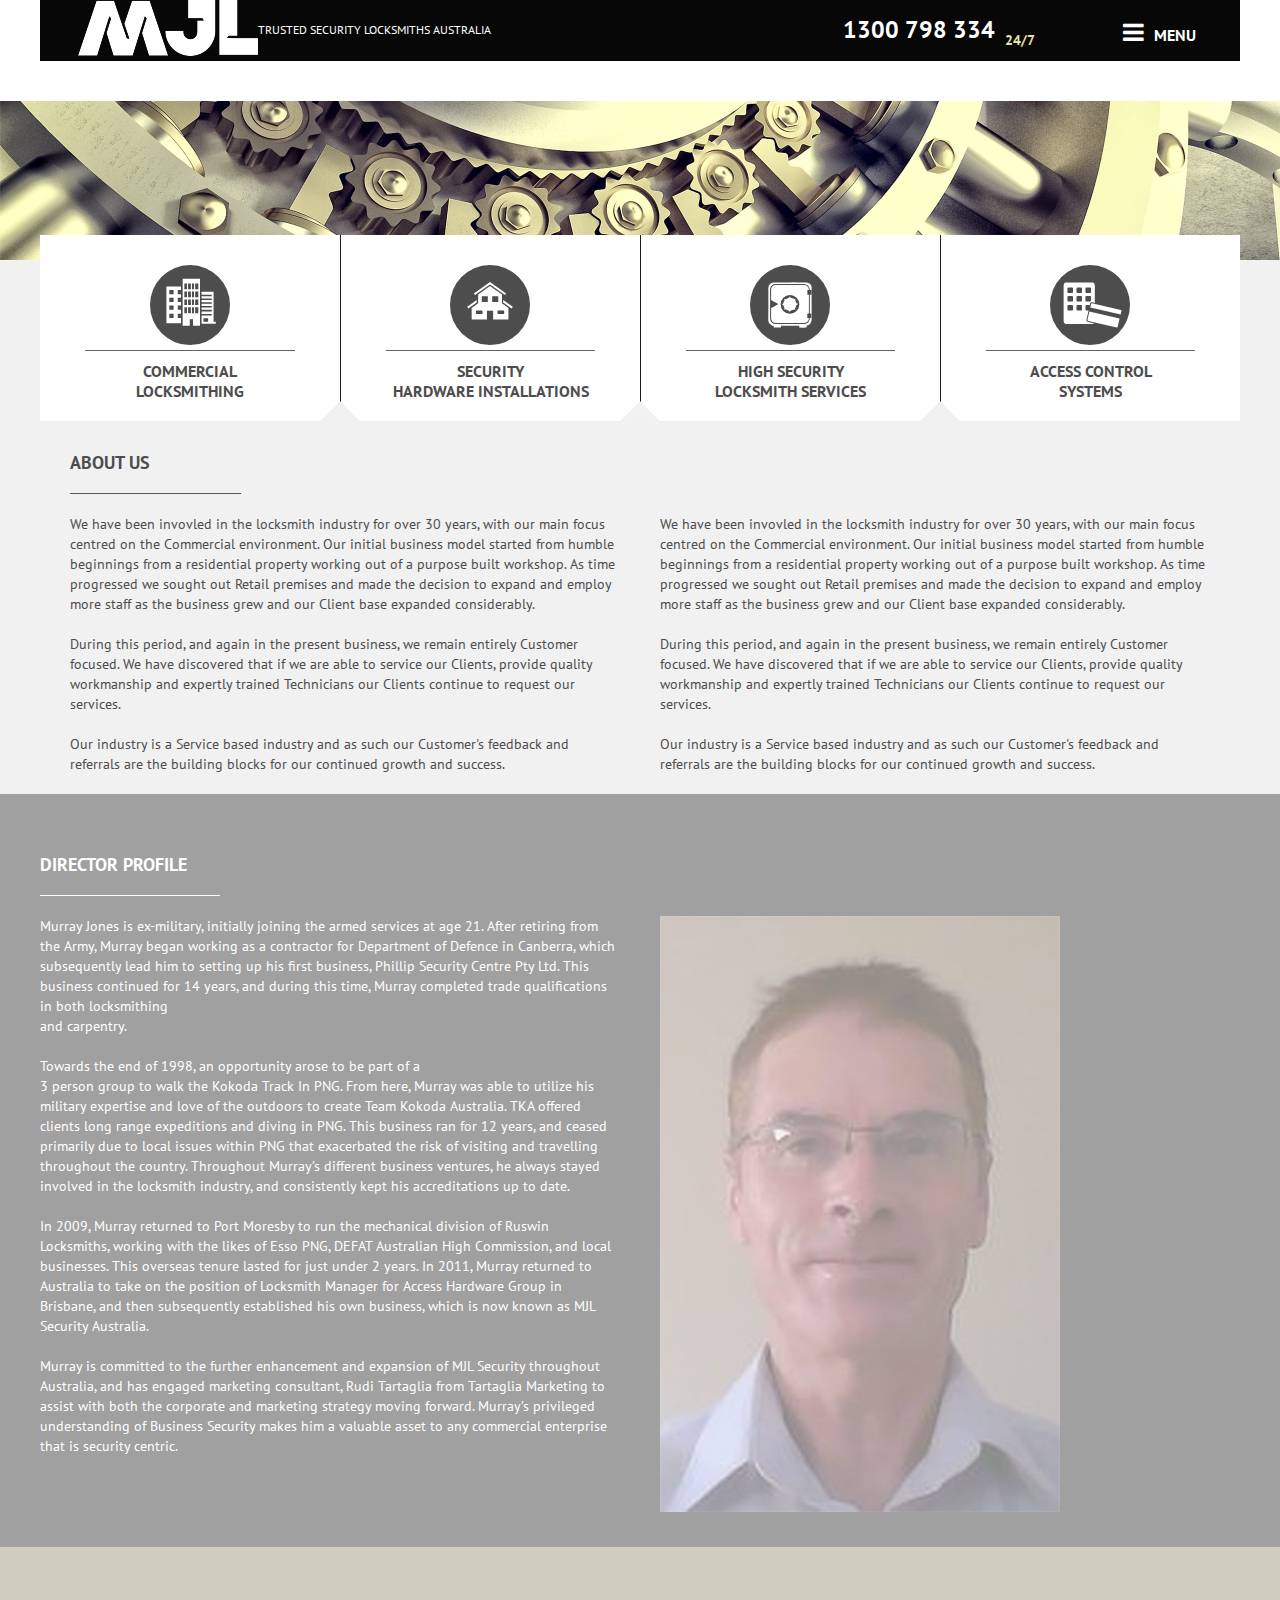
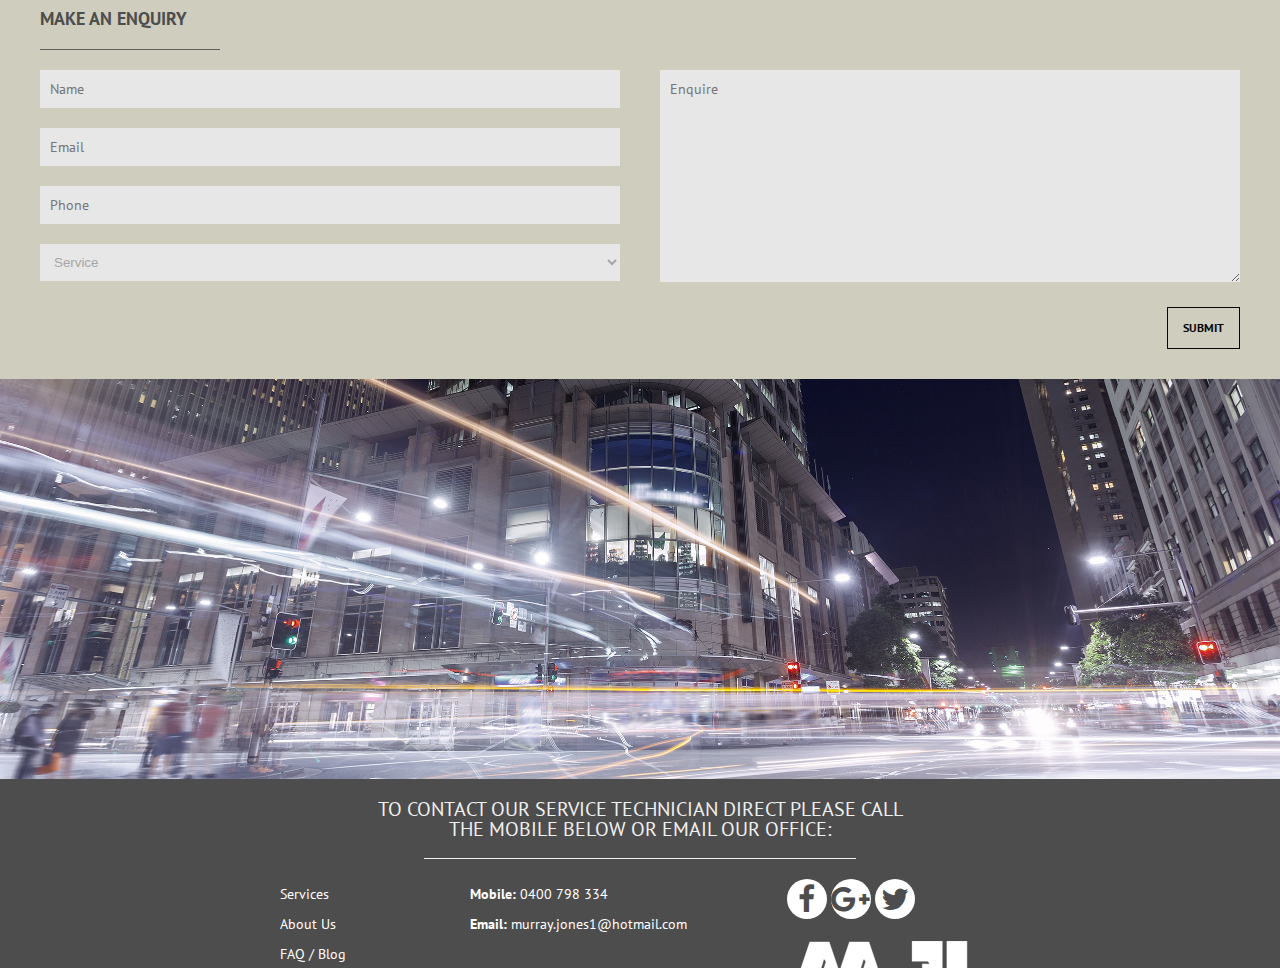
==== about-us.html @ b2fc55f4 "update style mobile & tablet" ====
<!DOCTYPE html>
<!--[if lt IE 7]>      <html class="no-js lt-ie9 lt-ie8 lt-ie7"> <![endif]-->
<!--[if IE 7]>         <html class="no-js lt-ie9 lt-ie8"> <![endif]-->
<!--[if IE 8]>         <html class="no-js lt-ie9"> <![endif]-->
<!--[if gt IE 8]><!-->
<html class="no-js">
<!--<![endif]-->
<head>
<meta charset="utf-8">
<meta name="viewport" content="width=device-width, initial-scale=1, maximum-scale=1, user-scalable=no">
<title>About us</title>
<link href="css/style.css" rel="stylesheet" />
<link href="css/slideshow.css" rel="stylesheet" />
<link href='https://fonts.googleapis.com/css?family=PT+Sans:400,700' rel='stylesheet' type='text/css'>
<link rel="stylesheet" href="https://maxcdn.bootstrapcdn.com/font-awesome/4.4.0/css/font-awesome.min.css">
</head>
<body>
	<div class="wrapper about-us-page">
		<!-- header -->
		<div class="block-header">
			<div class="container">
				<div class="header clearfix">
					<div class="left-header hidden-xs">
						<a href="#" class="logo-main"><img src="images/logo.png" alt="logo company"></a>
						<span class="txt-trust">trusted Security Locksmiths australia</span>
						<span class="txt-week">24/7</span>
						<span class="txt-phone">1300 798 334</span>
					</div>
					<div class="visible-xs header-mobile">
						<span class="hotline">1300 798 334</span>
						<span class="week-mobile">24/7</span>
					</div>
					<div class="right-header">
						<a href="#" class="humberger"><i class="fa fa-bars"></i><span>menu</span></a>
						<div class="menu-drop dis-none">
							<ul class="menu-child">
								<li>
									<a class="show-child" href="#">SERVICES</a>
									<ul class="menu-child2 dis-none">
										<li><a href="#">COMMERCIAL LOCKSMITHING</a></li>
										<li><a href="#">SECURITY HARDWARE INSTALLATION</a></li>
										<li><a href="#">HIGH SECURITY LOCKSMITH SERVICES</a></li>
										<li><a href="#">ACCESS CONTROL SYSTEMS</a></li>
									</ul>

								</li>
								<li>
									<a class="show-child" href="#">ABOUT US</a>
									<ul class="menu-child2 dis-none">
										<li><a href="#">why choose us </a></li>
										<li><a href="#">MJL Directors profile</a></li>
										<li><a href="#">privacy policy</a></li>
									</ul>
								</li>
								<li><a href="#">CONTACT US</a></li>
								<li>
									<a class="show-child" href="#">FAQ / BLOG</a>
									<ul class="menu-child2 dis-none">
										<li><a href="#">FAQ</a></li>
										<li><a href="#">LOCK, SECURITY AND TIPS</a></li>
									</ul>
								</li>
							</ul>
						</div>
					</div>
				</div>
				<div class="visible-xs container-logo">
					<a href="#" class="logo-mobile"><i class="icon-logo-mjl-mobile"></i></a>
					<div class="txt-sologan">trusted Security Locksmiths australia</div>
				</div>
			</div>
		</div>

		<!-- End header -->
		<!-- banner page -->
		<div class="banner-page sumHeightMobile">
			<img class="respon-img" src="images/banner-page.jpg" alt="">
		</div>
		<!-- end -->

		<div class="bg-lightest">
			<div class="container">
				<div class="home-block hidden-xs">
					<div class="block-house">
						<div class="block-house1 block-element">
							<div class="house-element">
								<i class="icon-house"></i>
							</div>
							<div class="txt-title">
								Commercial<br>
	Locksmithing
							</div>
						</div>
						<div class="block-house1 block-element">
							<div class="house-element">
								<i class="icon-house2"></i>
							</div>
							<div class="txt-title">
								Security<br>
	Hardware Installations
							</div>
						</div>
						<div class="block-house1 block-element">
							<div class="house-element">
								<i class="icon-house3"></i>
							</div>
							<div class="txt-title">
								High Security<br>
	Locksmith Services
							</div>
						</div>
						<div class="block-house1 block-element">
							<div class="house-element">
								<i class="icon-house4"></i>
							</div>
							<div class="txt-title">
								access control<br>
	systems
							</div>
						</div>
						
					</div>
				</div>
			</div>

			<div class="visible-xs four-block">
				<div class="block-toggle bg-white">
					<div class="container">
						<div class="clearfix header-toggle">
							<div class="icon-four">
								<i class="icon-house2"></i>
							</div>
							<div class="txt-four-block">
								Security Hardware<br>
						Installations
							</div>
							<div class="arrown-mobile">
								<i class="fa fa-chevron-down"></i>
							</div>
						</div>
						<div class="conten-toggle">
							Lorem ipsum dolor sit amet, consectetur adipisicing elit, sed do eiusmod tempor incididunt ut labore et dolore magna aliqua. Ut enim ad minim veniam, quis nostrud exercitation ullamco laboris nisi ut aliquip ex ea commodo consequat. Duis aute irure dolor in reprehenderit in voluptate velit esse cillum dolore eu fugiat nulla pariatur. Excepteur sint occaecat cupidatat non proident, sunt in culpa qui officia deserunt mollit anim id est laborum. <br><br>

Sed ut perspiciatis unde omnis iste natus error sit voluptatem accusantium doloremque laudantium, totam rem aperiam, eaque ipsa quae ab illo inventore veritatis et quasi architecto beatae vitae dicta sunt explicabo. Nemo enim ipsam voluptatem quia voluptas sit aspernatur aut odit aut fugit, sed quia consequuntur magni dolores eos qui ratione voluptatem sequi nesciunt. Neque porro quisquam est, qui dolorem ipsum quia dolor sit amet, consectetur, adipisci velit, sed quia non numquam eius modi tempora incidunt ut labore et dolore magnam aliquam quaerat voluptatem. <br>
						</div>
					</div>
				</div>
				<div class="block-toggle bg-lightest">
					<div class="container">
						<div class="clearfix header-toggle">
							<div class="icon-four">
								<i class="icon-house"></i>
							</div>
							<div class="txt-four-block">
								Commercial<br>
Locksmithing
							</div>
							<div class="arrown-mobile">
								<i class="fa fa-chevron-down"></i>
							</div>
						</div>
						<div class="conten-toggle">
							Lorem ipsum dolor sit amet, consectetur adipisicing elit, sed do eiusmod tempor incididunt ut labore et dolore magna aliqua. Ut enim ad minim veniam, quis nostrud exercitation ullamco laboris nisi ut aliquip ex ea commodo consequat. Duis aute irure dolor in reprehenderit in voluptate velit esse cillum dolore eu fugiat nulla pariatur. Excepteur sint occaecat cupidatat non proident, sunt in culpa qui officia deserunt mollit anim id est laborum. <br><br>

Sed ut perspiciatis unde omnis iste natus error sit voluptatem accusantium doloremque laudantium, totam rem aperiam, eaque ipsa quae ab illo inventore veritatis et quasi architecto beatae vitae dicta sunt explicabo. Nemo enim ipsam voluptatem quia voluptas sit aspernatur aut odit aut fugit, sed quia consequuntur magni dolores eos qui ratione voluptatem sequi nesciunt. Neque porro quisquam est, qui dolorem ipsum quia dolor sit amet, consectetur, adipisci velit, sed quia non numquam eius modi tempora incidunt ut labore et dolore magnam aliquam quaerat voluptatem. <br>
						</div>
					</div>
				</div>
				<div class="block-toggle bg-gray11">
					<div class="container">
						<div class="clearfix header-toggle">
							<div class="icon-four">
								<i class="icon-house3"></i>
							</div>
							<div class="txt-four-block">
								High Security<br>
Locksmith Services
							</div>
							<div class="arrown-mobile">
								<i class="fa fa-chevron-down"></i>
							</div>
						</div>
						<div class="conten-toggle">
							Lorem ipsum dolor sit amet, consectetur adipisicing elit, sed do eiusmod tempor incididunt ut labore et dolore magna aliqua. Ut enim ad minim veniam, quis nostrud exercitation ullamco laboris nisi ut aliquip ex ea commodo consequat. Duis aute irure dolor in reprehenderit in voluptate velit esse cillum dolore eu fugiat nulla pariatur. Excepteur sint occaecat cupidatat non proident, sunt in culpa qui officia deserunt mollit anim id est laborum. <br><br>

Sed ut perspiciatis unde omnis iste natus error sit voluptatem accusantium doloremque laudantium, totam rem aperiam, eaque ipsa quae ab illo inventore veritatis et quasi architecto beatae vitae dicta sunt explicabo. Nemo enim ipsam voluptatem quia voluptas sit aspernatur aut odit aut fugit, sed quia consequuntur magni dolores eos qui ratione voluptatem sequi nesciunt. Neque porro quisquam est, qui dolorem ipsum quia dolor sit amet, consectetur, adipisci velit, sed quia non numquam eius modi tempora incidunt ut labore et dolore magnam aliquam quaerat voluptatem. <br>
						</div>
					</div>
				</div>
				<div class="block-toggle bg-mobile2">
					<div class="container">
						<div class="clearfix header-toggle">
							<div class="icon-four">
								<i class="icon-house4"></i>
							</div>
							<div class="txt-four-block">
								access control<br>
systems
							</div>
							<div class="arrown-mobile">
								<i class="fa fa-chevron-down"></i>
							</div>
						</div>
						<div class="conten-toggle">
							Lorem ipsum dolor sit amet, consectetur adipisicing elit, sed do eiusmod tempor incididunt ut labore et dolore magna aliqua. Ut enim ad minim veniam, quis nostrud exercitation ullamco laboris nisi ut aliquip ex ea commodo consequat. Duis aute irure dolor in reprehenderit in voluptate velit esse cillum dolore eu fugiat nulla pariatur. Excepteur sint occaecat cupidatat non proident, sunt in culpa qui officia deserunt mollit anim id est laborum. <br><br>

Sed ut perspiciatis unde omnis iste natus error sit voluptatem accusantium doloremque laudantium, totam rem aperiam, eaque ipsa quae ab illo inventore veritatis et quasi architecto beatae vitae dicta sunt explicabo. Nemo enim ipsam voluptatem quia voluptas sit aspernatur aut odit aut fugit, sed quia consequuntur magni dolores eos qui ratione voluptatem sequi nesciunt. Neque porro quisquam est, qui dolorem ipsum quia dolor sit amet, consectetur, adipisci velit, sed quia non numquam eius modi tempora incidunt ut labore et dolore magnam aliquam quaerat voluptatem. <br>
						</div>
					</div>
				</div>
			</div>
			
			<div class="container">
				<div class="form-homepage">
					<div class="title-page">
						<div class="txt">
							about us
						</div>
						<hr>
					</div>
					<div class="grid-multi">
						<div class="grid-sm-6">
								We have been invovled in the locksmith industry for over 30 years, with our main focus centred on the Commercial environment. Our initial business model started from humble beginnings from a residential property working out of a purpose built workshop. As time progressed we sought out Retail premises and made the decision to expand and employ more staff as the business grew and our Client base expanded considerably.<br><br>
							
							During this period, and again in the present business, we remain entirely Customer focused. We have discovered that if we are able to service our Clients, provide quality workmanship and expertly trained Technicians our Clients continue to request our services.<br><br>
							
							Our industry is a Service based industry and as such our Customer's feedback and referrals are the building blocks for our continued growth and success.

						</div>
						<div class="grid-sm-6">
							We have been invovled in the locksmith industry for over 30 years, with our main focus centred on the Commercial environment. Our initial business model started from humble beginnings from a residential property working out of a purpose built workshop. As time progressed we sought out Retail premises and made the decision to expand and employ more staff as the business grew and our Client base expanded considerably.<br><br>
							
							During this period, and again in the present business, we remain entirely Customer focused. We have discovered that if we are able to service our Clients, provide quality workmanship and expertly trained Technicians our Clients continue to request our services.<br><br>
							
							Our industry is a Service based industry and as such our Customer's feedback and referrals are the building blocks for our continued growth and success.

						</div>
					</div>
				</div>
			</div>
			<div class="bg-gray10 block-director">
				<div class="container">
					<div class="title-page">
						<div class="txt">
							Director profile
						</div>
						<hr>
					</div>
					<div class="grid-multi">
						<div class="grid-sm-6">
							Murray Jones is ex-military, initially joining the armed services at 
age 21. After retiring from the Army, Murray began working as a contractor for Department of Defence in Canberra, which subsequently lead him to setting up his first business, Phillip Security Centre Pty Ltd. This business continued for 14 years, and during this time, Murray completed trade qualifications in both locksmithing <br>
and carpentry.<br><br>
 
Towards the end of 1998, an opportunity arose to be part of a <br>
3 person group to walk the Kokoda Track In PNG. From here, Murray was able to utilize his military expertise and love of the outdoors to create Team Kokoda Australia. TKA offered clients long range expeditions and diving in PNG. This business ran for 12 years, and ceased primarily due to local issues within PNG that exacerbated the risk of visiting and travelling throughout the country. Throughout Murray’s different business ventures, he always stayed involved in the locksmith industry, and consistently kept his accreditations up to date.<br><br>

In 2009, Murray returned to Port Moresby to run the mechanical division of Ruswin Locksmiths, working with the likes of Esso PNG, DEFAT Australian High Commission, and local businesses. This overseas tenure lasted for just under 2 years. In 2011, Murray returned to Australia to take on the position of Locksmith Manager for Access Hardware Group in Brisbane, and then subsequently established his own business, which is now known as MJL Security Australia.<br><br>
 
Murray is committed to the further enhancement and expansion of MJL Security throughout Australia, and has engaged marketing consultant, Rudi Tartaglia from Tartaglia Marketing to assist with both the corporate and marketing strategy moving forward. Murray’s privileged understanding of Business Security makes him a valuable asset to any commercial enterprise that is security centric.
							
						</div>
						<div class="grid-sm-6">
							<img src="images/img-derector.jpg" alt="director" class="respon-img">
						</div>
					</div>
				</div>
			</div>

			<div class="bg-gray-blue">
				<div class="container">
					<div class="hidden-xs">
						<div class="title-page">
							<div class="txt">
								make an ENQUIRy
							</div>
							<hr>
						</div>
						<div class="grid-multi">
							<div class="grid-sm-6">
								
								<div class="clearfix">
									<input type="text" placeholder="Name" class="form-input">
									<input type="text" placeholder="Email" class="form-input">
									<input type="text" placeholder="Phone" class="form-input">
									<select class="select-form">
										<option select="">Service</option>
										<option>ENQUIRE</option>
										<option>Service</option>
										<option>Service</option>
									</select>
									
								</div>
							</div>
							<div class="grid-sm-6">
								<textarea placeholder="Enquire" class="form-input" rows="5"></textarea>
							<a class="btn btn-outline btn-submit" href="#">SUBMIT</a>
							</div>
						</div>
					</div>
					<div class="visible-xs block-toggle form-contact-mobile">
						<div class="clearfix header-toggle">
							<div class="icon-four">
								<i class="icon-help-contact"></i>
							</div>
							<div class="txt-four-block">
								Make an<br>
	Enquiry
							</div>
							<div class="arrown-mobile">
								<i class="fa fa-chevron-down"></i>
							</div>
						</div>
						<div class="conten-toggle">
							<div class="clearfix">
								<input type="text" class="form-input" placeholder="Name">
								<input type="text" class="form-input" placeholder="Email">
								<input type="text" class="form-input" placeholder="Phone">
								<select class="select-form">
									<option select="">Service</option>
									<option>ENQUIRE</option>
									<option>Service</option>
									<option>Service</option>
								</select>
								<textarea rows="5" class="form-input" placeholder="Enquire"></textarea>
								<a href="#" class="btn btn-outline btn-submit">SUBMIT</a>
							</div>
						</div>
					</div>
				</div>
			</div>

			<div class="parallax-content">
				<img data-parallax='{"y": 50}' src="images/parallax.jpg"/></img>
			</div>

			<!-- Footer -->
			<div class="footer">
				<div class="container">
					<div class="footer-top">
						<div class="txt-footer">
						To contact our Service Technician direct please call<br>
						the mobile below or email our office:
						</div>
						<div class="grid-multi txt-link-footer">
							<div class="grid-sm-3">
								<ul>
									<li><a href="#">Services</a></li>
									<li><a href="#">About Us</a></li>
									<li><a href="#">FAQ / Blog</a></li>
									<li><a href="#">Contact Us</a></li>
								</ul>
							</div>
							<div class="grid-sm-5">
								<ul>
									<li><strong>Mobile:</strong> 0400 798 334</li>
									<li><strong>Email:</strong> murray.jones1@hotmail.com</li>
								</ul>
							</div>
							<div class="grid-sm-4">
								<div class="link-social">
									<div class="cirlce">
										<i class="fa fa-facebook"></i>
									</div>
									<div class="cirlce">
										<i class="fa fa-google-plus"></i>
									</div>
									<div class="cirlce">
										<i class="fa fa-twitter"></i>
									</div>
								</div>
								<img class="respon-img" src="images/logo-footer.png" alt="images">
							</div>
						</div>
					</div>
				</div>
				<div class="footer-copy">
					<div class="container">
						<div class="txt-copyright">
							<div class="grid-multi">
								<div class="grid-sm-6">
									© 2014 Security Hardware Installers.
								</div>
								<div class="grid-sm-6">
									Website by The Mark Agency
								</div>
							</div>
						</div>
					</div>
				</div>
			</div>
			<!-- end footer -->
		</div>
	</div>
	
<script src="js/jquery-2.1.3.min.js"></script>
<script src="js/responsiveslides.js"></script>
<script src="js/jquery.parallax-scroll.js"></script>
<script src="js/main.js"></script>
</body>
</html>
---- css/style.css ----
/* #Variable Definitions
================================================== */
/* Fluid Grid
  $grid-width: 100%;
  $totals-columns: 12;
  $margin: 1%;
*/
/* Mixin Media Queries
================================================== */
/*  @mixin wide-screen {
    @media only screen and (min-width: $wide-screen-width) { @content; }
  }
  @mixin desktop {
    @media only screen and (min-width: $base-width) and (max-width: $wide-screen-widt - 1) { @content; }
  }*/
/* #Clearing
================================================== */
/* Include clearfix on parent to clear nested columns,
or wrap each row of columns in a @include row */
/* You can also use a @include clear to clear columns */
/* Mixin container width
================================================== */
/* line 18, ../sass/_responsive-visibility.scss */
.visible-xs {
  display: none !important;
}

/* line 18, ../sass/_responsive-visibility.scss */
.visible-sm {
  display: none !important;
}

/* line 18, ../sass/_responsive-visibility.scss */
.visible-md {
  display: none !important;
}

/* line 18, ../sass/_responsive-visibility.scss */
.visible-lg {
  display: none !important;
}

@media (max-width: 767px) {
  /* line 7, ../sass/_responsive-visibility.scss */
  .visible-xs {
    display: block !important;
  }

  /* line 10, ../sass/_responsive-visibility.scss */
  table.visible-xs {
    display: table;
  }

  /* line 11, ../sass/_responsive-visibility.scss */
  tr.visible-xs {
    display: table-row !important;
  }

  /* line 12, ../sass/_responsive-visibility.scss */
  th.visible-xs,
  td.visible-xs {
    display: table-cell !important;
  }
}
@media (min-width: 992px) and (max-width: 991px) {
  /* line 7, ../sass/_responsive-visibility.scss */
  .visible-sm {
    display: block !important;
  }

  /* line 10, ../sass/_responsive-visibility.scss */
  table.visible-sm {
    display: table;
  }

  /* line 11, ../sass/_responsive-visibility.scss */
  tr.visible-sm {
    display: table-row !important;
  }

  /* line 12, ../sass/_responsive-visibility.scss */
  th.visible-sm,
  td.visible-sm {
    display: table-cell !important;
  }
}
@media (min-width: 1200px) and (max-width: 1199px) {
  /* line 7, ../sass/_responsive-visibility.scss */
  .visible-md {
    display: block !important;
  }

  /* line 10, ../sass/_responsive-visibility.scss */
  table.visible-md {
    display: table;
  }

  /* line 11, ../sass/_responsive-visibility.scss */
  tr.visible-md {
    display: table-row !important;
  }

  /* line 12, ../sass/_responsive-visibility.scss */
  th.visible-md,
  td.visible-md {
    display: table-cell !important;
  }
}
@media (min-width: 1590px) {
  /* line 7, ../sass/_responsive-visibility.scss */
  .visible-lg {
    display: block !important;
  }

  /* line 10, ../sass/_responsive-visibility.scss */
  table.visible-lg {
    display: table;
  }

  /* line 11, ../sass/_responsive-visibility.scss */
  tr.visible-lg {
    display: table-row !important;
  }

  /* line 12, ../sass/_responsive-visibility.scss */
  th.visible-lg,
  td.visible-lg {
    display: table-cell !important;
  }
}
@media (min-width: 1590px) {
  /* line 44, ../sass/_responsive-visibility.scss */
  .visible-lg-block {
    display: block !important;
  }
}

@media (min-width: 1590px) {
  /* line 49, ../sass/_responsive-visibility.scss */
  .visible-lg-inline {
    display: inline !important;
  }
}

@media (min-width: 1590px) {
  /* line 54, ../sass/_responsive-visibility.scss */
  .visible-lg-inline-block {
    display: inline-block !important;
  }
}

@media (max-width: 767px) {
  /* line 18, ../sass/_responsive-visibility.scss */
  .hidden-xs {
    display: none !important;
  }
}
@media (min-width: 992px) and (max-width: 991px) {
  /* line 18, ../sass/_responsive-visibility.scss */
  .hidden-sm {
    display: none !important;
  }
}
@media (min-width: 1200px) and (max-width: 1199px) {
  /* line 18, ../sass/_responsive-visibility.scss */
  .hidden-md {
    display: none !important;
  }
}
@media (min-width: 1590px) {
  /* line 18, ../sass/_responsive-visibility.scss */
  .hidden-lg {
    display: none !important;
  }
}
/* line 48, sprite/*.png */
.sprite-sprite {
  background-image: url('../images/sprite-s10a72a6405.png');
  background-repeat: no-repeat;
}

/* line 48, sprite2x/*.png */
.sprite2x-sprite {
  background-image: url('../images/sprite2x-s4df52e002a.png');
  background-repeat: no-repeat;
}

/* line 1, ../sass/_button.scss */
.btn, .read-more .more-link,
.read-more .less-link,
.read-less .more-link,
.read-less .less-link {
  padding: 10px 15px;
  display: inline-block;
  text-transform: uppercase;
  font-size: 12px;
  font-weight: 700;
  text-decoration: none;
  color: #070707;
}

/* line 11, ../sass/_button.scss */
.btn-outline, .read-more .more-link,
.read-more .less-link,
.read-less .more-link,
.read-less .less-link {
  border: solid 1px #070707;
}

/* line 15, ../sass/_button.scss */
.read-more,
.read-less {
  display: block;
  margin-top: 20px;
}
/* line 19, ../sass/_button.scss */
.read-more .more-link,
.read-more .less-link,
.read-less .more-link,
.read-less .less-link {
  margin-right: 10px;
}

@font-face {
  font-family: 'icomoon';
  src: url("../fonts/icomoon.eot?gs9sw4");
  src: url("../fonts/icomoon.eot?gs9sw4#iefix") format("embedded-opentype"), url("../fonts/icomoon.ttf?gs9sw4") format("truetype"), url("../fonts/icomoon.woff?gs9sw4") format("woff"), url("../fonts/icomoon.svg?gs9sw4#icomoon") format("svg");
  font-weight: normal;
  font-style: normal;
}
/* line 12, ../sass/_fonts.scss */
[class^="icon-"], [class*=" icon-"] {
  font-family: 'icomoon';
  speak: none;
  font-style: normal;
  font-weight: normal;
  font-variant: normal;
  text-transform: none;
  line-height: 1;
  /* Better Font Rendering =========== */
  -webkit-font-smoothing: antialiased;
  -moz-osx-font-smoothing: grayscale;
}

/* line 26, ../sass/_fonts.scss */
.icon-local:before {
  content: "\e90b";
}

/* line 29, ../sass/_fonts.scss */
.icon-faq-person:before {
  content: "\e908";
}

/* line 32, ../sass/_fonts.scss */
.icon-service-local:before {
  content: "\e909";
}

/* line 35, ../sass/_fonts.scss */
.icon-help-contact:before {
  content: "\e90a";
}

/* line 38, ../sass/_fonts.scss */
.icon-logo-mjl-mobile:before {
  content: "\e907";
}

/* line 41, ../sass/_fonts.scss */
.icon-blog:before {
  content: "\e904";
}

/* line 44, ../sass/_fonts.scss */
.icon-lock:before {
  content: "\e905";
}

/* line 47, ../sass/_fonts.scss */
.icon-security:before {
  content: "\e906";
}

/* line 50, ../sass/_fonts.scss */
.icon-house3:before {
  content: "\e900";
}

/* line 53, ../sass/_fonts.scss */
.icon-house4:before {
  content: "\e901";
}

/* line 56, ../sass/_fonts.scss */
.icon-house2:before {
  content: "\e902";
}

/* line 59, ../sass/_fonts.scss */
.icon-house:before {
  content: "\e903";
}

/* line 14, ../sass/_grid-customer.scss */
.grid-multi {
  margin-left: -20px;
  margin-right: -20px;
  zoom: 1;
}
/* line 50, ../sass/_media-queries_grid-system.scss */
.grid-multi:after {
  clear: both;
}
/* line 51, ../sass/_media-queries_grid-system.scss */
.grid-multi:before, .grid-multi:after {
  content: '\0020';
  display: block;
  overflow: hidden;
  visibility: hidden;
  width: 0;
  height: 0;
}

/* line 26, ../sass/_grid-customer.scss */
.grid-xs-1, .grid-sm-1, .grid-md-1, .grid-lg-1, .grid-xs-2, .grid-sm-2, .grid-md-2, .grid-lg-2, .grid-xs-3, .grid-sm-3, .grid-md-3, .grid-lg-3, .grid-xs-4, .grid-sm-4, .grid-md-4, .grid-lg-4, .grid-xs-5, .grid-sm-5, .grid-md-5, .grid-lg-5, .grid-xs-6, .grid-sm-6, .grid-md-6, .grid-lg-6, .grid-xs-7, .grid-sm-7, .grid-md-7, .grid-lg-7, .grid-xs-8, .grid-sm-8, .grid-md-8, .grid-lg-8, .grid-xs-9, .grid-sm-9, .grid-md-9, .grid-lg-9, .grid-xs-10, .grid-sm-10, .grid-md-10, .grid-lg-10, .grid-xs-11, .grid-sm-11, .grid-md-11, .grid-lg-11, .grid-xs-12, .grid-sm-12, .grid-md-12, .grid-lg-12 {
  position: relative;
  min-height: 1px;
  padding-left: 20px;
  padding-right: 20px;
  box-sizing: border-box;
  -webkit-box-sizing: border-box;
}

/* line 43, ../sass/_grid-customer.scss */
.grid-xs-1, .grid-sm-1, .grid-md-1, .grid-lg-1, .grid-xs-2, .grid-sm-2, .grid-md-2, .grid-lg-2, .grid-xs-3, .grid-sm-3, .grid-md-3, .grid-lg-3, .grid-xs-4, .grid-sm-4, .grid-md-4, .grid-lg-4, .grid-xs-5, .grid-sm-5, .grid-md-5, .grid-lg-5, .grid-xs-6, .grid-sm-6, .grid-md-6, .grid-lg-6, .grid-xs-7, .grid-sm-7, .grid-md-7, .grid-lg-7, .grid-xs-8, .grid-sm-8, .grid-md-8, .grid-lg-8, .grid-xs-9, .grid-sm-9, .grid-md-9, .grid-lg-9, .grid-xs-10, .grid-sm-10, .grid-md-10, .grid-lg-10, .grid-xs-11, .grid-sm-11, .grid-md-11, .grid-lg-11, .grid-xs-12, .grid-sm-12, .grid-md-12, .grid-lg-12 {
  position: relative;
  min-height: 1px;
}

/* line 57, ../sass/_grid-customer.scss */
.grid-xs-1, .grid-xs-2, .grid-xs-3, .grid-xs-4, .grid-xs-5, .grid-xs-6, .grid-xs-7, .grid-xs-8, .grid-xs-9, .grid-xs-10, .grid-xs-11, .grid-xs-12 {
  float: left;
}

/* line 64, ../sass/_grid-customer.scss */
.grid-xs-1 {
  width: 8.33333%;
}

/* line 64, ../sass/_grid-customer.scss */
.grid-xs-2 {
  width: 16.66667%;
}

/* line 64, ../sass/_grid-customer.scss */
.grid-xs-3 {
  width: 25%;
}

/* line 64, ../sass/_grid-customer.scss */
.grid-xs-4 {
  width: 33.33333%;
}

/* line 64, ../sass/_grid-customer.scss */
.grid-xs-5 {
  width: 41.66667%;
}

/* line 64, ../sass/_grid-customer.scss */
.grid-xs-6 {
  width: 50%;
}

/* line 64, ../sass/_grid-customer.scss */
.grid-xs-7 {
  width: 58.33333%;
}

/* line 64, ../sass/_grid-customer.scss */
.grid-xs-8 {
  width: 66.66667%;
}

/* line 64, ../sass/_grid-customer.scss */
.grid-xs-9 {
  width: 75%;
}

/* line 64, ../sass/_grid-customer.scss */
.grid-xs-10 {
  width: 83.33333%;
}

/* line 64, ../sass/_grid-customer.scss */
.grid-xs-11 {
  width: 91.66667%;
}

/* line 64, ../sass/_grid-customer.scss */
.grid-xs-12 {
  width: 100%;
}

@media (min-width: 768px) {
  /* line 57, ../sass/_grid-customer.scss */
  .grid-sm-1, .grid-sm-2, .grid-sm-3, .grid-sm-4, .grid-sm-5, .grid-sm-6, .grid-sm-7, .grid-sm-8, .grid-sm-9, .grid-sm-10, .grid-sm-11, .grid-sm-12 {
    float: left;
  }

  /* line 64, ../sass/_grid-customer.scss */
  .grid-sm-1 {
    width: 8.33333%;
  }

  /* line 64, ../sass/_grid-customer.scss */
  .grid-sm-2 {
    width: 16.66667%;
  }

  /* line 64, ../sass/_grid-customer.scss */
  .grid-sm-3 {
    width: 25%;
  }

  /* line 64, ../sass/_grid-customer.scss */
  .grid-sm-4 {
    width: 33.33333%;
  }

  /* line 64, ../sass/_grid-customer.scss */
  .grid-sm-5 {
    width: 41.66667%;
  }

  /* line 64, ../sass/_grid-customer.scss */
  .grid-sm-6 {
    width: 50%;
  }

  /* line 64, ../sass/_grid-customer.scss */
  .grid-sm-7 {
    width: 58.33333%;
  }

  /* line 64, ../sass/_grid-customer.scss */
  .grid-sm-8 {
    width: 66.66667%;
  }

  /* line 64, ../sass/_grid-customer.scss */
  .grid-sm-9 {
    width: 75%;
  }

  /* line 64, ../sass/_grid-customer.scss */
  .grid-sm-10 {
    width: 83.33333%;
  }

  /* line 64, ../sass/_grid-customer.scss */
  .grid-sm-11 {
    width: 91.66667%;
  }

  /* line 64, ../sass/_grid-customer.scss */
  .grid-sm-12 {
    width: 100%;
  }
}
@media (min-width: 992px) {
  /* line 57, ../sass/_grid-customer.scss */
  .grid-md-1, .grid-md-2, .grid-md-3, .grid-md-4, .grid-md-5, .grid-md-6, .grid-md-7, .grid-md-8, .grid-md-9, .grid-md-10, .grid-md-11, .grid-md-12 {
    float: left;
  }

  /* line 64, ../sass/_grid-customer.scss */
  .grid-md-1 {
    width: 8.33333%;
  }

  /* line 64, ../sass/_grid-customer.scss */
  .grid-md-2 {
    width: 16.66667%;
  }

  /* line 64, ../sass/_grid-customer.scss */
  .grid-md-3 {
    width: 25%;
  }

  /* line 64, ../sass/_grid-customer.scss */
  .grid-md-4 {
    width: 33.33333%;
  }

  /* line 64, ../sass/_grid-customer.scss */
  .grid-md-5 {
    width: 41.66667%;
  }

  /* line 64, ../sass/_grid-customer.scss */
  .grid-md-6 {
    width: 50%;
  }

  /* line 64, ../sass/_grid-customer.scss */
  .grid-md-7 {
    width: 58.33333%;
  }

  /* line 64, ../sass/_grid-customer.scss */
  .grid-md-8 {
    width: 66.66667%;
  }

  /* line 64, ../sass/_grid-customer.scss */
  .grid-md-9 {
    width: 75%;
  }

  /* line 64, ../sass/_grid-customer.scss */
  .grid-md-10 {
    width: 83.33333%;
  }

  /* line 64, ../sass/_grid-customer.scss */
  .grid-md-11 {
    width: 91.66667%;
  }

  /* line 64, ../sass/_grid-customer.scss */
  .grid-md-12 {
    width: 100%;
  }
}
@media (min-width: 1200px) {
  /* line 57, ../sass/_grid-customer.scss */
  .grid-lg-1, .grid-lg-2, .grid-lg-3, .grid-lg-4, .grid-lg-5, .grid-lg-6, .grid-lg-7, .grid-lg-8, .grid-lg-9, .grid-lg-10, .grid-lg-11, .grid-lg-12 {
    float: left;
  }

  /* line 64, ../sass/_grid-customer.scss */
  .grid-lg-1 {
    width: 8.33333%;
  }

  /* line 64, ../sass/_grid-customer.scss */
  .grid-lg-2 {
    width: 16.66667%;
  }

  /* line 64, ../sass/_grid-customer.scss */
  .grid-lg-3 {
    width: 25%;
  }

  /* line 64, ../sass/_grid-customer.scss */
  .grid-lg-4 {
    width: 33.33333%;
  }

  /* line 64, ../sass/_grid-customer.scss */
  .grid-lg-5 {
    width: 41.66667%;
  }

  /* line 64, ../sass/_grid-customer.scss */
  .grid-lg-6 {
    width: 50%;
  }

  /* line 64, ../sass/_grid-customer.scss */
  .grid-lg-7 {
    width: 58.33333%;
  }

  /* line 64, ../sass/_grid-customer.scss */
  .grid-lg-8 {
    width: 66.66667%;
  }

  /* line 64, ../sass/_grid-customer.scss */
  .grid-lg-9 {
    width: 75%;
  }

  /* line 64, ../sass/_grid-customer.scss */
  .grid-lg-10 {
    width: 83.33333%;
  }

  /* line 64, ../sass/_grid-customer.scss */
  .grid-lg-11 {
    width: 91.66667%;
  }

  /* line 64, ../sass/_grid-customer.scss */
  .grid-lg-12 {
    width: 100%;
  }
}
/* line 133, ../sass/_grid-customer.scss */
.no-gutter {
  margin-left: 0;
  margin-right: 0;
}
/* line 137, ../sass/_grid-customer.scss */
.no-gutter > [class*='col-'] {
  padding-right: 0;
  padding-left: 0;
}
/* line 142, ../sass/_grid-customer.scss */
.no-gutter > [class*='grid-'] {
  padding-right: 0;
  padding-left: 0;
  margin-left: 0;
  margin-right: 0;
}

/* line 150, ../sass/_grid-customer.scss */
.no-gutter-container {
  padding-right: 0;
  padding-left: 0;
}

/* line 9, ../sass/_utilities.scss */
.clearfix {
  zoom: 1;
}
/* line 50, ../sass/_media-queries_grid-system.scss */
.clearfix:after {
  clear: both;
}
/* line 51, ../sass/_media-queries_grid-system.scss */
.clearfix:before, .clearfix:after {
  content: '\0020';
  display: block;
  overflow: hidden;
  visibility: hidden;
  width: 0;
  height: 0;
}

/* line 13, ../sass/_utilities.scss */
.pull-right {
  float: right !important;
}

/* line 16, ../sass/_utilities.scss */
.pull-left {
  float: left !important;
}

/* line 25, ../sass/_utilities.scss */
.hide {
  display: none !important;
}

/* line 28, ../sass/_utilities.scss */
.show {
  display: block !important;
}

/* line 31, ../sass/_utilities.scss */
.invisible {
  visibility: hidden;
}

/* line 40, ../sass/_utilities.scss */
.hidden {
  display: none !important;
  visibility: hidden !important;
}

/* line 49, ../sass/_utilities.scss */
.affix {
  position: fixed;
}

/* line 1, ../sass/_type.scss */
h1, h2, h3, h4, h5, h6 {
  margin: 0;
  padding: 0;
}

/* line 5, ../sass/_type.scss */
h1, .h1 {
  font-size: 28px;
  text-transform: uppercase;
}

/* line 10, ../sass/_type.scss */
h2, .h2 {
  font-size: 24px;
}

/* line 13, ../sass/_type.scss */
h3, .h3 {
  font-size: 20px;
}

/* line 16, ../sass/_type.scss */
h4, .h4 {
  font-size: 18px;
}

/* line 19, ../sass/_type.scss */
h5, .h5 {
  font-size: 16px;
}

/* line 21, ../sass/_type.scss */
h6, .h6 {
  font-size: 14px;
}

/* line 1, ../sass/page/_homepage.scss */
.header {
  background: #070707;
}

/* line 5, ../sass/page/_homepage.scss */
.block-header {
  position: fixed;
  top: 0;
  width: 100%;
  z-index: 5;
}
/* line 10, ../sass/page/_homepage.scss */
.block-header .header {
  padding-left: 3.14465%;
  zoom: 1;
}
@media (min-width: 1px) and (max-width: 760px) {
  /* line 10, ../sass/page/_homepage.scss */
  .block-header .header {
    padding-left: 0;
    background: #4d4d4d;
  }
}

/* line 50, ../sass/_media-queries_grid-system.scss */
.block-header .header:after {
  clear: both;
}
/* line 51, ../sass/_media-queries_grid-system.scss */
.block-header .header:before, .block-header .header:after {
  content: '\0020';
  display: block;
  overflow: hidden;
  visibility: hidden;
  width: 0;
  height: 0;
}
/* line 17, ../sass/page/_homepage.scss */
.block-header .header .left-header {
  width: 82.38994%;
  float: left;
}
/* line 20, ../sass/page/_homepage.scss */
.block-header .header .left-header .txt-trust {
  font-size: 12px;
  color: #fff;
  text-transform: uppercase;
  display: inline-block;
}
/* line 26, ../sass/page/_homepage.scss */
.block-header .header .left-header .txt-phone {
  font-size: 24px;
  font-weight: 700;
  color: #fff;
  display: inline-block;
  text-align: right;
  float: right;
  padding-top: 20px;
  margin-right: 10px;
}
/* line 36, ../sass/page/_homepage.scss */
.block-header .header .left-header .txt-week {
  font-size: 14px;
  font-weight: 700;
  color: #e7e1a7;
  display: inline-block;
  text-align: right;
  float: right;
  padding-top: 30px;
}
/* line 46, ../sass/page/_homepage.scss */
.block-header .header .right-header {
  width: 17.61006%;
  float: right;
  position: relative;
}

/* line 54, ../sass/page/_homepage.scss */
.humberger {
  color: #fff;
  text-transform: uppercase;
  font-size: 16px;
  text-decoration: none;
  font-weight: 700;
  float: right;
  padding-top: 20px;
  margin-left: 20px;
  margin-right: 18.04878%;
  width: 80px;
}
@media (min-width: 1px) and (max-width: 760px) {
  /* line 54, ../sass/page/_homepage.scss */
  .humberger {
    background: #4d4d4d;
    padding-top: 10px;
    padding-bottom: 10px;
    padding-left: 20px;
  }
}

/* line 71, ../sass/page/_homepage.scss */
.humberger:hover, .humberger.active {
  background: #4d4d4d;
  padding-right: 18.04878%;
  padding-left: 20px;
  margin: 0;
  padding-bottom: 15px;
}
@media (min-width: 1px) and (max-width: 760px) {
  /* line 71, ../sass/page/_homepage.scss */
  .humberger:hover, .humberger.active {
    padding-left: 20px;
    background: #4d4d4d;
    padding-bottom: 10px;
  }
}

/* line 84, ../sass/page/_homepage.scss */
.humberger > i {
  margin-right: 10px;
  font-size: 24px;
}

/* line 95, ../sass/page/_homepage.scss */
.menu-drop {
  position: absolute;
  right: 0;
  background: #4d4d4d;
  color: #fff;
}
/* line 100, ../sass/page/_homepage.scss */
.menu-drop ul {
  list-style: none;
  margin: 0;
  padding: 0;
}
/* line 104, ../sass/page/_homepage.scss */
.menu-drop ul > li {
  list-style: none;
  padding: 10px 0 10px 20px;
  border-bottom: solid 1px #343434;
  position: relative;
}
/* line 109, ../sass/page/_homepage.scss */
.menu-drop ul > li a {
  color: #fff;
  text-decoration: none;
  font-weight: 700;
}
/* line 114, ../sass/page/_homepage.scss */
.menu-drop ul > li .menu-child2 {
  position: absolute;
  background: #cfcdbe;
  top: 0;
}
/* line 118, ../sass/page/_homepage.scss */
.menu-drop ul > li .menu-child2 > li {
  font-weight: 400;
  border-bottom: solid 1px #f1f1f1;
  white-space: nowrap;
  text-align: right;
  padding-right: 20px;
}
/* line 124, ../sass/page/_homepage.scss */
.menu-drop ul > li .menu-child2 > li a {
  color: #4d4d4d;
}
/* line 128, ../sass/page/_homepage.scss */
.menu-drop ul > li .menu-child2:after {
  width: 0;
  height: 0;
  border-top: 20px solid transparent;
  border-left: 20px solid #cfcdbe;
  border-bottom: 20px solid transparent;
  position: absolute;
  content: "";
  right: -20px;
  top: 0;
}

/* line 146, ../sass/page/_homepage.scss */
.dis-none {
  display: none;
}

/* line 154, ../sass/page/_homepage.scss */
.home-block {
  background: #fff;
  margin-top: -30px;
  position: relative;
  z-index: 4;
}
/* line 159, ../sass/page/_homepage.scss */
.home-block .block-house {
  display: table;
  width: 100%;
}
/* line 162, ../sass/page/_homepage.scss */
.home-block .block-house .block-house1,
.home-block .block-house .block-house2,
.home-block .block-house .block-house3,
.home-block .block-house .block-house4 {
  display: table-cell;
  width: 25%;
  vertical-align: middle;
  text-align: center;
}
/* line 171, ../sass/page/_homepage.scss */
.home-block .block-house .block-element {
  position: relative;
}
/* line 172, ../sass/page/_homepage.scss */
.home-block .block-house .block-element + .block-element {
  border-left: solid 1px #191919;
}
/* line 176, ../sass/page/_homepage.scss */
.home-block .block-house .block-element:after {
  width: 0;
  height: 0;
  border-left: 20px solid transparent;
  border-right: 20px solid transparent;
  border-bottom: 20px solid #f1f1f1;
  position: absolute;
  content: "";
  right: -20px;
  bottom: 0;
  z-index: 2;
}
/* line 189, ../sass/page/_homepage.scss */
.home-block .block-house .block-element:last-child:after {
  border-bottom: 0;
}
/* line 194, ../sass/page/_homepage.scss */
.home-block .block-house .house-element {
  font-size: 20px;
  width: 70%;
  border-bottom: solid 1px #636363;
  padding-bottom: 5px;
  margin: 30px auto 0;
  font-size: 80px;
  color: #4d4d4d;
}
/* line 203, ../sass/page/_homepage.scss */
.home-block .block-house .txt-title {
  font-size: 16px;
  font-weight: 700;
  text-transform: uppercase;
  color: #4d4d4d;
  padding-top: 10px;
  padding-bottom: 20px;
  z-index: 2;
}

/* line 219, ../sass/page/_homepage.scss */
.rslides_tabs {
  position: absolute;
  bottom: 40px;
  z-index: 3;
  left: 50%;
  -webkit-transform: translate(-50%, 0);
  -ms-transform: translate(-50%, 0);
  -o-transform: translate(-50%, 0);
  transform: translate(-50%, 0);
  list-style: none;
  margin: 0 auto;
}
@media (min-width: 1px) and (max-width: 760px) {
  /* line 219, ../sass/page/_homepage.scss */
  .rslides_tabs {
    bottom: 15px;
  }
}

/* line 230, ../sass/page/_homepage.scss */
.rslides_tabs li {
  text-indent: -99999px;
  display: inline-block;
  width: 20px;
  height: 20px;
  border-radius: 100%;
  -webkit-border-radius: 100%;
  background: #4d4d4d;
  margin: 0 5px;
}
/* line 238, ../sass/page/_homepage.scss */
.rslides_tabs li a {
  display: block;
}
/* line 241, ../sass/page/_homepage.scss */
.rslides_tabs li.rslides_here {
  background: #cfcdbe;
}

/* line 248, ../sass/page/_homepage.scss */
.logo-main {
  float: left;
}

/* line 252, ../sass/page/_homepage.scss */
.txt-trust {
  float: left;
  padding-top: 20px;
}

/* line 256, ../sass/page/_homepage.scss */
.title-txt {
  border-bottom: solid 1px #595959;
  text-transform: uppercase;
  font-weight: 700;
  margin-bottom: 20px;
  padding-bottom: 20px;
}

/* line 264, ../sass/page/_homepage.scss */
.form-homepage {
  padding: 0 30px;
  padding-bottom: 20px;
  background: #f1f1f1;
}
@media (min-width: 1px) and (max-width: 760px) {
  /* line 264, ../sass/page/_homepage.scss */
  .form-homepage {
    padding: 20px 0 0;
  }
}

/* line 272, ../sass/page/_homepage.scss */
.form-homepage.after-parellex {
  position: relative;
  bottom: -80px;
  z-index: 2;
}
@media (min-width: 1px) and (max-width: 760px) {
  /* line 272, ../sass/page/_homepage.scss */
  .form-homepage.after-parellex {
    bottom: 0;
  }
}

/* line 281, ../sass/page/_homepage.scss */
.form-homepage .btn-submit {
  float: right;
  border: 1px solid #070707;
  color: #4d4d4d;
}
/* line 286, ../sass/page/_homepage.scss */
.form-homepage .about-us {
  padding-right: 20px;
}
@media (min-width: 1px) and (max-width: 760px) {
  /* line 286, ../sass/page/_homepage.scss */
  .form-homepage .about-us {
    padding-right: 0;
  }
}

/* line 292, ../sass/page/_homepage.scss */
.form-homepage .form-contact {
  padding-left: 20px;
  padding-bottom: 20px;
}
@media (min-width: 1px) and (max-width: 760px) {
  /* line 292, ../sass/page/_homepage.scss */
  .form-homepage .form-contact {
    padding: 0;
  }
}

/* line 301, ../sass/page/_homepage.scss */
.btn-submit {
  float: right;
}

/* line 307, ../sass/page/_homepage.scss */
.parallax-content {
  position: relative;
  width: 100%;
  height: 400px;
  overflow: hidden;
}
@media (min-width: 761px) and (max-width: 991px) {
  /* line 307, ../sass/page/_homepage.scss */
  .parallax-content {
    width: auto;
    height: 300px;
  }
}

@media (min-width: 1px) and (max-width: 760px) {
  /* line 307, ../sass/page/_homepage.scss */
  .parallax-content {
    width: auto;
    height: 300px;
  }
}

/* line 320, ../sass/page/_homepage.scss */
.parallax-content img {
  bottom: 0;
  left: 0;
  position: absolute;
  width: 100%;
  max-width: none;
}
@media (min-width: 761px) and (max-width: 991px) {
  /* line 320, ../sass/page/_homepage.scss */
  .parallax-content img {
    width: auto;
    height: 320px;
  }
}

@media (min-width: 1px) and (max-width: 760px) {
  /* line 320, ../sass/page/_homepage.scss */
  .parallax-content img {
    width: auto;
    height: 400px;
  }
}

/* line 339, ../sass/page/_homepage.scss */
.txt-header {
  border-bottom: solid 1px #565655;
  padding-bottom: 20px;
  padding-top: 20px;
  text-transform: uppercase;
  width: 30%;
  text-align: center;
  margin: 0 auto;
  font-size: 20px;
  font-weight: 700;
  margin-bottom: 20px;
}
@media (min-width: 1px) and (max-width: 760px) {
  /* line 339, ../sass/page/_homepage.scss */
  .txt-header {
    width: 100%;
    text-align: left;
  }
}

/* line 356, ../sass/page/_homepage.scss */
.txt-year {
  font-size: 50px;
  font-weight: 700;
  line-height: 100%;
}
@media (min-width: 761px) and (max-width: 991px) {
  /* line 356, ../sass/page/_homepage.scss */
  .txt-year {
    font-size: 40px;
  }
}

@media (min-width: 1px) and (max-width: 760px) {
  /* line 356, ../sass/page/_homepage.scss */
  .txt-year {
    font-size: 30px;
  }
}

/* line 368, ../sass/page/_homepage.scss */
.footer {
  background: #4d4d4d;
}
/* line 370, ../sass/page/_homepage.scss */
.footer .footer-copy {
  background: #272626;
  padding: 10px 0;
  text-align: center;
}
/* line 374, ../sass/page/_homepage.scss */
.footer .footer-copy .txt-copyright {
  width: 50%;
  margin: 0 auto;
  font-size: 12px;
}
@media (min-width: 1px) and (max-width: 760px) {
  /* line 374, ../sass/page/_homepage.scss */
  .footer .footer-copy .txt-copyright {
    width: 100%;
  }
}

/* line 383, ../sass/page/_homepage.scss */
.footer .footer-top {
  width: 60%;
  margin: 0 auto;
}
@media (min-width: 1px) and (max-width: 760px) {
  /* line 383, ../sass/page/_homepage.scss */
  .footer .footer-top {
    width: 100%;
  }
}

/* line 389, ../sass/page/_homepage.scss */
.footer .footer-top .txt-footer {
  color: #f1f1f1;
  font-size: 20px;
  text-transform: uppercase;
  position: relative;
  text-align: center;
  padding: 20px 0;
  margin-bottom: 20px;
}
@media (min-width: 1px) and (max-width: 760px) {
  /* line 389, ../sass/page/_homepage.scss */
  .footer .footer-top .txt-footer {
    text-align: left;
  }
}

/* line 400, ../sass/page/_homepage.scss */
.footer .footer-top .txt-footer:after {
  content: "";
  background: #f1f1f1;
  height: 1px;
  position: absolute;
  bottom: 0;
  margin: 0 auto;
  width: 60%;
  left: 50%;
  -webkit-transform: translate(-50%, 0);
  -ms-transform: translate(-50%, 0);
  -o-transform: translate(-50%, 0);
  transform: translate(-50%, 0);
}
@media (min-width: 1px) and (max-width: 760px) {
  /* line 400, ../sass/page/_homepage.scss */
  .footer .footer-top .txt-footer:after {
    width: 100%;
  }
}

/* line 415, ../sass/page/_homepage.scss */
.footer .footer-top .txt-link-footer {
  color: #fff;
}
/* line 417, ../sass/page/_homepage.scss */
.footer .footer-top .txt-link-footer ul {
  list-style: none;
  margin: 0;
  padding: 0;
}
/* line 421, ../sass/page/_homepage.scss */
.footer .footer-top .txt-link-footer ul li {
  padding: 5px 0;
}
/* line 423, ../sass/page/_homepage.scss */
.footer .footer-top .txt-link-footer ul li a {
  text-decoration: none;
  color: #fff;
}
/* line 429, ../sass/page/_homepage.scss */
.footer .footer-top .txt-link-footer .link-social {
  margin-bottom: 20px;
}
/* line 431, ../sass/page/_homepage.scss */
.footer .footer-top .txt-link-footer .link-social .cirlce {
  border-radius: 100%;
  -webkit-border-radius: 100%;
  background: #fff;
  display: inline-block;
  text-align: center;
  vertical-align: middle;
  width: 40px;
  height: 40px;
  font-size: 30px;
  line-height: 40px;
}
/* line 441, ../sass/page/_homepage.scss */
.footer .footer-top .txt-link-footer .link-social .cirlce > i {
  color: #4d4d4d;
}

/* line 2, ../sass/page/_service.scss */
.service-page .block-our {
  background: #a0a0a0 url("../images/lock-service.png") no-repeat right center;
  background-size: auto 100%;
}
/* line 5, ../sass/page/_service.scss */
.service-page .block-our .txt-our {
  font-size: 24px;
  color: #fff;
  padding: 40px 0;
  line-height: 100%;
}
/* line 12, ../sass/page/_service.scss */
.service-page .bg-gray-blue {
  padding-bottom: 30px;
}
/* line 13, ../sass/page/_service.scss */
.service-page .bg-gray-blue textarea {
  height: 212px;
}
/* line 16, ../sass/page/_service.scss */
.service-page .bg-gray-blue .btn-submit {
  float: right;
  border: solid 1px #fff;
  color: #fff;
}

/* line 25, ../sass/page/_service.scss */
.block-1 {
  padding: 0 0 30px;
}

/* line 29, ../sass/page/_service.scss */
.title-page {
  padding-top: 30px;
}
/* line 31, ../sass/page/_service.scss */
.title-page > i {
  font-size: 60px;
  color: #4d4d4d;
  display: inline-block;
  vertical-align: middle;
}
/* line 36, ../sass/page/_service.scss */
.title-page > i + .txt {
  margin-left: 10px;
}
/* line 40, ../sass/page/_service.scss */
.title-page .txt {
  display: inline-block;
  vertical-align: middle;
  font-size: 18px;
  text-transform: uppercase;
  font-weight: 700;
}
/* line 47, ../sass/page/_service.scss */
.title-page hr {
  background: #5a5a5a;
  height: 1px;
  width: 15%;
  margin: 20px 0;
  border: none;
}

/* line 56, ../sass/page/_service.scss */
.container-service ul {
  list-style: none;
}
/* line 58, ../sass/page/_service.scss */
.container-service ul li {
  list-style: none;
}

/* line 64, ../sass/page/_service.scss */
.button-read {
  padding: 20px 0;
}
/* line 66, ../sass/page/_service.scss */
.button-read .btn, .button-read .read-more .more-link, .read-more .button-read .more-link,
.button-read .read-more .less-link,
.read-more .button-read .less-link,
.button-read .read-less .more-link,
.read-less .button-read .more-link,
.button-read .read-less .less-link,
.read-less .button-read .less-link {
  margin-right: 20px;
}

/* line 71, ../sass/page/_service.scss */
.block-service1 {
  background: #fff url("../images/bg-service1.png") no-repeat right center;
  background-size: auto 100%;
  padding-bottom: 20px;
  position: relative;
}
@media (min-width: 761px) and (max-width: 991px) {
  /* line 71, ../sass/page/_service.scss */
  .block-service1 {
    background: #fff;
  }
}

@media (min-width: 1px) and (max-width: 760px) {
  /* line 71, ../sass/page/_service.scss */
  .block-service1 {
    background: none;
    padding-bottom: 0;
  }
}

/* line 84, ../sass/page/_service.scss */
.block-service2 {
  background: #f1f1f1 url("../images/bg-service2.png") no-repeat right center;
  background-size: auto 100%;
  padding-bottom: 20px;
  position: relative;
}
@media (min-width: 761px) and (max-width: 991px) {
  /* line 84, ../sass/page/_service.scss */
  .block-service2 {
    background: #f1f1f1;
  }
}

@media (min-width: 1px) and (max-width: 760px) {
  /* line 84, ../sass/page/_service.scss */
  .block-service2 {
    background: #f1f1f1;
    padding-bottom: 0;
  }
}

/* line 98, ../sass/page/_service.scss */
.block-service3 {
  background: #e6e5e5 url("../images/bg-service3.png") no-repeat right center;
  background-size: auto 100%;
  padding-bottom: 20px;
  position: relative;
}
@media (min-width: 761px) and (max-width: 991px) {
  /* line 98, ../sass/page/_service.scss */
  .block-service3 {
    background: #e6e5e5;
  }
}

@media (min-width: 1px) and (max-width: 760px) {
  /* line 98, ../sass/page/_service.scss */
  .block-service3 {
    background: #e6e5e5;
    padding-bottom: 0;
  }
}

/* line 1, ../sass/page/_blog.scss */
.content-faq {
  padding: 30px 20px;
}
@media (min-width: 1px) and (max-width: 760px) {
  /* line 1, ../sass/page/_blog.scss */
  .content-faq {
    padding-left: 0;
    padding-right: 0;
  }
}

/* line 9, ../sass/page/_blog.scss */
.blog-element-faq {
  background: #fff;
  padding: 20px;
  height: 100%;
  -webkit-box-sizing: border-box;
  -moz-box-sizing: border-box;
  -o-box-sizing: border-box;
  -ms-box-sizing: border-box;
  box-sizing: border-box;
  position: relative;
  overflow: auto;
  margin-bottom: 30px;
}
@media (min-width: 1px) and (max-width: 760px) {
  /* line 9, ../sass/page/_blog.scss */
  .blog-element-faq {
    padding: 20px 0;
    margin-bottom: 0;
  }
}

/* line 21, ../sass/page/_blog.scss */
.blog-element-faq .btn-blog {
  position: absolute;
  bottom: 20px;
  left: 20px;
}
@media (min-width: 1px) and (max-width: 760px) {
  /* line 21, ../sass/page/_blog.scss */
  .blog-element-faq .btn-blog {
    position: static;
    display: block;
    margin-top: 20px;
    text-align: center;
  }
}

/* line 34, ../sass/page/_blog.scss */
.content-blog {
  background: #e6e5e5;
  padding: 30px 0 0;
}
@media (min-width: 1px) and (max-width: 760px) {
  /* line 34, ../sass/page/_blog.scss */
  .content-blog {
    padding: 20px 0 0;
  }
}

/* line 40, ../sass/page/_blog.scss */
.content-blog .article-blog {
  width: 80%;
  border-bottom: solid 1px #585858;
  padding-bottom: 30px;
  margin-bottom: 30px;
}
@media (min-width: 1px) and (max-width: 760px) {
  /* line 40, ../sass/page/_blog.scss */
  .content-blog .article-blog {
    width: 100%;
  }
}

/* line 49, ../sass/page/_blog.scss */
.content-blog .article-blog .header-title .title-article {
  font-weight: 700;
  text-transform: uppercase;
  font-size: 24px;
}
/* line 54, ../sass/page/_blog.scss */
.content-blog .article-blog .header-title .date-time {
  font-size: 12px;
  color: #989898;
  margin-bottom: 5px;
}

/* line 2, ../sass/page/_mobile.scss */
.header-mobile {
  color: #fff;
  float: left;
  padding-top: 15px;
  padding-left: 20px;
}
/* line 7, ../sass/page/_mobile.scss */
.header-mobile .hotline {
  font-weight: 700;
  font-size: 20px;
}
/* line 11, ../sass/page/_mobile.scss */
.header-mobile .week-mobile {
  font-size: 14px;
  font-weight: 700;
  color: #e7e1a7;
}

/* line 18, ../sass/page/_mobile.scss */
.container-logo {
  background: #fff;
  text-align: center;
  color: #4d4d4d;
  padding: 20px 0;
}
/* line 23, ../sass/page/_mobile.scss */
.container-logo a {
  text-decoration: none;
  font-size: 30px;
  color: #4d4d4d;
}
/* line 28, ../sass/page/_mobile.scss */
.container-logo .txt-sologan {
  text-transform: uppercase;
  font-size: #f-size;
}

/* line 35, ../sass/page/_mobile.scss */
.arrown-mobile {
  display: none;
}

@media (min-width: 1px) and (max-width: 760px) {
  /* line 41, ../sass/page/_mobile.scss */
  .banner-page {
    overflow: hidden;
  }
  /* line 43, ../sass/page/_mobile.scss */
  .banner-page .respon-img {
    max-width: none;
    width: auto;
    max-height: 200px;
  }

  /* line 55, ../sass/page/_mobile.scss */
  .block-header .container {
    margin-left: -20px;
    margin-right: -20px;
  }

  /* line 62, ../sass/page/_mobile.scss */
  .rslides li img {
    height: 200px;
    width: auto;
    text-align: center;
  }

  /* line 72, ../sass/page/_mobile.scss */
  .block-toggle .icon-four {
    font-size: 60px;
    color: #4d4d4d;
    float: left;
    margin-right: 10px;
  }
  /* line 78, ../sass/page/_mobile.scss */
  .block-toggle .txt-four-block {
    color: #4d4d4d;
    float: left;
    font-size: 18px;
    font-weight: 700;
    text-transform: uppercase;
  }
  /* line 85, ../sass/page/_mobile.scss */
  .block-toggle .header-toggle {
    border-bottom: solid 1px #d2d1c3;
    padding-bottom: 20px;
    margin: 0 -20px;
    padding-left: 20px;
    padding-right: 20px;
    padding-top: 20px;
    position: relative;
  }
  /* line 93, ../sass/page/_mobile.scss */
  .block-toggle .header-toggle hr {
    height: 0;
    margin: 0;
  }
  /* line 97, ../sass/page/_mobile.scss */
  .block-toggle .header-toggle .arrown-mobile {
    font-size: 20px;
    position: absolute;
    right: 20px;
    top: 20px;
    display: block;
  }
  /* line 105, ../sass/page/_mobile.scss */
  .block-toggle .conten-toggle {
    padding: 20px;
    display: none;
    background: #fff;
    margin-left: -20px;
    margin-right: -20px;
  }
  /* line 113, ../sass/page/_mobile.scss */
  .block-toggle .dis-block {
    display: block;
  }

  /* line 119, ../sass/page/_mobile.scss */
  .form-contact-mobile .header-toggle {
    background: #cfcdbe;
  }

  /* line 125, ../sass/page/_mobile.scss */
  .title-mobile {
    margin-top: 20px;
  }
  /* line 127, ../sass/page/_mobile.scss */
  .title-mobile i {
    font-size: 60px;
    display: inline-block;
    vertical-align: middle;
    margin-right: 10px;
  }
}
/* line 1, ../sass/_theme-styles.scss */
body {
  margin: 0;
  padding: 0;
  font-family: "PT Sans", sans-serif;
  font-size: 14px;
  color: #4d4d4d;
  line-height: 20px;
}

/* line 10, ../sass/_theme-styles.scss */
p {
  margin-bottom: 10px;
  padding: 0;
  line-height: 20px;
}

/* line 16, ../sass/_theme-styles.scss */
.container {
  margin: 0 auto;
}
@media screen and (min-width: 1590px) {
  /* line 16, ../sass/_theme-styles.scss */
  .container {
    max-width: 1590px;
  }
}

@media (min-width: 1200px) and (max-width: 1589px) {
  /* line 16, ../sass/_theme-styles.scss */
  .container {
    max-width: 1200px;
  }
}

@media (min-width: 993px) and (max-width: 1199px) {
  /* line 16, ../sass/_theme-styles.scss */
  .container {
    max-width: 992px;
    padding-left: 20px;
    padding-right: 20px;
  }
}

@media (min-width: 761px) and (max-width: 991px) {
  /* line 16, ../sass/_theme-styles.scss */
  .container {
    max-width: 768px;
    padding-left: 20px;
    padding-right: 20px;
  }
}

@media (min-width: 1px) and (max-width: 760px) {
  /* line 16, ../sass/_theme-styles.scss */
  .container {
    max-width: 760px;
    padding-left: 20px;
    padding-right: 20px;
  }
}

/* line 41, ../sass/_theme-styles.scss */
.mar-top30 {
  margin-top: 30px;
}

/* line 45, ../sass/_theme-styles.scss */
.respon-img {
  max-width: 100%;
}

/* line 49, ../sass/_theme-styles.scss */
.wrapper {
  margin: 0 auto;
}

/* line 53, ../sass/_theme-styles.scss */
.bg-lightest {
  background: #f1f1f1;
}

/* line 57, ../sass/_theme-styles.scss */
.bg-gray11 {
  background: #e6e5e5;
}

/* line 61, ../sass/_theme-styles.scss */
.bg-mobile2 {
  background: #dad8d8;
}

/* line 65, ../sass/_theme-styles.scss */
.bg-lighter {
  background: #cfcdbe;
  padding-bottom: 30px;
}

/* line 70, ../sass/_theme-styles.scss */
.bg-white {
  background: #fff;
}

/* line 74, ../sass/_theme-styles.scss */
.bg-gray-blue {
  background: #cfcdbe;
}

/* line 77, ../sass/_theme-styles.scss */
.bg-gray10 {
  background: #a0a0a0;
}

/* line 81, ../sass/_theme-styles.scss */
.form-input {
  background: #e7e7e7;
  border: none;
  color: #a6a6a6;
  padding: 10px;
  text-transform: capitalize;
  width: 100%;
  margin-bottom: 20px;
  font-family: "PT Sans", sans-serif;
  font-size: 14px;
  box-sizing: border-box;
  -webkit-box-sizing: border-box;
}

/* line 95, ../sass/_theme-styles.scss */
.select-form {
  width: 100%;
  padding: 10px;
  margin-bottom: 20px;
  background: #e7e7e7;
  color: #a6a6a6;
  border: none;
}

/* line 104, ../sass/_theme-styles.scss */
.dis-block {
  display: block;
}

/* line 110, ../sass/_theme-styles.scss */
.pad-block, .block-director, .about-us-page .bg-gray-blue {
  padding-top: 30px;
  padding-bottom: 30px;
}

/* line 115, ../sass/_theme-styles.scss */
.block-director {
  color: #fff;
}
/* line 117, ../sass/_theme-styles.scss */
.block-director .title-page {
  color: #fff;
}
/* line 119, ../sass/_theme-styles.scss */
.block-director .title-page hr {
  background: #fff;
}

/* line 127, ../sass/_theme-styles.scss */
.about-us-page textarea {
  height: 212px;
}
@media (min-width: 1px) and (max-width: 760px) {
  /* line 130, ../sass/_theme-styles.scss */
  .about-us-page .bg-gray-blue {
    padding-top: 0;
    padding-bottom: 0;
  }
}

/* line 141, ../sass/_theme-styles.scss */
.contact-map {
  padding-bottom: 30px;
}
/* line 143, ../sass/_theme-styles.scss */
.contact-map .title-txt {
  padding-top: 30px;
}
/* line 145, ../sass/_theme-styles.scss */
.contact-map .title-txt > span {
  font-size: 14px;
  text-transform: none;
  margin-left: 20px;
  font-weight: 400;
}
---- css/slideshow.css ----
.slider {
  position: relative;
}

.rslides {
  position: relative;
  list-style: none;
  overflow: hidden;
  width: 100%;
  padding: 0;
  margin: 0;
  }

.rslides li {
  -webkit-backface-visibility: hidden;
  position: absolute;
  display: none;
  width: 100%;
  left: 0;
  top: 0;
  }

.rslides li:first-child {
  position: relative;
  display: block;
  float: left;
  }

.rslides img {
  display: block;
  height: auto;
  float: left;
  width: 100%;
  border: 0;
  }
  
.content-team p{
	position:relative;
	left:-100px;
}

.txt-service{
	left:-80px;
}
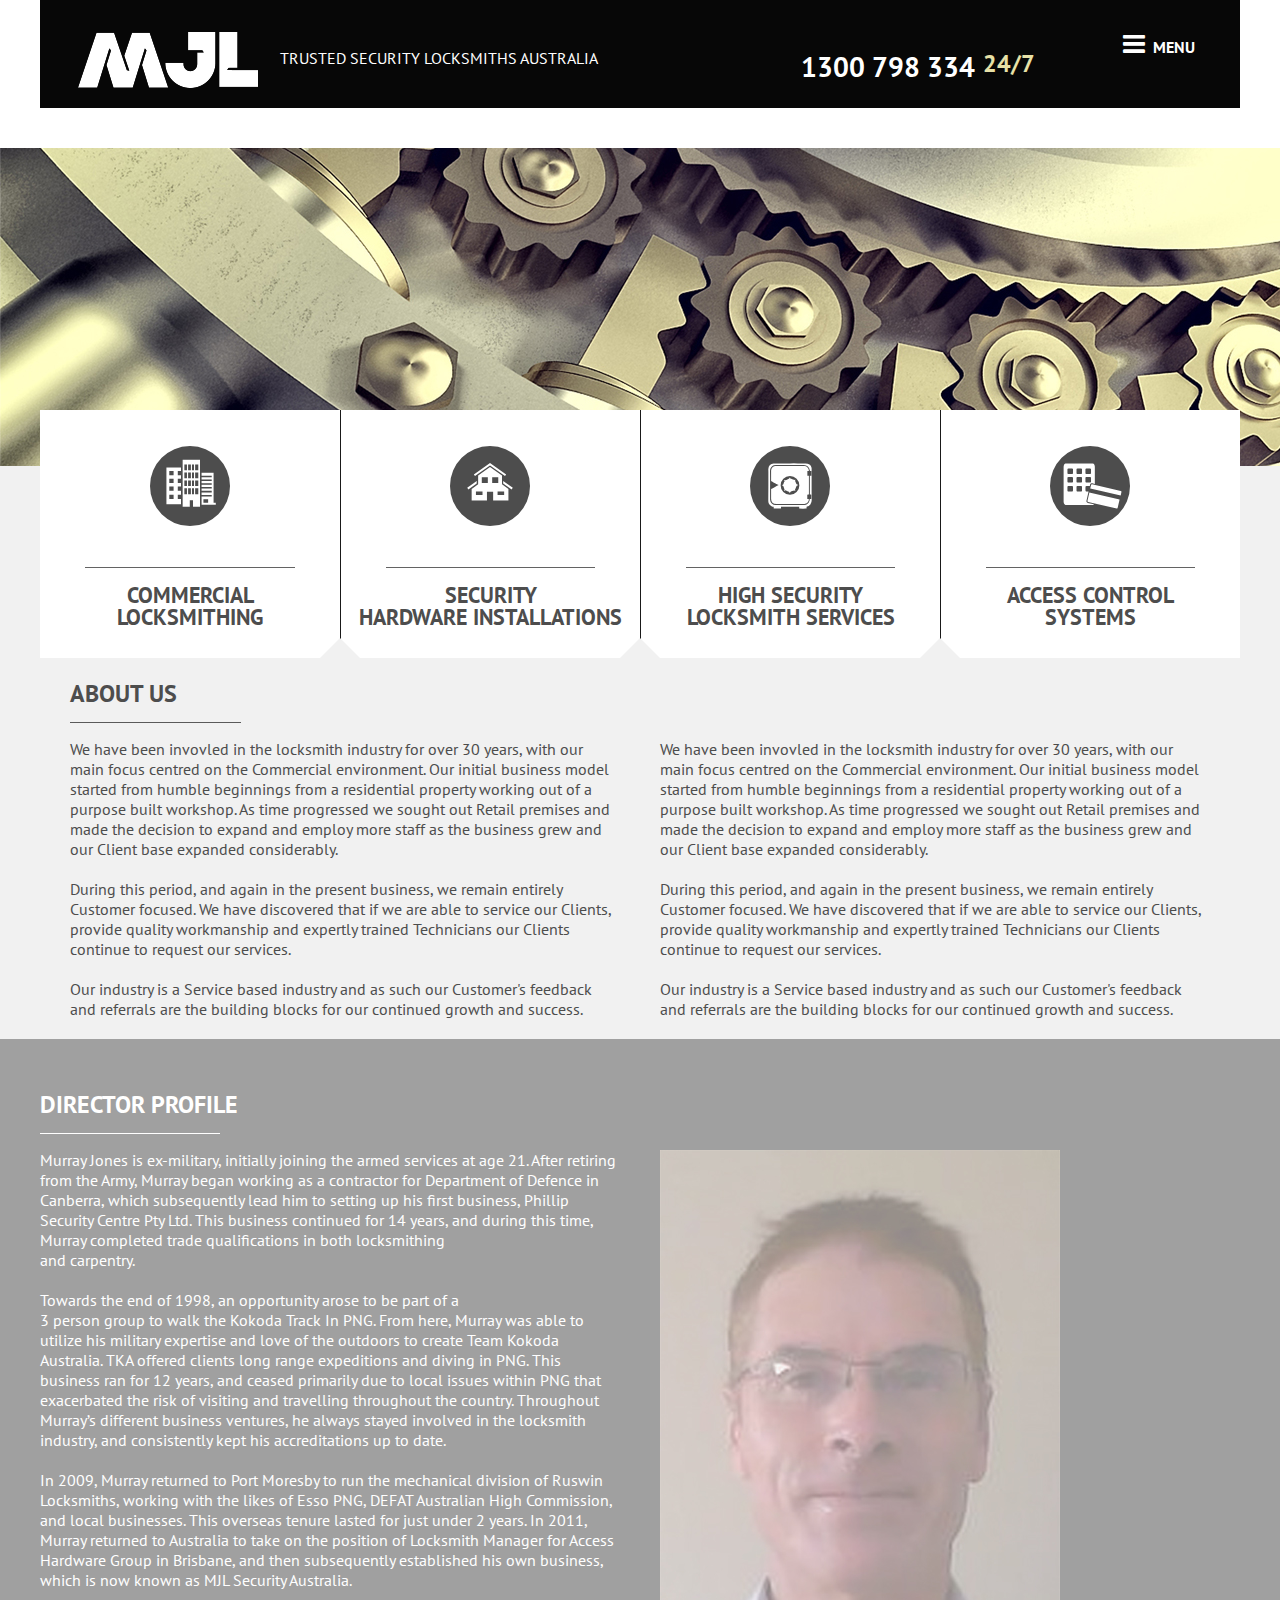
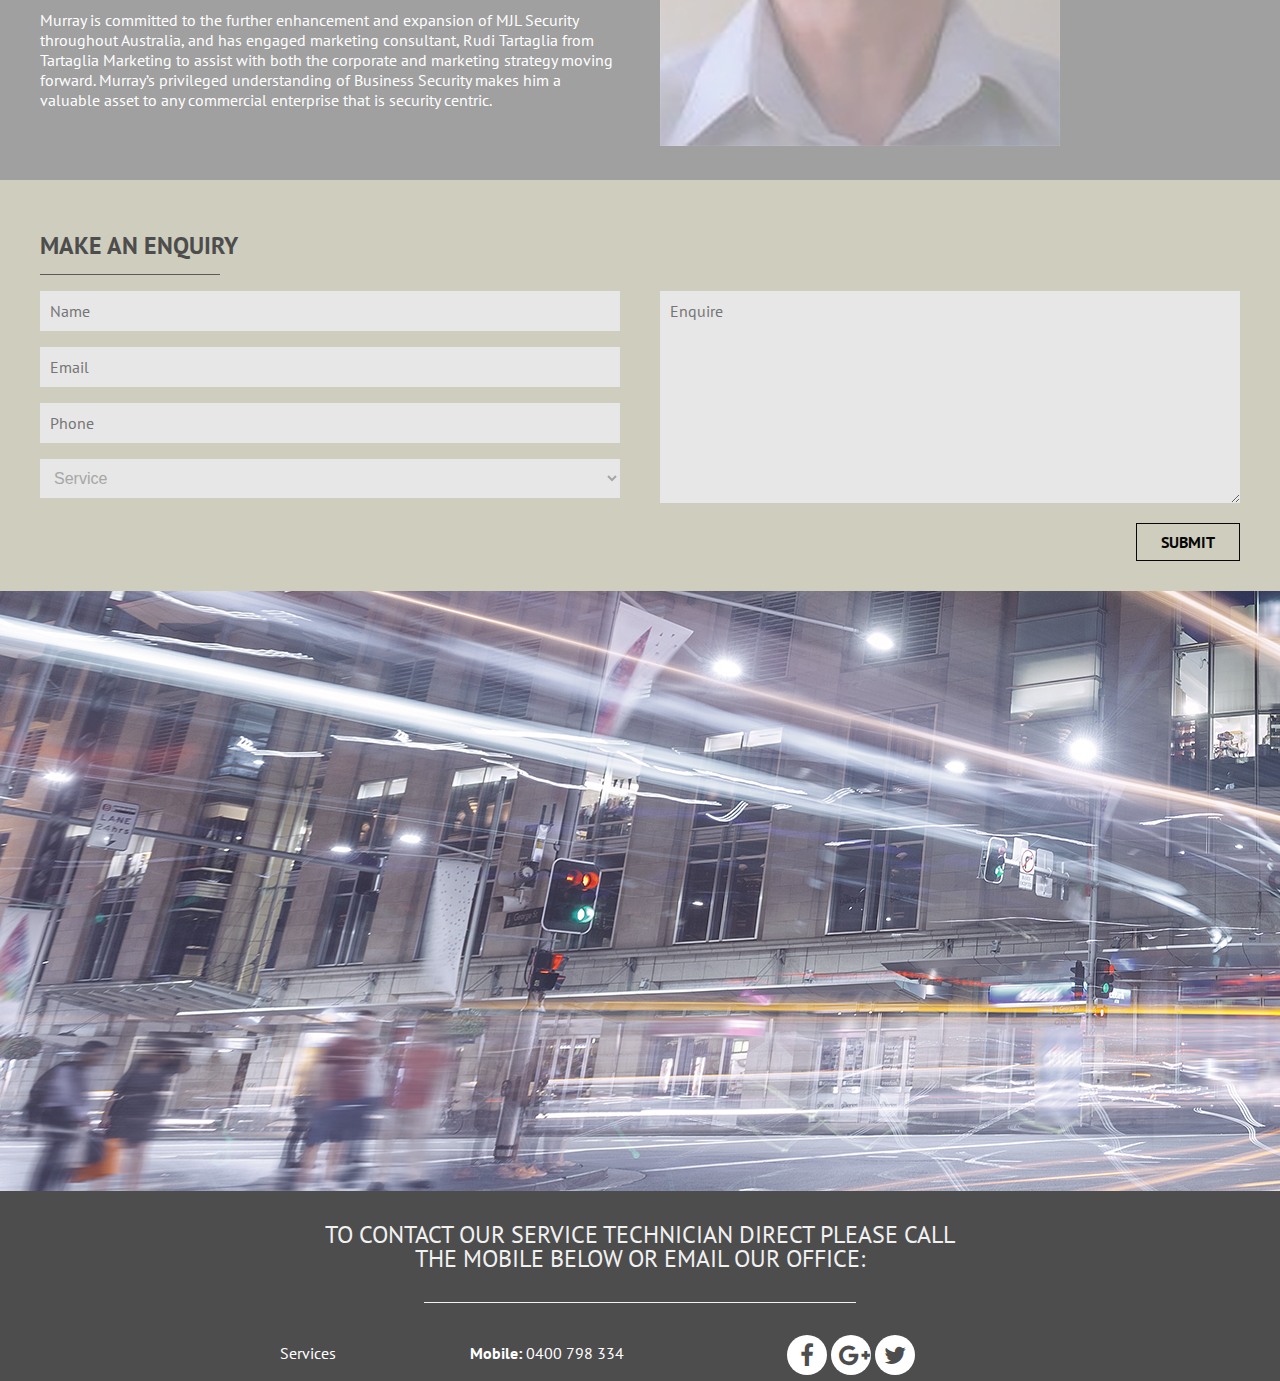
==== commit 18fb66e4: "update fix bug" ====
--- a/about-us.html
+++ b/about-us.html
@@ -11,6 +11,7 @@
 <title>About us</title>
 <link href="css/style.css" rel="stylesheet" />
 <link href="css/slideshow.css" rel="stylesheet" />
+<link href="css/animate.css" rel="stylesheet" />
 <link href='https://fonts.googleapis.com/css?family=PT+Sans:400,700' rel='stylesheet' type='text/css'>
 <link rel="stylesheet" href="https://maxcdn.bootstrapcdn.com/font-awesome/4.4.0/css/font-awesome.min.css">
 </head>
@@ -21,7 +22,7 @@
 			<div class="container">
 				<div class="header clearfix">
 					<div class="left-header hidden-xs">
-						<a href="#" class="logo-main"><img src="images/logo.png" alt="logo company"></a>
+						<a href="index.html" class="logo-main"><img src="images/logo.png" alt="logo company"></a>
 						<span class="txt-trust">trusted Security Locksmiths australia</span>
 						<span class="txt-week">24/7</span>
 						<span class="txt-phone">1300 798 334</span>
@@ -37,27 +38,27 @@
 								<li>
 									<a class="show-child" href="#">SERVICES</a>
 									<ul class="menu-child2 dis-none">
-										<li><a href="#">COMMERCIAL LOCKSMITHING</a></li>
-										<li><a href="#">SECURITY HARDWARE INSTALLATION</a></li>
-										<li><a href="#">HIGH SECURITY LOCKSMITH SERVICES</a></li>
-										<li><a href="#">ACCESS CONTROL SYSTEMS</a></li>
+										<li><a href="service.html">COMMERCIAL LOCKSMITHING</a></li>
+										<li><a href="service.html">SECURITY HARDWARE INSTALLATION</a></li>
+										<li><a href="service.html">HIGH SECURITY LOCKSMITH SERVICES</a></li>
+										<li><a href="service.html">ACCESS CONTROL SYSTEMS</a></li>
 									</ul>
 
 								</li>
 								<li>
 									<a class="show-child" href="#">ABOUT US</a>
 									<ul class="menu-child2 dis-none">
-										<li><a href="#">why choose us </a></li>
-										<li><a href="#">MJL Directors profile</a></li>
-										<li><a href="#">privacy policy</a></li>
+										<li><a href="about-us.html">why choose us </a></li>
+										<li><a href="about-us.html">MJL Directors profile</a></li>
+										<li><a href="about-us.html">privacy policy</a></li>
 									</ul>
 								</li>
-								<li><a href="#">CONTACT US</a></li>
+								<li><a href="contact-us.html">CONTACT US</a></li>
 								<li>
 									<a class="show-child" href="#">FAQ / BLOG</a>
 									<ul class="menu-child2 dis-none">
-										<li><a href="#">FAQ</a></li>
-										<li><a href="#">LOCK, SECURITY AND TIPS</a></li>
+										<li><a href="blog.html">FAQ</a></li>
+										<li><a href="blog.html">LOCK, SECURITY AND TIPS</a></li>
 									</ul>
 								</li>
 							</ul>
@@ -65,7 +66,7 @@
 					</div>
 				</div>
 				<div class="visible-xs container-logo">
-					<a href="#" class="logo-mobile"><i class="icon-logo-mjl-mobile"></i></a>
+					<a href="index.html" class="logo-mobile"><i class="icon-logo-mjl-mobile"></i></a>
 					<div class="txt-sologan">trusted Security Locksmiths australia</div>
 				</div>
 			</div>
@@ -74,7 +75,7 @@
 		<!-- End header -->
 		<!-- banner page -->
 		<div class="banner-page sumHeightMobile">
-			<img class="respon-img" src="images/banner-page.jpg" alt="">
+			<img src="images/banner-page.jpg" alt="">
 		</div>
 		<!-- end -->
 
@@ -82,7 +83,7 @@
 			<div class="container">
 				<div class="home-block hidden-xs">
 					<div class="block-house">
-						<div class="block-house1 block-element">
+						<div class="block-house1 block-element same-height-header">
 							<div class="house-element">
 								<i class="icon-house"></i>
 							</div>
@@ -91,7 +92,7 @@
 	Locksmithing
 							</div>
 						</div>
-						<div class="block-house1 block-element">
+						<div class="block-house1 block-element same-height-header">
 							<div class="house-element">
 								<i class="icon-house2"></i>
 							</div>
@@ -100,7 +101,7 @@
 	Hardware Installations
 							</div>
 						</div>
-						<div class="block-house1 block-element">
+						<div class="block-house1 block-element same-height-header">
 							<div class="house-element">
 								<i class="icon-house3"></i>
 							</div>
@@ -109,7 +110,7 @@
 	Locksmith Services
 							</div>
 						</div>
-						<div class="block-house1 block-element">
+						<div class="block-house1 block-element same-height-header">
 							<div class="house-element">
 								<i class="icon-house4"></i>
 							</div>
--- a/css/style.css
+++ b/css/style.css
@@ -1,3 +1,16 @@
+@media screen and (min-width: 1590px) {
+  /* line 107, ../sass/_variables.scss */
+  html {
+    font-size: 22px;
+  }
+}
+@media screen and (max-width: 992px) {
+  /* line 107, ../sass/_variables.scss */
+  html {
+    font-size: 14px;
+  }
+}
+
 /* #Variable Definitions
 ================================================== */
 /* Fluid Grid
@@ -190,10 +203,10 @@
 .read-more .less-link,
 .read-less .more-link,
 .read-less .less-link {
-  padding: 10px 15px;
+  padding: 0.5rem 1.5rem;
   display: inline-block;
   text-transform: uppercase;
-  font-size: 12px;
+  font-size: 1rem;
   font-weight: 700;
   text-decoration: none;
   color: #070707;
@@ -206,19 +219,28 @@
 .read-less .less-link {
   border: solid 1px #070707;
 }
-
-/* line 15, ../sass/_button.scss */
+/* line 13, ../sass/_button.scss */
+.btn-outline:hover, .read-more .more-link:hover,
+.read-more .less-link:hover,
+.read-less .more-link:hover,
+.read-less .less-link:hover {
+  background: #070707;
+  color: #fff;
+  border: solid 1px #070707;
+}
+
+/* line 20, ../sass/_button.scss */
 .read-more,
 .read-less {
   display: block;
-  margin-top: 20px;
-}
-/* line 19, ../sass/_button.scss */
+  margin-top: 1rem;
+}
+/* line 24, ../sass/_button.scss */
 .read-more .more-link,
 .read-more .less-link,
 .read-less .more-link,
 .read-less .less-link {
-  margin-right: 10px;
+  margin-right: 0.5rem;
 }
 
 @font-face {
@@ -601,17 +623,17 @@
     width: 100%;
   }
 }
-/* line 133, ../sass/_grid-customer.scss */
+/* line 132, ../sass/_grid-customer.scss */
 .no-gutter {
   margin-left: 0;
   margin-right: 0;
 }
-/* line 137, ../sass/_grid-customer.scss */
+/* line 136, ../sass/_grid-customer.scss */
 .no-gutter > [class*='col-'] {
   padding-right: 0;
   padding-left: 0;
 }
-/* line 142, ../sass/_grid-customer.scss */
+/* line 141, ../sass/_grid-customer.scss */
 .no-gutter > [class*='grid-'] {
   padding-right: 0;
   padding-left: 0;
@@ -619,7 +641,7 @@
   margin-right: 0;
 }
 
-/* line 150, ../sass/_grid-customer.scss */
+/* line 149, ../sass/_grid-customer.scss */
 .no-gutter-container {
   padding-right: 0;
   padding-left: 0;
@@ -687,33 +709,234 @@
 
 /* line 5, ../sass/_type.scss */
 h1, .h1 {
-  font-size: 28px;
+  font-size: 3rem;
   text-transform: uppercase;
 }
 
 /* line 10, ../sass/_type.scss */
 h2, .h2 {
-  font-size: 24px;
+  font-size: 2.75rem;
 }
 
 /* line 13, ../sass/_type.scss */
 h3, .h3 {
-  font-size: 20px;
+  font-size: 2.5rem;
 }
 
 /* line 16, ../sass/_type.scss */
 h4, .h4 {
-  font-size: 18px;
+  font-size: 2rem;
 }
 
 /* line 19, ../sass/_type.scss */
 h5, .h5 {
-  font-size: 16px;
+  font-size: 1.75rem;
 }
 
 /* line 21, ../sass/_type.scss */
 h6, .h6 {
-  font-size: 14px;
+  font-size: 1rem;
+}
+
+/* line 1, ../sass/_theme-styles.scss */
+body {
+  margin: 0;
+  padding: 0;
+  font-family: "PT Sans", sans-serif;
+  color: #4d4d4d;
+  font-size: 1rem;
+}
+
+/* line 9, ../sass/_theme-styles.scss */
+p {
+  margin-bottom: 0.8rem;
+  padding: 0;
+  line-height: 1.5rem;
+}
+
+/* line 15, ../sass/_theme-styles.scss */
+.container {
+  margin: 0 auto;
+}
+@media screen and (min-width: 1590px) {
+  /* line 15, ../sass/_theme-styles.scss */
+  .container {
+    max-width: 1590px;
+  }
+}
+
+@media (min-width: 1200px) and (max-width: 1589px) {
+  /* line 15, ../sass/_theme-styles.scss */
+  .container {
+    max-width: 1200px;
+  }
+}
+
+@media (min-width: 993px) and (max-width: 1199px) {
+  /* line 15, ../sass/_theme-styles.scss */
+  .container {
+    max-width: 992px;
+    padding-left: 20px;
+    padding-right: 20px;
+  }
+}
+
+@media (min-width: 761px) and (max-width: 991px) {
+  /* line 15, ../sass/_theme-styles.scss */
+  .container {
+    max-width: 768px;
+    padding-left: 20px;
+    padding-right: 20px;
+  }
+}
+
+@media (min-width: 1px) and (max-width: 760px) {
+  /* line 15, ../sass/_theme-styles.scss */
+  .container {
+    max-width: 760px;
+    padding-left: 20px;
+    padding-right: 20px;
+  }
+}
+
+/* line 40, ../sass/_theme-styles.scss */
+.mar-top30 {
+  margin-top: 2rem;
+}
+
+/* line 44, ../sass/_theme-styles.scss */
+.respon-img {
+  max-width: 100%;
+}
+
+/* line 48, ../sass/_theme-styles.scss */
+.wrapper {
+  margin: 0 auto;
+}
+
+/* line 52, ../sass/_theme-styles.scss */
+.bg-lightest {
+  background: #f1f1f1;
+}
+
+/* line 56, ../sass/_theme-styles.scss */
+.bg-gray11 {
+  background: #e6e5e5;
+}
+
+/* line 60, ../sass/_theme-styles.scss */
+.bg-mobile2 {
+  background: #dad8d8;
+}
+
+/* line 64, ../sass/_theme-styles.scss */
+.bg-lighter {
+  background: #cfcdbe;
+  padding-bottom: 2rem;
+}
+
+/* line 69, ../sass/_theme-styles.scss */
+.bg-white {
+  background: #fff;
+}
+
+/* line 73, ../sass/_theme-styles.scss */
+.bg-gray-blue {
+  background: #cfcdbe;
+}
+
+/* line 76, ../sass/_theme-styles.scss */
+.bg-gray10 {
+  background: #a0a0a0;
+}
+
+/* line 80, ../sass/_theme-styles.scss */
+.form-input {
+  background: #e7e7e7;
+  border: none;
+  color: #a6a6a6;
+  padding: 10px;
+  text-transform: capitalize;
+  width: 100%;
+  margin-bottom: 1rem;
+  font-family: "PT Sans", sans-serif;
+  font-size: 1rem;
+  box-sizing: border-box;
+  -webkit-box-sizing: border-box;
+}
+
+/* line 94, ../sass/_theme-styles.scss */
+.select-form {
+  width: 100%;
+  padding: 10px;
+  margin-bottom: 20px;
+  background: #e7e7e7;
+  color: #a6a6a6;
+  border: none;
+  font-size: 1rem;
+}
+
+/* line 104, ../sass/_theme-styles.scss */
+.dis-block {
+  display: block;
+}
+
+/* line 110, ../sass/_theme-styles.scss */
+.pad-block, .block-director, .about-us-page .bg-gray-blue {
+  padding-top: 30px;
+  padding-bottom: 30px;
+}
+
+/* line 115, ../sass/_theme-styles.scss */
+.block-director {
+  color: #fff;
+}
+/* line 117, ../sass/_theme-styles.scss */
+.block-director .title-page {
+  color: #fff;
+}
+/* line 119, ../sass/_theme-styles.scss */
+.block-director .title-page hr {
+  background: #fff;
+}
+
+/* line 127, ../sass/_theme-styles.scss */
+.about-us-page textarea {
+  height: 212px;
+}
+@media (min-width: 1px) and (max-width: 760px) {
+  /* line 130, ../sass/_theme-styles.scss */
+  .about-us-page .bg-gray-blue {
+    padding-top: 0;
+    padding-bottom: 0;
+  }
+}
+
+/* line 141, ../sass/_theme-styles.scss */
+.contact-map {
+  padding-bottom: 30px;
+}
+/* line 143, ../sass/_theme-styles.scss */
+.contact-map .title-txt {
+  padding-top: 30px;
+}
+/* line 145, ../sass/_theme-styles.scss */
+.contact-map .title-txt > span {
+  font-size: 16px;
+  text-transform: none;
+  margin-left: 20px;
+  font-weight: 400;
+}
+
+@media (min-width: 768px) and (max-width: 1199px) {
+  /* line 156, ../sass/_theme-styles.scss */
+  .banner-page .respon-img {
+    height: 300px;
+  }
+  /* line 158, ../sass/_theme-styles.scss */
+  .banner-page .respon-img img {
+    height: 100%;
+  }
 }
 
 /* line 1, ../sass/page/_homepage.scss */
@@ -754,125 +977,127 @@
   width: 0;
   height: 0;
 }
-/* line 17, ../sass/page/_homepage.scss */
+/* line 18, ../sass/page/_homepage.scss */
 .block-header .header .left-header {
   width: 82.38994%;
   float: left;
-}
-/* line 20, ../sass/page/_homepage.scss */
+  padding-top: 2rem;
+  padding-bottom: 1rem;
+}
+/* line 23, ../sass/page/_homepage.scss */
 .block-header .header .left-header .txt-trust {
-  font-size: 12px;
+  font-size: 1rem;
   color: #fff;
   text-transform: uppercase;
   display: inline-block;
 }
-/* line 26, ../sass/page/_homepage.scss */
+/* line 29, ../sass/page/_homepage.scss */
 .block-header .header .left-header .txt-phone {
-  font-size: 24px;
+  font-size: 1.75rem;
   font-weight: 700;
   color: #fff;
   display: inline-block;
   text-align: right;
   float: right;
-  padding-top: 20px;
-  margin-right: 10px;
-}
-/* line 36, ../sass/page/_homepage.scss */
+  padding-top: 1rem;
+  margin-right: 0.5rem;
+}
+/* line 39, ../sass/page/_homepage.scss */
 .block-header .header .left-header .txt-week {
-  font-size: 14px;
+  font-size: 1.5rem;
   font-weight: 700;
   color: #e7e1a7;
   display: inline-block;
   text-align: right;
   float: right;
-  padding-top: 30px;
-}
-/* line 46, ../sass/page/_homepage.scss */
+  padding-top: 1rem;
+}
+/* line 49, ../sass/page/_homepage.scss */
 .block-header .header .right-header {
   width: 17.61006%;
   float: right;
   position: relative;
 }
 
-/* line 54, ../sass/page/_homepage.scss */
+/* line 57, ../sass/page/_homepage.scss */
 .humberger {
   color: #fff;
   text-transform: uppercase;
-  font-size: 16px;
+  font-size: 1rem;
   text-decoration: none;
   font-weight: 700;
   float: right;
-  padding-top: 20px;
-  margin-left: 20px;
+  padding-top: 2rem;
+  padding-bottom: 3rem;
+  margin-left: 1rem;
   margin-right: 18.04878%;
-  width: 80px;
-}
-@media (min-width: 1px) and (max-width: 760px) {
-  /* line 54, ../sass/page/_homepage.scss */
+  width: 5rem;
+}
+@media (min-width: 1px) and (max-width: 760px) {
+  /* line 57, ../sass/page/_homepage.scss */
   .humberger {
     background: #4d4d4d;
-    padding-top: 10px;
-    padding-bottom: 10px;
-    padding-left: 20px;
-  }
-}
-
-/* line 71, ../sass/page/_homepage.scss */
+    padding-top: 0.5rem;
+    padding-bottom: 0.5rem;
+    padding-left: 0.5rem;
+  }
+}
+
+/* line 75, ../sass/page/_homepage.scss */
 .humberger:hover, .humberger.active {
   background: #4d4d4d;
   padding-right: 18.04878%;
-  padding-left: 20px;
+  padding-left: 1rem;
   margin: 0;
-  padding-bottom: 15px;
-}
-@media (min-width: 1px) and (max-width: 760px) {
-  /* line 71, ../sass/page/_homepage.scss */
+}
+@media (min-width: 1px) and (max-width: 760px) {
+  /* line 75, ../sass/page/_homepage.scss */
   .humberger:hover, .humberger.active {
-    padding-left: 20px;
+    padding-left: 1rem;
     background: #4d4d4d;
-    padding-bottom: 10px;
-  }
-}
-
-/* line 84, ../sass/page/_homepage.scss */
+    padding-bottom: 0.5rem;
+  }
+}
+
+/* line 87, ../sass/page/_homepage.scss */
 .humberger > i {
-  margin-right: 10px;
-  font-size: 24px;
-}
-
-/* line 95, ../sass/page/_homepage.scss */
+  margin-right: 0.5rem;
+  font-size: 1.6rem;
+}
+
+/* line 98, ../sass/page/_homepage.scss */
 .menu-drop {
   position: absolute;
   right: 0;
   background: #4d4d4d;
   color: #fff;
 }
-/* line 100, ../sass/page/_homepage.scss */
+/* line 104, ../sass/page/_homepage.scss */
 .menu-drop ul {
   list-style: none;
   margin: 0;
   padding: 0;
 }
-/* line 104, ../sass/page/_homepage.scss */
+/* line 108, ../sass/page/_homepage.scss */
 .menu-drop ul > li {
   list-style: none;
   padding: 10px 0 10px 20px;
   border-bottom: solid 1px #343434;
   position: relative;
 }
-/* line 109, ../sass/page/_homepage.scss */
+/* line 113, ../sass/page/_homepage.scss */
 .menu-drop ul > li a {
   color: #fff;
   text-decoration: none;
   font-weight: 700;
 }
-/* line 114, ../sass/page/_homepage.scss */
+/* line 118, ../sass/page/_homepage.scss */
 .menu-drop ul > li .menu-child2 {
   position: absolute;
   background: #cfcdbe;
   top: 0;
 }
-/* line 118, ../sass/page/_homepage.scss */
+/* line 122, ../sass/page/_homepage.scss */
 .menu-drop ul > li .menu-child2 > li {
   font-weight: 400;
   border-bottom: solid 1px #f1f1f1;
@@ -880,11 +1105,11 @@
   text-align: right;
   padding-right: 20px;
 }
-/* line 124, ../sass/page/_homepage.scss */
+/* line 128, ../sass/page/_homepage.scss */
 .menu-drop ul > li .menu-child2 > li a {
   color: #4d4d4d;
 }
-/* line 128, ../sass/page/_homepage.scss */
+/* line 132, ../sass/page/_homepage.scss */
 .menu-drop ul > li .menu-child2:after {
   width: 0;
   height: 0;
@@ -897,24 +1122,24 @@
   top: 0;
 }
 
-/* line 146, ../sass/page/_homepage.scss */
+/* line 150, ../sass/page/_homepage.scss */
 .dis-none {
   display: none;
 }
 
-/* line 154, ../sass/page/_homepage.scss */
+/* line 158, ../sass/page/_homepage.scss */
 .home-block {
   background: #fff;
-  margin-top: -30px;
+  margin-top: -5%;
   position: relative;
   z-index: 4;
 }
-/* line 159, ../sass/page/_homepage.scss */
+/* line 163, ../sass/page/_homepage.scss */
 .home-block .block-house {
   display: table;
   width: 100%;
 }
-/* line 162, ../sass/page/_homepage.scss */
+/* line 166, ../sass/page/_homepage.scss */
 .home-block .block-house .block-house1,
 .home-block .block-house .block-house2,
 .home-block .block-house .block-house3,
@@ -924,15 +1149,15 @@
   vertical-align: middle;
   text-align: center;
 }
-/* line 171, ../sass/page/_homepage.scss */
+/* line 175, ../sass/page/_homepage.scss */
 .home-block .block-house .block-element {
   position: relative;
 }
-/* line 172, ../sass/page/_homepage.scss */
+/* line 176, ../sass/page/_homepage.scss */
 .home-block .block-house .block-element + .block-element {
   border-left: solid 1px #191919;
 }
-/* line 176, ../sass/page/_homepage.scss */
+/* line 180, ../sass/page/_homepage.scss */
 .home-block .block-house .block-element:after {
   width: 0;
   height: 0;
@@ -945,32 +1170,32 @@
   bottom: 0;
   z-index: 2;
 }
-/* line 189, ../sass/page/_homepage.scss */
+/* line 193, ../sass/page/_homepage.scss */
 .home-block .block-house .block-element:last-child:after {
   border-bottom: 0;
 }
-/* line 194, ../sass/page/_homepage.scss */
+/* line 198, ../sass/page/_homepage.scss */
 .home-block .block-house .house-element {
-  font-size: 20px;
   width: 70%;
   border-bottom: solid 1px #636363;
-  padding-bottom: 5px;
-  margin: 30px auto 0;
-  font-size: 80px;
+  padding-bottom: 1.5rem;
+  margin: 1.5rem auto 0;
+  font-size: 5rem;
   color: #4d4d4d;
 }
-/* line 203, ../sass/page/_homepage.scss */
+/* line 206, ../sass/page/_homepage.scss */
 .home-block .block-house .txt-title {
-  font-size: 16px;
+  font-size: 1.4rem;
   font-weight: 700;
   text-transform: uppercase;
   color: #4d4d4d;
-  padding-top: 10px;
-  padding-bottom: 20px;
+  padding-top: 1rem;
+  padding-bottom: 1.5rem;
   z-index: 2;
-}
-
-/* line 219, ../sass/page/_homepage.scss */
+  line-height: 100%;
+}
+
+/* line 223, ../sass/page/_homepage.scss */
 .rslides_tabs {
   position: absolute;
   bottom: 40px;
@@ -984,13 +1209,13 @@
   margin: 0 auto;
 }
 @media (min-width: 1px) and (max-width: 760px) {
-  /* line 219, ../sass/page/_homepage.scss */
+  /* line 223, ../sass/page/_homepage.scss */
   .rslides_tabs {
     bottom: 15px;
   }
 }
 
-/* line 230, ../sass/page/_homepage.scss */
+/* line 234, ../sass/page/_homepage.scss */
 .rslides_tabs li {
   text-indent: -99999px;
   display: inline-block;
@@ -1001,104 +1226,100 @@
   background: #4d4d4d;
   margin: 0 5px;
 }
-/* line 238, ../sass/page/_homepage.scss */
+/* line 242, ../sass/page/_homepage.scss */
 .rslides_tabs li a {
   display: block;
 }
-/* line 241, ../sass/page/_homepage.scss */
+/* line 245, ../sass/page/_homepage.scss */
 .rslides_tabs li.rslides_here {
   background: #cfcdbe;
 }
 
-/* line 248, ../sass/page/_homepage.scss */
+/* line 252, ../sass/page/_homepage.scss */
 .logo-main {
   float: left;
 }
 
-/* line 252, ../sass/page/_homepage.scss */
+/* line 256, ../sass/page/_homepage.scss */
 .txt-trust {
   float: left;
-  padding-top: 20px;
-}
-
-/* line 256, ../sass/page/_homepage.scss */
+  padding-top: 1rem;
+  padding-left: 1.4rem;
+}
+
+/* line 262, ../sass/page/_homepage.scss */
 .title-txt {
   border-bottom: solid 1px #595959;
   text-transform: uppercase;
   font-weight: 700;
   margin-bottom: 20px;
   padding-bottom: 20px;
-}
-
-/* line 264, ../sass/page/_homepage.scss */
+  line-height: 100%;
+}
+
+/* line 271, ../sass/page/_homepage.scss */
 .form-homepage {
   padding: 0 30px;
   padding-bottom: 20px;
   background: #f1f1f1;
 }
 @media (min-width: 1px) and (max-width: 760px) {
-  /* line 264, ../sass/page/_homepage.scss */
+  /* line 271, ../sass/page/_homepage.scss */
   .form-homepage {
     padding: 20px 0 0;
   }
 }
 
-/* line 272, ../sass/page/_homepage.scss */
+/* line 279, ../sass/page/_homepage.scss */
 .form-homepage.after-parellex {
   position: relative;
   bottom: -80px;
   z-index: 2;
 }
 @media (min-width: 1px) and (max-width: 760px) {
-  /* line 272, ../sass/page/_homepage.scss */
+  /* line 279, ../sass/page/_homepage.scss */
   .form-homepage.after-parellex {
     bottom: 0;
   }
 }
 
-/* line 281, ../sass/page/_homepage.scss */
-.form-homepage .btn-submit {
-  float: right;
-  border: 1px solid #070707;
-  color: #4d4d4d;
-}
-/* line 286, ../sass/page/_homepage.scss */
+/* line 288, ../sass/page/_homepage.scss */
 .form-homepage .about-us {
   padding-right: 20px;
 }
 @media (min-width: 1px) and (max-width: 760px) {
-  /* line 286, ../sass/page/_homepage.scss */
+  /* line 288, ../sass/page/_homepage.scss */
   .form-homepage .about-us {
     padding-right: 0;
   }
 }
 
-/* line 292, ../sass/page/_homepage.scss */
+/* line 294, ../sass/page/_homepage.scss */
 .form-homepage .form-contact {
   padding-left: 20px;
   padding-bottom: 20px;
 }
 @media (min-width: 1px) and (max-width: 760px) {
-  /* line 292, ../sass/page/_homepage.scss */
+  /* line 294, ../sass/page/_homepage.scss */
   .form-homepage .form-contact {
     padding: 0;
   }
 }
 
-/* line 301, ../sass/page/_homepage.scss */
+/* line 303, ../sass/page/_homepage.scss */
 .btn-submit {
   float: right;
 }
 
-/* line 307, ../sass/page/_homepage.scss */
+/* line 309, ../sass/page/_homepage.scss */
 .parallax-content {
   position: relative;
-  width: 100%;
-  height: 400px;
+  width: auto;
+  height: 600px;
   overflow: hidden;
 }
 @media (min-width: 761px) and (max-width: 991px) {
-  /* line 307, ../sass/page/_homepage.scss */
+  /* line 309, ../sass/page/_homepage.scss */
   .parallax-content {
     width: auto;
     height: 300px;
@@ -1106,23 +1327,22 @@
 }
 
 @media (min-width: 1px) and (max-width: 760px) {
-  /* line 307, ../sass/page/_homepage.scss */
+  /* line 309, ../sass/page/_homepage.scss */
   .parallax-content {
     width: auto;
     height: 300px;
   }
 }
 
-/* line 320, ../sass/page/_homepage.scss */
+/* line 322, ../sass/page/_homepage.scss */
 .parallax-content img {
   bottom: 0;
   left: 0;
   position: absolute;
-  width: 100%;
   max-width: none;
 }
 @media (min-width: 761px) and (max-width: 991px) {
-  /* line 320, ../sass/page/_homepage.scss */
+  /* line 322, ../sass/page/_homepage.scss */
   .parallax-content img {
     width: auto;
     height: 320px;
@@ -1130,107 +1350,110 @@
 }
 
 @media (min-width: 1px) and (max-width: 760px) {
-  /* line 320, ../sass/page/_homepage.scss */
+  /* line 322, ../sass/page/_homepage.scss */
   .parallax-content img {
     width: auto;
     height: 400px;
   }
 }
 
-/* line 339, ../sass/page/_homepage.scss */
+/* line 340, ../sass/page/_homepage.scss */
 .txt-header {
   border-bottom: solid 1px #565655;
-  padding-bottom: 20px;
-  padding-top: 20px;
+  padding-bottom: 1.5rem;
+  padding-top: 1.5rem;
   text-transform: uppercase;
   width: 30%;
   text-align: center;
   margin: 0 auto;
-  font-size: 20px;
+  font-size: 1.5rem;
   font-weight: 700;
-  margin-bottom: 20px;
-}
-@media (min-width: 1px) and (max-width: 760px) {
-  /* line 339, ../sass/page/_homepage.scss */
+  margin-bottom: 1rem;
+  line-height: 100%;
+}
+@media (min-width: 1px) and (max-width: 760px) {
+  /* line 340, ../sass/page/_homepage.scss */
   .txt-header {
     width: 100%;
     text-align: left;
   }
 }
 
-/* line 356, ../sass/page/_homepage.scss */
+/* line 358, ../sass/page/_homepage.scss */
 .txt-year {
-  font-size: 50px;
+  font-size: 3rem;
   font-weight: 700;
   line-height: 100%;
 }
 @media (min-width: 761px) and (max-width: 991px) {
-  /* line 356, ../sass/page/_homepage.scss */
+  /* line 358, ../sass/page/_homepage.scss */
   .txt-year {
-    font-size: 40px;
-  }
-}
-
-@media (min-width: 1px) and (max-width: 760px) {
-  /* line 356, ../sass/page/_homepage.scss */
+    font-size: 2rem;
+  }
+}
+
+@media (min-width: 1px) and (max-width: 760px) {
+  /* line 358, ../sass/page/_homepage.scss */
   .txt-year {
-    font-size: 30px;
-  }
-}
-
-/* line 368, ../sass/page/_homepage.scss */
+    font-size: 2rem;
+  }
+}
+
+/* line 370, ../sass/page/_homepage.scss */
 .footer {
   background: #4d4d4d;
 }
-/* line 370, ../sass/page/_homepage.scss */
+/* line 372, ../sass/page/_homepage.scss */
 .footer .footer-copy {
   background: #272626;
-  padding: 10px 0;
+  padding: 0.5rem 0;
   text-align: center;
 }
-/* line 374, ../sass/page/_homepage.scss */
+/* line 376, ../sass/page/_homepage.scss */
 .footer .footer-copy .txt-copyright {
   width: 50%;
   margin: 0 auto;
-  font-size: 12px;
-}
-@media (min-width: 1px) and (max-width: 760px) {
-  /* line 374, ../sass/page/_homepage.scss */
+  font-size: 0.8rem;
+}
+@media (min-width: 1px) and (max-width: 760px) {
+  /* line 376, ../sass/page/_homepage.scss */
   .footer .footer-copy .txt-copyright {
     width: 100%;
   }
 }
 
-/* line 383, ../sass/page/_homepage.scss */
+/* line 385, ../sass/page/_homepage.scss */
 .footer .footer-top {
   width: 60%;
+  padding-bottom: 1rem;
   margin: 0 auto;
 }
 @media (min-width: 1px) and (max-width: 760px) {
-  /* line 383, ../sass/page/_homepage.scss */
+  /* line 385, ../sass/page/_homepage.scss */
   .footer .footer-top {
     width: 100%;
   }
 }
 
-/* line 389, ../sass/page/_homepage.scss */
+/* line 392, ../sass/page/_homepage.scss */
 .footer .footer-top .txt-footer {
   color: #f1f1f1;
-  font-size: 20px;
+  font-size: 1.5rem;
   text-transform: uppercase;
   position: relative;
   text-align: center;
-  padding: 20px 0;
-  margin-bottom: 20px;
-}
-@media (min-width: 1px) and (max-width: 760px) {
-  /* line 389, ../sass/page/_homepage.scss */
+  padding: 2rem 0;
+  margin-bottom: 2rem;
+  line-height: 100%;
+}
+@media (min-width: 1px) and (max-width: 760px) {
+  /* line 392, ../sass/page/_homepage.scss */
   .footer .footer-top .txt-footer {
     text-align: left;
   }
 }
 
-/* line 400, ../sass/page/_homepage.scss */
+/* line 404, ../sass/page/_homepage.scss */
 .footer .footer-top .txt-footer:after {
   content: "";
   background: #f1f1f1;
@@ -1246,36 +1469,36 @@
   transform: translate(-50%, 0);
 }
 @media (min-width: 1px) and (max-width: 760px) {
-  /* line 400, ../sass/page/_homepage.scss */
+  /* line 404, ../sass/page/_homepage.scss */
   .footer .footer-top .txt-footer:after {
     width: 100%;
   }
 }
 
-/* line 415, ../sass/page/_homepage.scss */
+/* line 419, ../sass/page/_homepage.scss */
 .footer .footer-top .txt-link-footer {
   color: #fff;
 }
-/* line 417, ../sass/page/_homepage.scss */
+/* line 421, ../sass/page/_homepage.scss */
 .footer .footer-top .txt-link-footer ul {
   list-style: none;
   margin: 0;
   padding: 0;
 }
-/* line 421, ../sass/page/_homepage.scss */
+/* line 425, ../sass/page/_homepage.scss */
 .footer .footer-top .txt-link-footer ul li {
-  padding: 5px 0;
-}
-/* line 423, ../sass/page/_homepage.scss */
+  padding: 0.5rem 0;
+}
+/* line 427, ../sass/page/_homepage.scss */
 .footer .footer-top .txt-link-footer ul li a {
   text-decoration: none;
   color: #fff;
 }
-/* line 429, ../sass/page/_homepage.scss */
+/* line 433, ../sass/page/_homepage.scss */
 .footer .footer-top .txt-link-footer .link-social {
-  margin-bottom: 20px;
-}
-/* line 431, ../sass/page/_homepage.scss */
+  margin-bottom: 1rem;
+}
+/* line 435, ../sass/page/_homepage.scss */
 .footer .footer-top .txt-link-footer .link-social .cirlce {
   border-radius: 100%;
   -webkit-border-radius: 100%;
@@ -1283,31 +1506,39 @@
   display: inline-block;
   text-align: center;
   vertical-align: middle;
-  width: 40px;
-  height: 40px;
-  font-size: 30px;
-  line-height: 40px;
-}
-/* line 441, ../sass/page/_homepage.scss */
+  width: 1.5rem;
+  height: 1.5rem;
+  font-size: 1.5rem;
+  line-height: 100%;
+  padding: 0.5rem;
+}
+/* line 446, ../sass/page/_homepage.scss */
 .footer .footer-top .txt-link-footer .link-social .cirlce > i {
   color: #4d4d4d;
+}
+
+/* line 455, ../sass/page/_homepage.scss */
+.banner-page {
+  width: auto;
+  overflow: hidden;
+  text-align: center;
 }
 
 /* line 2, ../sass/page/_service.scss */
 .service-page .block-our {
   background: #a0a0a0 url("../images/lock-service.png") no-repeat right center;
-  background-size: auto 100%;
+  background-size: 55% auto;
 }
 /* line 5, ../sass/page/_service.scss */
 .service-page .block-our .txt-our {
-  font-size: 24px;
+  font-size: 1.5rem;
   color: #fff;
-  padding: 40px 0;
+  padding: 3rem 0;
   line-height: 100%;
 }
 /* line 12, ../sass/page/_service.scss */
 .service-page .bg-gray-blue {
-  padding-bottom: 30px;
+  padding-bottom: 1.5rem;
 }
 /* line 13, ../sass/page/_service.scss */
 .service-page .bg-gray-blue textarea {
@@ -1322,55 +1553,57 @@
 
 /* line 25, ../sass/page/_service.scss */
 .block-1 {
-  padding: 0 0 30px;
+  padding: 0 0 1.5rem;
 }
 
 /* line 29, ../sass/page/_service.scss */
 .title-page {
-  padding-top: 30px;
+  padding-top: 1.5rem;
 }
 /* line 31, ../sass/page/_service.scss */
 .title-page > i {
-  font-size: 60px;
+  font-size: 5rem;
   color: #4d4d4d;
   display: inline-block;
   vertical-align: middle;
 }
 /* line 36, ../sass/page/_service.scss */
 .title-page > i + .txt {
-  margin-left: 10px;
+  margin-left: 0.5rem;
 }
 /* line 40, ../sass/page/_service.scss */
 .title-page .txt {
   display: inline-block;
   vertical-align: middle;
-  font-size: 18px;
+  font-size: 1.5rem;
+  line-height: 100%;
   text-transform: uppercase;
   font-weight: 700;
 }
-/* line 47, ../sass/page/_service.scss */
+/* line 48, ../sass/page/_service.scss */
 .title-page hr {
   background: #5a5a5a;
   height: 1px;
   width: 15%;
-  margin: 20px 0;
+  margin: 1rem 0;
   border: none;
 }
 
-/* line 56, ../sass/page/_service.scss */
+/* line 57, ../sass/page/_service.scss */
 .container-service ul {
   list-style: none;
 }
-/* line 58, ../sass/page/_service.scss */
+/* line 59, ../sass/page/_service.scss */
 .container-service ul li {
   list-style: none;
-}
-
-/* line 64, ../sass/page/_service.scss */
+  padding: 0.2rem 0;
+}
+
+/* line 66, ../sass/page/_service.scss */
 .button-read {
-  padding: 20px 0;
-}
-/* line 66, ../sass/page/_service.scss */
+  padding: 1rem 0;
+}
+/* line 68, ../sass/page/_service.scss */
 .button-read .btn, .button-read .read-more .more-link, .read-more .button-read .more-link,
 .button-read .read-more .less-link,
 .read-more .button-read .less-link,
@@ -1378,69 +1611,69 @@
 .read-less .button-read .more-link,
 .button-read .read-less .less-link,
 .read-less .button-read .less-link {
-  margin-right: 20px;
-}
-
-/* line 71, ../sass/page/_service.scss */
+  margin-right: 1rem;
+}
+
+/* line 73, ../sass/page/_service.scss */
 .block-service1 {
   background: #fff url("../images/bg-service1.png") no-repeat right center;
   background-size: auto 100%;
-  padding-bottom: 20px;
+  padding-bottom: 1rem;
   position: relative;
 }
 @media (min-width: 761px) and (max-width: 991px) {
-  /* line 71, ../sass/page/_service.scss */
+  /* line 73, ../sass/page/_service.scss */
   .block-service1 {
     background: #fff;
   }
 }
 
 @media (min-width: 1px) and (max-width: 760px) {
-  /* line 71, ../sass/page/_service.scss */
+  /* line 73, ../sass/page/_service.scss */
   .block-service1 {
     background: none;
     padding-bottom: 0;
   }
 }
 
-/* line 84, ../sass/page/_service.scss */
+/* line 86, ../sass/page/_service.scss */
 .block-service2 {
   background: #f1f1f1 url("../images/bg-service2.png") no-repeat right center;
   background-size: auto 100%;
-  padding-bottom: 20px;
+  padding-bottom: 1rem;
   position: relative;
 }
 @media (min-width: 761px) and (max-width: 991px) {
-  /* line 84, ../sass/page/_service.scss */
+  /* line 86, ../sass/page/_service.scss */
   .block-service2 {
     background: #f1f1f1;
   }
 }
 
 @media (min-width: 1px) and (max-width: 760px) {
-  /* line 84, ../sass/page/_service.scss */
+  /* line 86, ../sass/page/_service.scss */
   .block-service2 {
     background: #f1f1f1;
     padding-bottom: 0;
   }
 }
 
-/* line 98, ../sass/page/_service.scss */
+/* line 100, ../sass/page/_service.scss */
 .block-service3 {
   background: #e6e5e5 url("../images/bg-service3.png") no-repeat right center;
   background-size: auto 100%;
-  padding-bottom: 20px;
+  padding-bottom: 1rem;
   position: relative;
 }
 @media (min-width: 761px) and (max-width: 991px) {
-  /* line 98, ../sass/page/_service.scss */
+  /* line 100, ../sass/page/_service.scss */
   .block-service3 {
     background: #e6e5e5;
   }
 }
 
 @media (min-width: 1px) and (max-width: 760px) {
-  /* line 98, ../sass/page/_service.scss */
+  /* line 100, ../sass/page/_service.scss */
   .block-service3 {
     background: #e6e5e5;
     padding-bottom: 0;
@@ -1449,7 +1682,7 @@
 
 /* line 1, ../sass/page/_blog.scss */
 .content-faq {
-  padding: 30px 20px;
+  padding: 2rem 1rem;
 }
 @media (min-width: 1px) and (max-width: 760px) {
   /* line 1, ../sass/page/_blog.scss */
@@ -1462,7 +1695,7 @@
 /* line 9, ../sass/page/_blog.scss */
 .blog-element-faq {
   background: #fff;
-  padding: 20px;
+  padding: 1rem;
   height: 100%;
   -webkit-box-sizing: border-box;
   -moz-box-sizing: border-box;
@@ -1476,7 +1709,7 @@
 @media (min-width: 1px) and (max-width: 760px) {
   /* line 9, ../sass/page/_blog.scss */
   .blog-element-faq {
-    padding: 20px 0;
+    padding: 1rem;
     margin-bottom: 0;
   }
 }
@@ -1500,12 +1733,12 @@
 /* line 34, ../sass/page/_blog.scss */
 .content-blog {
   background: #e6e5e5;
-  padding: 30px 0 0;
+  padding: 2rem 0 0;
 }
 @media (min-width: 1px) and (max-width: 760px) {
   /* line 34, ../sass/page/_blog.scss */
   .content-blog {
-    padding: 20px 0 0;
+    padding: 1rem 0 0;
   }
 }
 
@@ -1527,11 +1760,11 @@
 .content-blog .article-blog .header-title .title-article {
   font-weight: 700;
   text-transform: uppercase;
-  font-size: 24px;
+  font-size: 26px;
 }
 /* line 54, ../sass/page/_blog.scss */
 .content-blog .article-blog .header-title .date-time {
-  font-size: 12px;
+  font-size: 14px;
   color: #989898;
   margin-bottom: 5px;
 }
@@ -1546,11 +1779,11 @@
 /* line 7, ../sass/page/_mobile.scss */
 .header-mobile .hotline {
   font-weight: 700;
-  font-size: 20px;
+  font-size: 1.5rem;
 }
 /* line 11, ../sass/page/_mobile.scss */
 .header-mobile .week-mobile {
-  font-size: 14px;
+  font-size: 1rem;
   font-weight: 700;
   color: #e7e1a7;
 }
@@ -1606,7 +1839,7 @@
 
   /* line 72, ../sass/page/_mobile.scss */
   .block-toggle .icon-four {
-    font-size: 60px;
+    font-size: 4rem;
     color: #4d4d4d;
     float: left;
     margin-right: 10px;
@@ -1615,7 +1848,7 @@
   .block-toggle .txt-four-block {
     color: #4d4d4d;
     float: left;
-    font-size: 18px;
+    font-size: 20px;
     font-weight: 700;
     text-transform: uppercase;
   }
@@ -1636,7 +1869,7 @@
   }
   /* line 97, ../sass/page/_mobile.scss */
   .block-toggle .header-toggle .arrown-mobile {
-    font-size: 20px;
+    font-size: 22px;
     position: absolute;
     right: 20px;
     top: 20px;
@@ -1647,8 +1880,8 @@
     padding: 20px;
     display: none;
     background: #fff;
-    margin-left: -20px;
-    margin-right: -20px;
+    margin-left: -1rem;
+    margin-right: -1rem;
   }
   /* line 113, ../sass/page/_mobile.scss */
   .block-toggle .dis-block {
@@ -1662,7 +1895,7 @@
 
   /* line 125, ../sass/page/_mobile.scss */
   .title-mobile {
-    margin-top: 20px;
+    margin-top: 1rem;
   }
   /* line 127, ../sass/page/_mobile.scss */
   .title-mobile i {
@@ -1672,192 +1905,3 @@
     margin-right: 10px;
   }
 }
-/* line 1, ../sass/_theme-styles.scss */
-body {
-  margin: 0;
-  padding: 0;
-  font-family: "PT Sans", sans-serif;
-  font-size: 14px;
-  color: #4d4d4d;
-  line-height: 20px;
-}
-
-/* line 10, ../sass/_theme-styles.scss */
-p {
-  margin-bottom: 10px;
-  padding: 0;
-  line-height: 20px;
-}
-
-/* line 16, ../sass/_theme-styles.scss */
-.container {
-  margin: 0 auto;
-}
-@media screen and (min-width: 1590px) {
-  /* line 16, ../sass/_theme-styles.scss */
-  .container {
-    max-width: 1590px;
-  }
-}
-
-@media (min-width: 1200px) and (max-width: 1589px) {
-  /* line 16, ../sass/_theme-styles.scss */
-  .container {
-    max-width: 1200px;
-  }
-}
-
-@media (min-width: 993px) and (max-width: 1199px) {
-  /* line 16, ../sass/_theme-styles.scss */
-  .container {
-    max-width: 992px;
-    padding-left: 20px;
-    padding-right: 20px;
-  }
-}
-
-@media (min-width: 761px) and (max-width: 991px) {
-  /* line 16, ../sass/_theme-styles.scss */
-  .container {
-    max-width: 768px;
-    padding-left: 20px;
-    padding-right: 20px;
-  }
-}
-
-@media (min-width: 1px) and (max-width: 760px) {
-  /* line 16, ../sass/_theme-styles.scss */
-  .container {
-    max-width: 760px;
-    padding-left: 20px;
-    padding-right: 20px;
-  }
-}
-
-/* line 41, ../sass/_theme-styles.scss */
-.mar-top30 {
-  margin-top: 30px;
-}
-
-/* line 45, ../sass/_theme-styles.scss */
-.respon-img {
-  max-width: 100%;
-}
-
-/* line 49, ../sass/_theme-styles.scss */
-.wrapper {
-  margin: 0 auto;
-}
-
-/* line 53, ../sass/_theme-styles.scss */
-.bg-lightest {
-  background: #f1f1f1;
-}
-
-/* line 57, ../sass/_theme-styles.scss */
-.bg-gray11 {
-  background: #e6e5e5;
-}
-
-/* line 61, ../sass/_theme-styles.scss */
-.bg-mobile2 {
-  background: #dad8d8;
-}
-
-/* line 65, ../sass/_theme-styles.scss */
-.bg-lighter {
-  background: #cfcdbe;
-  padding-bottom: 30px;
-}
-
-/* line 70, ../sass/_theme-styles.scss */
-.bg-white {
-  background: #fff;
-}
-
-/* line 74, ../sass/_theme-styles.scss */
-.bg-gray-blue {
-  background: #cfcdbe;
-}
-
-/* line 77, ../sass/_theme-styles.scss */
-.bg-gray10 {
-  background: #a0a0a0;
-}
-
-/* line 81, ../sass/_theme-styles.scss */
-.form-input {
-  background: #e7e7e7;
-  border: none;
-  color: #a6a6a6;
-  padding: 10px;
-  text-transform: capitalize;
-  width: 100%;
-  margin-bottom: 20px;
-  font-family: "PT Sans", sans-serif;
-  font-size: 14px;
-  box-sizing: border-box;
-  -webkit-box-sizing: border-box;
-}
-
-/* line 95, ../sass/_theme-styles.scss */
-.select-form {
-  width: 100%;
-  padding: 10px;
-  margin-bottom: 20px;
-  background: #e7e7e7;
-  color: #a6a6a6;
-  border: none;
-}
-
-/* line 104, ../sass/_theme-styles.scss */
-.dis-block {
-  display: block;
-}
-
-/* line 110, ../sass/_theme-styles.scss */
-.pad-block, .block-director, .about-us-page .bg-gray-blue {
-  padding-top: 30px;
-  padding-bottom: 30px;
-}
-
-/* line 115, ../sass/_theme-styles.scss */
-.block-director {
-  color: #fff;
-}
-/* line 117, ../sass/_theme-styles.scss */
-.block-director .title-page {
-  color: #fff;
-}
-/* line 119, ../sass/_theme-styles.scss */
-.block-director .title-page hr {
-  background: #fff;
-}
-
-/* line 127, ../sass/_theme-styles.scss */
-.about-us-page textarea {
-  height: 212px;
-}
-@media (min-width: 1px) and (max-width: 760px) {
-  /* line 130, ../sass/_theme-styles.scss */
-  .about-us-page .bg-gray-blue {
-    padding-top: 0;
-    padding-bottom: 0;
-  }
-}
-
-/* line 141, ../sass/_theme-styles.scss */
-.contact-map {
-  padding-bottom: 30px;
-}
-/* line 143, ../sass/_theme-styles.scss */
-.contact-map .title-txt {
-  padding-top: 30px;
-}
-/* line 145, ../sass/_theme-styles.scss */
-.contact-map .title-txt > span {
-  font-size: 14px;
-  text-transform: none;
-  margin-left: 20px;
-  font-weight: 400;
-}
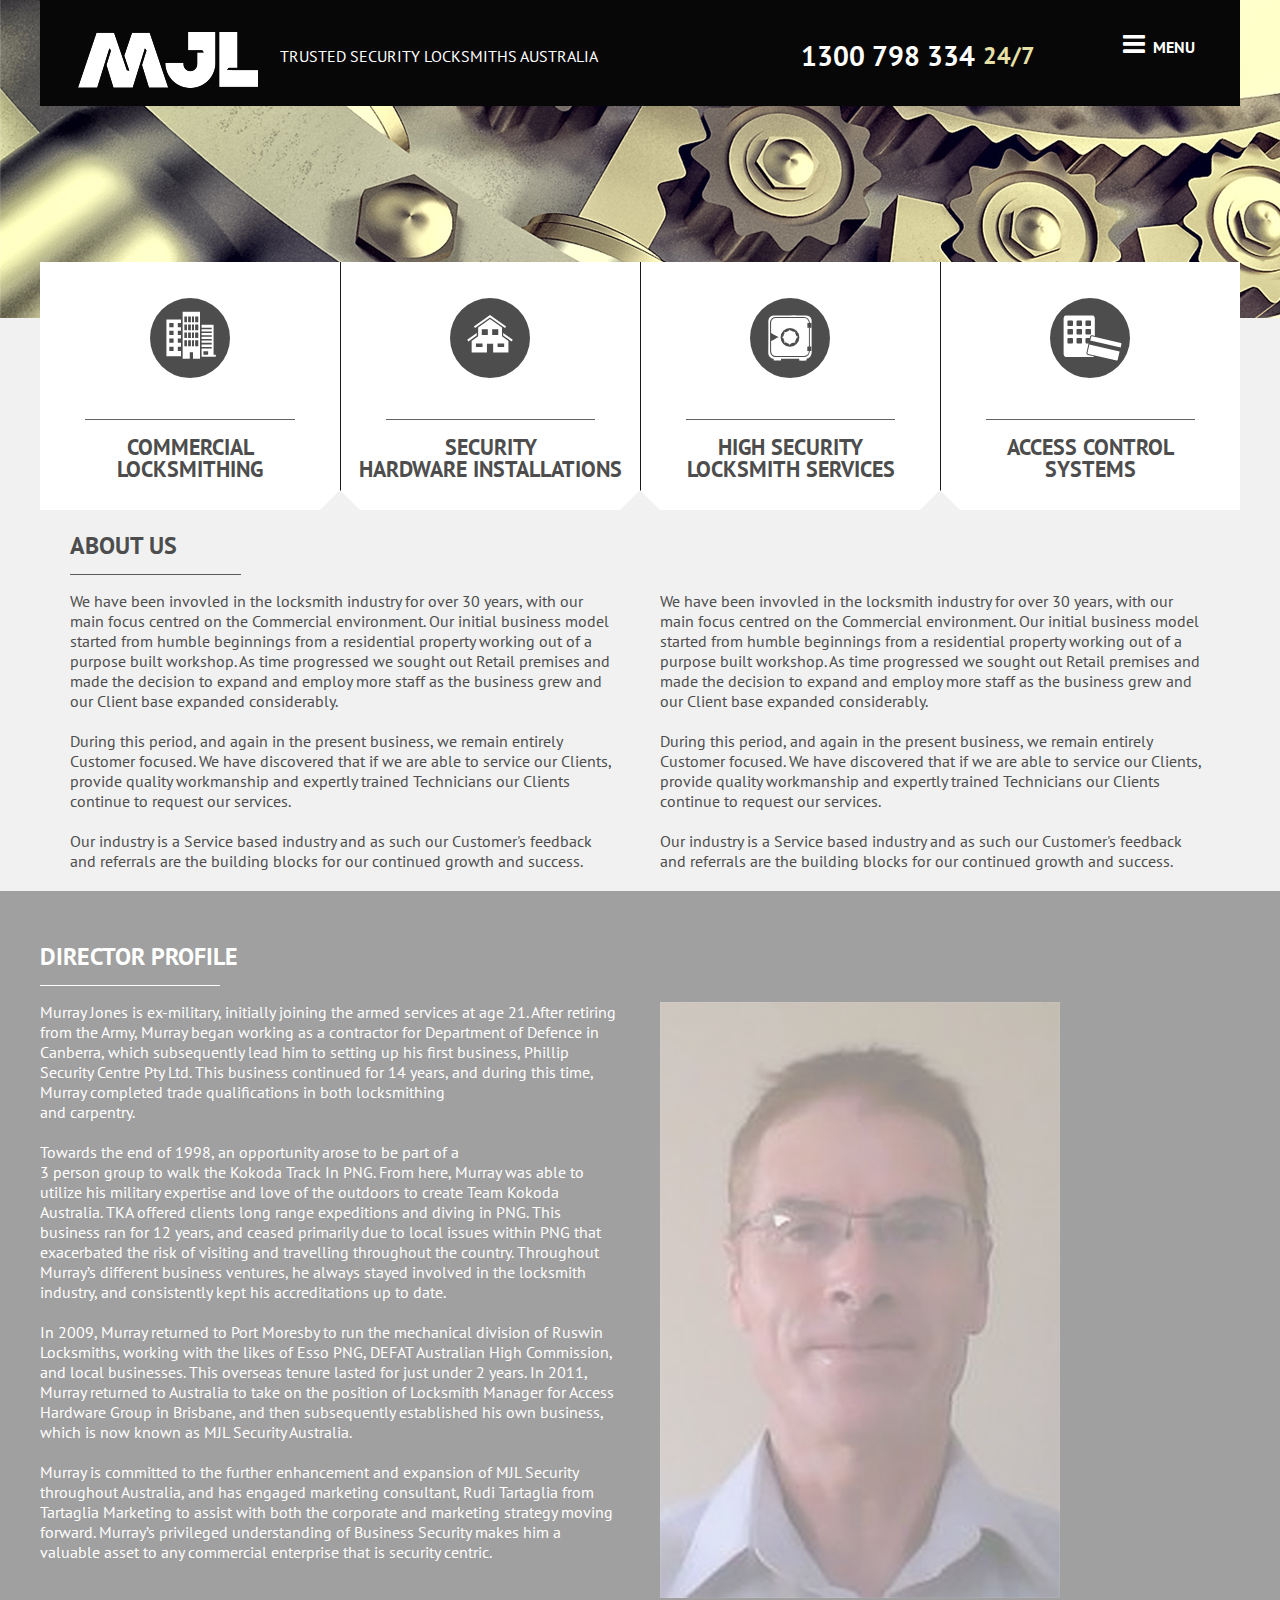
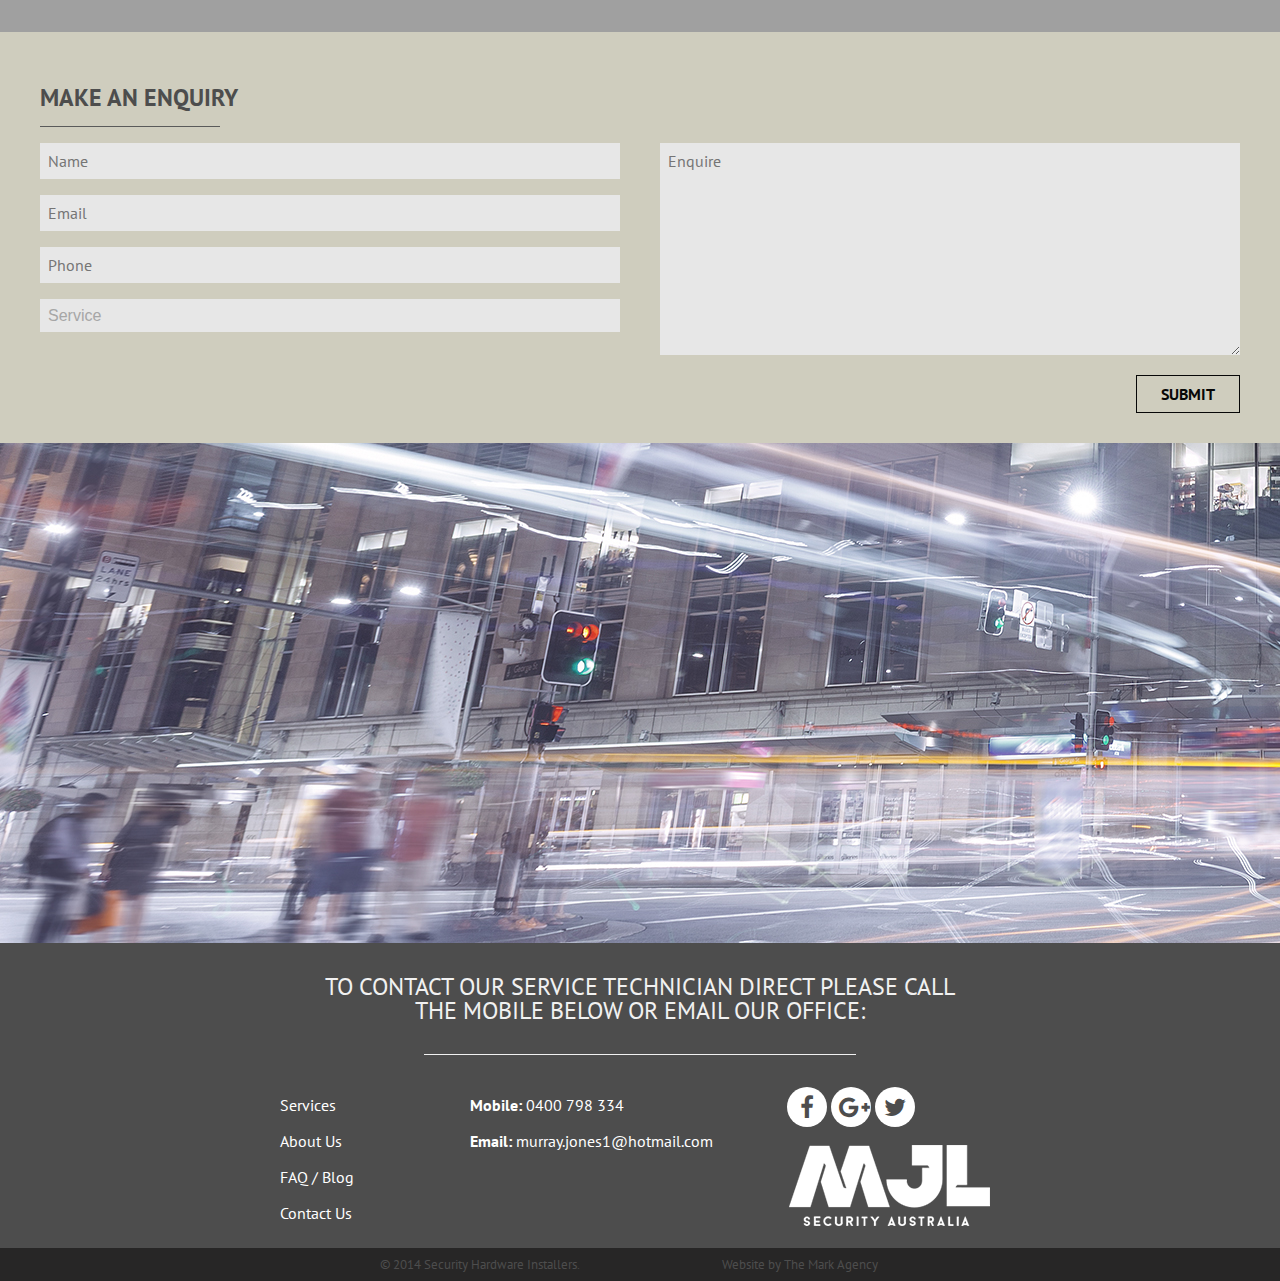
==== commit 5a77d914: "update fix bug" ====
--- a/about-us.html
+++ b/about-us.html
@@ -332,7 +332,7 @@
 			</div>
 
 			<div class="parallax-content">
-				<img data-parallax='{"y": 50}' src="images/parallax.jpg"/></img>
+				<img data-parallax='{"y": 300}' src="images/parallax.jpg"/></img>
 			</div>
 
 			<!-- Footer -->
--- a/css/style.css
+++ b/css/style.css
@@ -855,7 +855,7 @@
   background: #e7e7e7;
   border: none;
   color: #a6a6a6;
-  padding: 10px;
+  padding: 0.5rem;
   text-transform: capitalize;
   width: 100%;
   margin-bottom: 1rem;
@@ -866,61 +866,67 @@
 }
 
 /* line 94, ../sass/_theme-styles.scss */
+select {
+  padding: 0.5rem;
+  -webkit-appearance: initial;
+}
+
+/* line 99, ../sass/_theme-styles.scss */
 .select-form {
   width: 100%;
-  padding: 10px;
-  margin-bottom: 20px;
+  padding: 0.5rem;
+  margin-bottom: 1rem;
   background: #e7e7e7;
   color: #a6a6a6;
   border: none;
   font-size: 1rem;
 }
 
-/* line 104, ../sass/_theme-styles.scss */
+/* line 109, ../sass/_theme-styles.scss */
 .dis-block {
   display: block;
 }
 
-/* line 110, ../sass/_theme-styles.scss */
+/* line 115, ../sass/_theme-styles.scss */
 .pad-block, .block-director, .about-us-page .bg-gray-blue {
   padding-top: 30px;
   padding-bottom: 30px;
 }
 
-/* line 115, ../sass/_theme-styles.scss */
+/* line 120, ../sass/_theme-styles.scss */
 .block-director {
   color: #fff;
 }
-/* line 117, ../sass/_theme-styles.scss */
+/* line 122, ../sass/_theme-styles.scss */
 .block-director .title-page {
   color: #fff;
 }
-/* line 119, ../sass/_theme-styles.scss */
+/* line 124, ../sass/_theme-styles.scss */
 .block-director .title-page hr {
   background: #fff;
 }
 
-/* line 127, ../sass/_theme-styles.scss */
+/* line 132, ../sass/_theme-styles.scss */
 .about-us-page textarea {
   height: 212px;
 }
 @media (min-width: 1px) and (max-width: 760px) {
-  /* line 130, ../sass/_theme-styles.scss */
+  /* line 135, ../sass/_theme-styles.scss */
   .about-us-page .bg-gray-blue {
     padding-top: 0;
     padding-bottom: 0;
   }
 }
 
-/* line 141, ../sass/_theme-styles.scss */
+/* line 146, ../sass/_theme-styles.scss */
 .contact-map {
   padding-bottom: 30px;
 }
-/* line 143, ../sass/_theme-styles.scss */
+/* line 148, ../sass/_theme-styles.scss */
 .contact-map .title-txt {
   padding-top: 30px;
 }
-/* line 145, ../sass/_theme-styles.scss */
+/* line 150, ../sass/_theme-styles.scss */
 .contact-map .title-txt > span {
   font-size: 16px;
   text-transform: none;
@@ -929,11 +935,11 @@
 }
 
 @media (min-width: 768px) and (max-width: 1199px) {
-  /* line 156, ../sass/_theme-styles.scss */
+  /* line 161, ../sass/_theme-styles.scss */
   .banner-page .respon-img {
     height: 300px;
   }
-  /* line 158, ../sass/_theme-styles.scss */
+  /* line 163, ../sass/_theme-styles.scss */
   .banner-page .respon-img img {
     height: 100%;
   }
@@ -983,15 +989,16 @@
   float: left;
   padding-top: 2rem;
   padding-bottom: 1rem;
-}
-/* line 23, ../sass/page/_homepage.scss */
+  line-height: 100%;
+}
+/* line 24, ../sass/page/_homepage.scss */
 .block-header .header .left-header .txt-trust {
   font-size: 1rem;
   color: #fff;
   text-transform: uppercase;
   display: inline-block;
 }
-/* line 29, ../sass/page/_homepage.scss */
+/* line 30, ../sass/page/_homepage.scss */
 .block-header .header .left-header .txt-phone {
   font-size: 1.75rem;
   font-weight: 700;
@@ -1002,7 +1009,7 @@
   padding-top: 1rem;
   margin-right: 0.5rem;
 }
-/* line 39, ../sass/page/_homepage.scss */
+/* line 40, ../sass/page/_homepage.scss */
 .block-header .header .left-header .txt-week {
   font-size: 1.5rem;
   font-weight: 700;
@@ -1012,14 +1019,14 @@
   float: right;
   padding-top: 1rem;
 }
-/* line 49, ../sass/page/_homepage.scss */
+/* line 50, ../sass/page/_homepage.scss */
 .block-header .header .right-header {
   width: 17.61006%;
   float: right;
   position: relative;
 }
 
-/* line 57, ../sass/page/_homepage.scss */
+/* line 58, ../sass/page/_homepage.scss */
 .humberger {
   color: #fff;
   text-transform: uppercase;
@@ -1034,7 +1041,7 @@
   width: 5rem;
 }
 @media (min-width: 1px) and (max-width: 760px) {
-  /* line 57, ../sass/page/_homepage.scss */
+  /* line 58, ../sass/page/_homepage.scss */
   .humberger {
     background: #4d4d4d;
     padding-top: 0.5rem;
@@ -1043,7 +1050,7 @@
   }
 }
 
-/* line 75, ../sass/page/_homepage.scss */
+/* line 76, ../sass/page/_homepage.scss */
 .humberger:hover, .humberger.active {
   background: #4d4d4d;
   padding-right: 18.04878%;
@@ -1051,7 +1058,7 @@
   margin: 0;
 }
 @media (min-width: 1px) and (max-width: 760px) {
-  /* line 75, ../sass/page/_homepage.scss */
+  /* line 76, ../sass/page/_homepage.scss */
   .humberger:hover, .humberger.active {
     padding-left: 1rem;
     background: #4d4d4d;
@@ -1059,45 +1066,45 @@
   }
 }
 
-/* line 87, ../sass/page/_homepage.scss */
+/* line 88, ../sass/page/_homepage.scss */
 .humberger > i {
   margin-right: 0.5rem;
   font-size: 1.6rem;
 }
 
-/* line 98, ../sass/page/_homepage.scss */
+/* line 99, ../sass/page/_homepage.scss */
 .menu-drop {
   position: absolute;
   right: 0;
   background: #4d4d4d;
   color: #fff;
 }
-/* line 104, ../sass/page/_homepage.scss */
+/* line 105, ../sass/page/_homepage.scss */
 .menu-drop ul {
   list-style: none;
   margin: 0;
   padding: 0;
 }
-/* line 108, ../sass/page/_homepage.scss */
+/* line 109, ../sass/page/_homepage.scss */
 .menu-drop ul > li {
   list-style: none;
   padding: 10px 0 10px 20px;
   border-bottom: solid 1px #343434;
   position: relative;
 }
-/* line 113, ../sass/page/_homepage.scss */
+/* line 114, ../sass/page/_homepage.scss */
 .menu-drop ul > li a {
   color: #fff;
   text-decoration: none;
   font-weight: 700;
 }
-/* line 118, ../sass/page/_homepage.scss */
+/* line 119, ../sass/page/_homepage.scss */
 .menu-drop ul > li .menu-child2 {
   position: absolute;
   background: #cfcdbe;
   top: 0;
 }
-/* line 122, ../sass/page/_homepage.scss */
+/* line 123, ../sass/page/_homepage.scss */
 .menu-drop ul > li .menu-child2 > li {
   font-weight: 400;
   border-bottom: solid 1px #f1f1f1;
@@ -1105,11 +1112,11 @@
   text-align: right;
   padding-right: 20px;
 }
-/* line 128, ../sass/page/_homepage.scss */
+/* line 129, ../sass/page/_homepage.scss */
 .menu-drop ul > li .menu-child2 > li a {
   color: #4d4d4d;
 }
-/* line 132, ../sass/page/_homepage.scss */
+/* line 133, ../sass/page/_homepage.scss */
 .menu-drop ul > li .menu-child2:after {
   width: 0;
   height: 0;
@@ -1122,24 +1129,24 @@
   top: 0;
 }
 
-/* line 150, ../sass/page/_homepage.scss */
+/* line 151, ../sass/page/_homepage.scss */
 .dis-none {
   display: none;
 }
 
-/* line 158, ../sass/page/_homepage.scss */
+/* line 159, ../sass/page/_homepage.scss */
 .home-block {
   background: #fff;
   margin-top: -5%;
   position: relative;
   z-index: 4;
 }
-/* line 163, ../sass/page/_homepage.scss */
+/* line 164, ../sass/page/_homepage.scss */
 .home-block .block-house {
   display: table;
   width: 100%;
 }
-/* line 166, ../sass/page/_homepage.scss */
+/* line 167, ../sass/page/_homepage.scss */
 .home-block .block-house .block-house1,
 .home-block .block-house .block-house2,
 .home-block .block-house .block-house3,
@@ -1149,15 +1156,15 @@
   vertical-align: middle;
   text-align: center;
 }
-/* line 175, ../sass/page/_homepage.scss */
+/* line 176, ../sass/page/_homepage.scss */
 .home-block .block-house .block-element {
   position: relative;
 }
-/* line 176, ../sass/page/_homepage.scss */
+/* line 177, ../sass/page/_homepage.scss */
 .home-block .block-house .block-element + .block-element {
   border-left: solid 1px #191919;
 }
-/* line 180, ../sass/page/_homepage.scss */
+/* line 181, ../sass/page/_homepage.scss */
 .home-block .block-house .block-element:after {
   width: 0;
   height: 0;
@@ -1170,11 +1177,11 @@
   bottom: 0;
   z-index: 2;
 }
-/* line 193, ../sass/page/_homepage.scss */
+/* line 194, ../sass/page/_homepage.scss */
 .home-block .block-house .block-element:last-child:after {
   border-bottom: 0;
 }
-/* line 198, ../sass/page/_homepage.scss */
+/* line 199, ../sass/page/_homepage.scss */
 .home-block .block-house .house-element {
   width: 70%;
   border-bottom: solid 1px #636363;
@@ -1183,7 +1190,7 @@
   font-size: 5rem;
   color: #4d4d4d;
 }
-/* line 206, ../sass/page/_homepage.scss */
+/* line 207, ../sass/page/_homepage.scss */
 .home-block .block-house .txt-title {
   font-size: 1.4rem;
   font-weight: 700;
@@ -1195,10 +1202,10 @@
   line-height: 100%;
 }
 
-/* line 223, ../sass/page/_homepage.scss */
+/* line 224, ../sass/page/_homepage.scss */
 .rslides_tabs {
   position: absolute;
-  bottom: 40px;
+  bottom: 20%;
   z-index: 3;
   left: 50%;
   -webkit-transform: translate(-50%, 0);
@@ -1209,13 +1216,13 @@
   margin: 0 auto;
 }
 @media (min-width: 1px) and (max-width: 760px) {
-  /* line 223, ../sass/page/_homepage.scss */
+  /* line 224, ../sass/page/_homepage.scss */
   .rslides_tabs {
     bottom: 15px;
   }
 }
 
-/* line 234, ../sass/page/_homepage.scss */
+/* line 235, ../sass/page/_homepage.scss */
 .rslides_tabs li {
   text-indent: -99999px;
   display: inline-block;
@@ -1226,28 +1233,28 @@
   background: #4d4d4d;
   margin: 0 5px;
 }
-/* line 242, ../sass/page/_homepage.scss */
+/* line 243, ../sass/page/_homepage.scss */
 .rslides_tabs li a {
   display: block;
 }
-/* line 245, ../sass/page/_homepage.scss */
+/* line 246, ../sass/page/_homepage.scss */
 .rslides_tabs li.rslides_here {
   background: #cfcdbe;
 }
 
-/* line 252, ../sass/page/_homepage.scss */
+/* line 253, ../sass/page/_homepage.scss */
 .logo-main {
   float: left;
 }
 
-/* line 256, ../sass/page/_homepage.scss */
+/* line 257, ../sass/page/_homepage.scss */
 .txt-trust {
   float: left;
   padding-top: 1rem;
   padding-left: 1.4rem;
 }
 
-/* line 262, ../sass/page/_homepage.scss */
+/* line 263, ../sass/page/_homepage.scss */
 .title-txt {
   border-bottom: solid 1px #595959;
   text-transform: uppercase;
@@ -1257,107 +1264,75 @@
   line-height: 100%;
 }
 
-/* line 271, ../sass/page/_homepage.scss */
+/* line 272, ../sass/page/_homepage.scss */
 .form-homepage {
   padding: 0 30px;
   padding-bottom: 20px;
   background: #f1f1f1;
 }
 @media (min-width: 1px) and (max-width: 760px) {
-  /* line 271, ../sass/page/_homepage.scss */
+  /* line 272, ../sass/page/_homepage.scss */
   .form-homepage {
     padding: 20px 0 0;
   }
 }
 
-/* line 279, ../sass/page/_homepage.scss */
+/* line 280, ../sass/page/_homepage.scss */
 .form-homepage.after-parellex {
   position: relative;
   bottom: -80px;
   z-index: 2;
 }
 @media (min-width: 1px) and (max-width: 760px) {
-  /* line 279, ../sass/page/_homepage.scss */
+  /* line 280, ../sass/page/_homepage.scss */
   .form-homepage.after-parellex {
     bottom: 0;
   }
 }
 
-/* line 288, ../sass/page/_homepage.scss */
+/* line 289, ../sass/page/_homepage.scss */
 .form-homepage .about-us {
   padding-right: 20px;
 }
 @media (min-width: 1px) and (max-width: 760px) {
-  /* line 288, ../sass/page/_homepage.scss */
+  /* line 289, ../sass/page/_homepage.scss */
   .form-homepage .about-us {
     padding-right: 0;
   }
 }
 
-/* line 294, ../sass/page/_homepage.scss */
+/* line 295, ../sass/page/_homepage.scss */
 .form-homepage .form-contact {
   padding-left: 20px;
   padding-bottom: 20px;
 }
 @media (min-width: 1px) and (max-width: 760px) {
-  /* line 294, ../sass/page/_homepage.scss */
+  /* line 295, ../sass/page/_homepage.scss */
   .form-homepage .form-contact {
     padding: 0;
   }
 }
 
-/* line 303, ../sass/page/_homepage.scss */
+/* line 304, ../sass/page/_homepage.scss */
 .btn-submit {
   float: right;
 }
 
-/* line 309, ../sass/page/_homepage.scss */
+/* line 310, ../sass/page/_homepage.scss */
 .parallax-content {
   position: relative;
-  width: auto;
-  height: 600px;
+  width: 100%;
+  height: 500px;
   overflow: hidden;
 }
-@media (min-width: 761px) and (max-width: 991px) {
-  /* line 309, ../sass/page/_homepage.scss */
-  .parallax-content {
-    width: auto;
-    height: 300px;
-  }
-}
-
-@media (min-width: 1px) and (max-width: 760px) {
-  /* line 309, ../sass/page/_homepage.scss */
-  .parallax-content {
-    width: auto;
-    height: 300px;
-  }
-}
-
-/* line 322, ../sass/page/_homepage.scss */
+/* line 316, ../sass/page/_homepage.scss */
 .parallax-content img {
+  position: absolute;
   bottom: 0;
   left: 0;
-  position: absolute;
-  max-width: none;
-}
-@media (min-width: 761px) and (max-width: 991px) {
-  /* line 322, ../sass/page/_homepage.scss */
-  .parallax-content img {
-    width: auto;
-    height: 320px;
-  }
-}
-
-@media (min-width: 1px) and (max-width: 760px) {
-  /* line 322, ../sass/page/_homepage.scss */
-  .parallax-content img {
-    width: auto;
-    height: 400px;
-  }
-}
-
-/* line 340, ../sass/page/_homepage.scss */
+}
+
+/* line 326, ../sass/page/_homepage.scss */
 .txt-header {
   border-bottom: solid 1px #565655;
   padding-bottom: 1.5rem;
@@ -1372,70 +1347,70 @@
   line-height: 100%;
 }
 @media (min-width: 1px) and (max-width: 760px) {
-  /* line 340, ../sass/page/_homepage.scss */
+  /* line 326, ../sass/page/_homepage.scss */
   .txt-header {
     width: 100%;
     text-align: left;
   }
 }
 
-/* line 358, ../sass/page/_homepage.scss */
+/* line 344, ../sass/page/_homepage.scss */
 .txt-year {
   font-size: 3rem;
   font-weight: 700;
   line-height: 100%;
 }
 @media (min-width: 761px) and (max-width: 991px) {
-  /* line 358, ../sass/page/_homepage.scss */
+  /* line 344, ../sass/page/_homepage.scss */
   .txt-year {
     font-size: 2rem;
   }
 }
 
 @media (min-width: 1px) and (max-width: 760px) {
-  /* line 358, ../sass/page/_homepage.scss */
+  /* line 344, ../sass/page/_homepage.scss */
   .txt-year {
     font-size: 2rem;
   }
 }
 
-/* line 370, ../sass/page/_homepage.scss */
+/* line 356, ../sass/page/_homepage.scss */
 .footer {
   background: #4d4d4d;
 }
-/* line 372, ../sass/page/_homepage.scss */
+/* line 358, ../sass/page/_homepage.scss */
 .footer .footer-copy {
   background: #272626;
   padding: 0.5rem 0;
   text-align: center;
 }
-/* line 376, ../sass/page/_homepage.scss */
+/* line 362, ../sass/page/_homepage.scss */
 .footer .footer-copy .txt-copyright {
   width: 50%;
   margin: 0 auto;
   font-size: 0.8rem;
 }
 @media (min-width: 1px) and (max-width: 760px) {
-  /* line 376, ../sass/page/_homepage.scss */
+  /* line 362, ../sass/page/_homepage.scss */
   .footer .footer-copy .txt-copyright {
     width: 100%;
   }
 }
 
-/* line 385, ../sass/page/_homepage.scss */
+/* line 371, ../sass/page/_homepage.scss */
 .footer .footer-top {
   width: 60%;
   padding-bottom: 1rem;
   margin: 0 auto;
 }
 @media (min-width: 1px) and (max-width: 760px) {
-  /* line 385, ../sass/page/_homepage.scss */
+  /* line 371, ../sass/page/_homepage.scss */
   .footer .footer-top {
     width: 100%;
   }
 }
 
-/* line 392, ../sass/page/_homepage.scss */
+/* line 378, ../sass/page/_homepage.scss */
 .footer .footer-top .txt-footer {
   color: #f1f1f1;
   font-size: 1.5rem;
@@ -1447,13 +1422,13 @@
   line-height: 100%;
 }
 @media (min-width: 1px) and (max-width: 760px) {
-  /* line 392, ../sass/page/_homepage.scss */
+  /* line 378, ../sass/page/_homepage.scss */
   .footer .footer-top .txt-footer {
     text-align: left;
   }
 }
 
-/* line 404, ../sass/page/_homepage.scss */
+/* line 390, ../sass/page/_homepage.scss */
 .footer .footer-top .txt-footer:after {
   content: "";
   background: #f1f1f1;
@@ -1469,36 +1444,36 @@
   transform: translate(-50%, 0);
 }
 @media (min-width: 1px) and (max-width: 760px) {
-  /* line 404, ../sass/page/_homepage.scss */
+  /* line 390, ../sass/page/_homepage.scss */
   .footer .footer-top .txt-footer:after {
     width: 100%;
   }
 }
 
-/* line 419, ../sass/page/_homepage.scss */
+/* line 405, ../sass/page/_homepage.scss */
 .footer .footer-top .txt-link-footer {
   color: #fff;
 }
-/* line 421, ../sass/page/_homepage.scss */
+/* line 407, ../sass/page/_homepage.scss */
 .footer .footer-top .txt-link-footer ul {
   list-style: none;
   margin: 0;
   padding: 0;
 }
-/* line 425, ../sass/page/_homepage.scss */
+/* line 411, ../sass/page/_homepage.scss */
 .footer .footer-top .txt-link-footer ul li {
   padding: 0.5rem 0;
 }
-/* line 427, ../sass/page/_homepage.scss */
+/* line 413, ../sass/page/_homepage.scss */
 .footer .footer-top .txt-link-footer ul li a {
   text-decoration: none;
   color: #fff;
 }
-/* line 433, ../sass/page/_homepage.scss */
+/* line 419, ../sass/page/_homepage.scss */
 .footer .footer-top .txt-link-footer .link-social {
   margin-bottom: 1rem;
 }
-/* line 435, ../sass/page/_homepage.scss */
+/* line 421, ../sass/page/_homepage.scss */
 .footer .footer-top .txt-link-footer .link-social .cirlce {
   border-radius: 100%;
   -webkit-border-radius: 100%;
@@ -1512,12 +1487,12 @@
   line-height: 100%;
   padding: 0.5rem;
 }
-/* line 446, ../sass/page/_homepage.scss */
+/* line 432, ../sass/page/_homepage.scss */
 .footer .footer-top .txt-link-footer .link-social .cirlce > i {
   color: #4d4d4d;
 }
 
-/* line 455, ../sass/page/_homepage.scss */
+/* line 441, ../sass/page/_homepage.scss */
 .banner-page {
   width: auto;
   overflow: hidden;
@@ -1742,7 +1717,11 @@
   }
 }
 
-/* line 40, ../sass/page/_blog.scss */
+/* line 41, ../sass/page/_blog.scss */
+.content-blog .block-toggle .btn-blog {
+  margin-bottom: 1.5rem;
+}
+/* line 45, ../sass/page/_blog.scss */
 .content-blog .article-blog {
   width: 80%;
   border-bottom: solid 1px #585858;
@@ -1750,19 +1729,19 @@
   margin-bottom: 30px;
 }
 @media (min-width: 1px) and (max-width: 760px) {
-  /* line 40, ../sass/page/_blog.scss */
+  /* line 45, ../sass/page/_blog.scss */
   .content-blog .article-blog {
     width: 100%;
   }
 }
 
-/* line 49, ../sass/page/_blog.scss */
+/* line 54, ../sass/page/_blog.scss */
 .content-blog .article-blog .header-title .title-article {
   font-weight: 700;
   text-transform: uppercase;
   font-size: 26px;
 }
-/* line 54, ../sass/page/_blog.scss */
+/* line 59, ../sass/page/_blog.scss */
 .content-blog .article-blog .header-title .date-time {
   font-size: 14px;
   color: #989898;
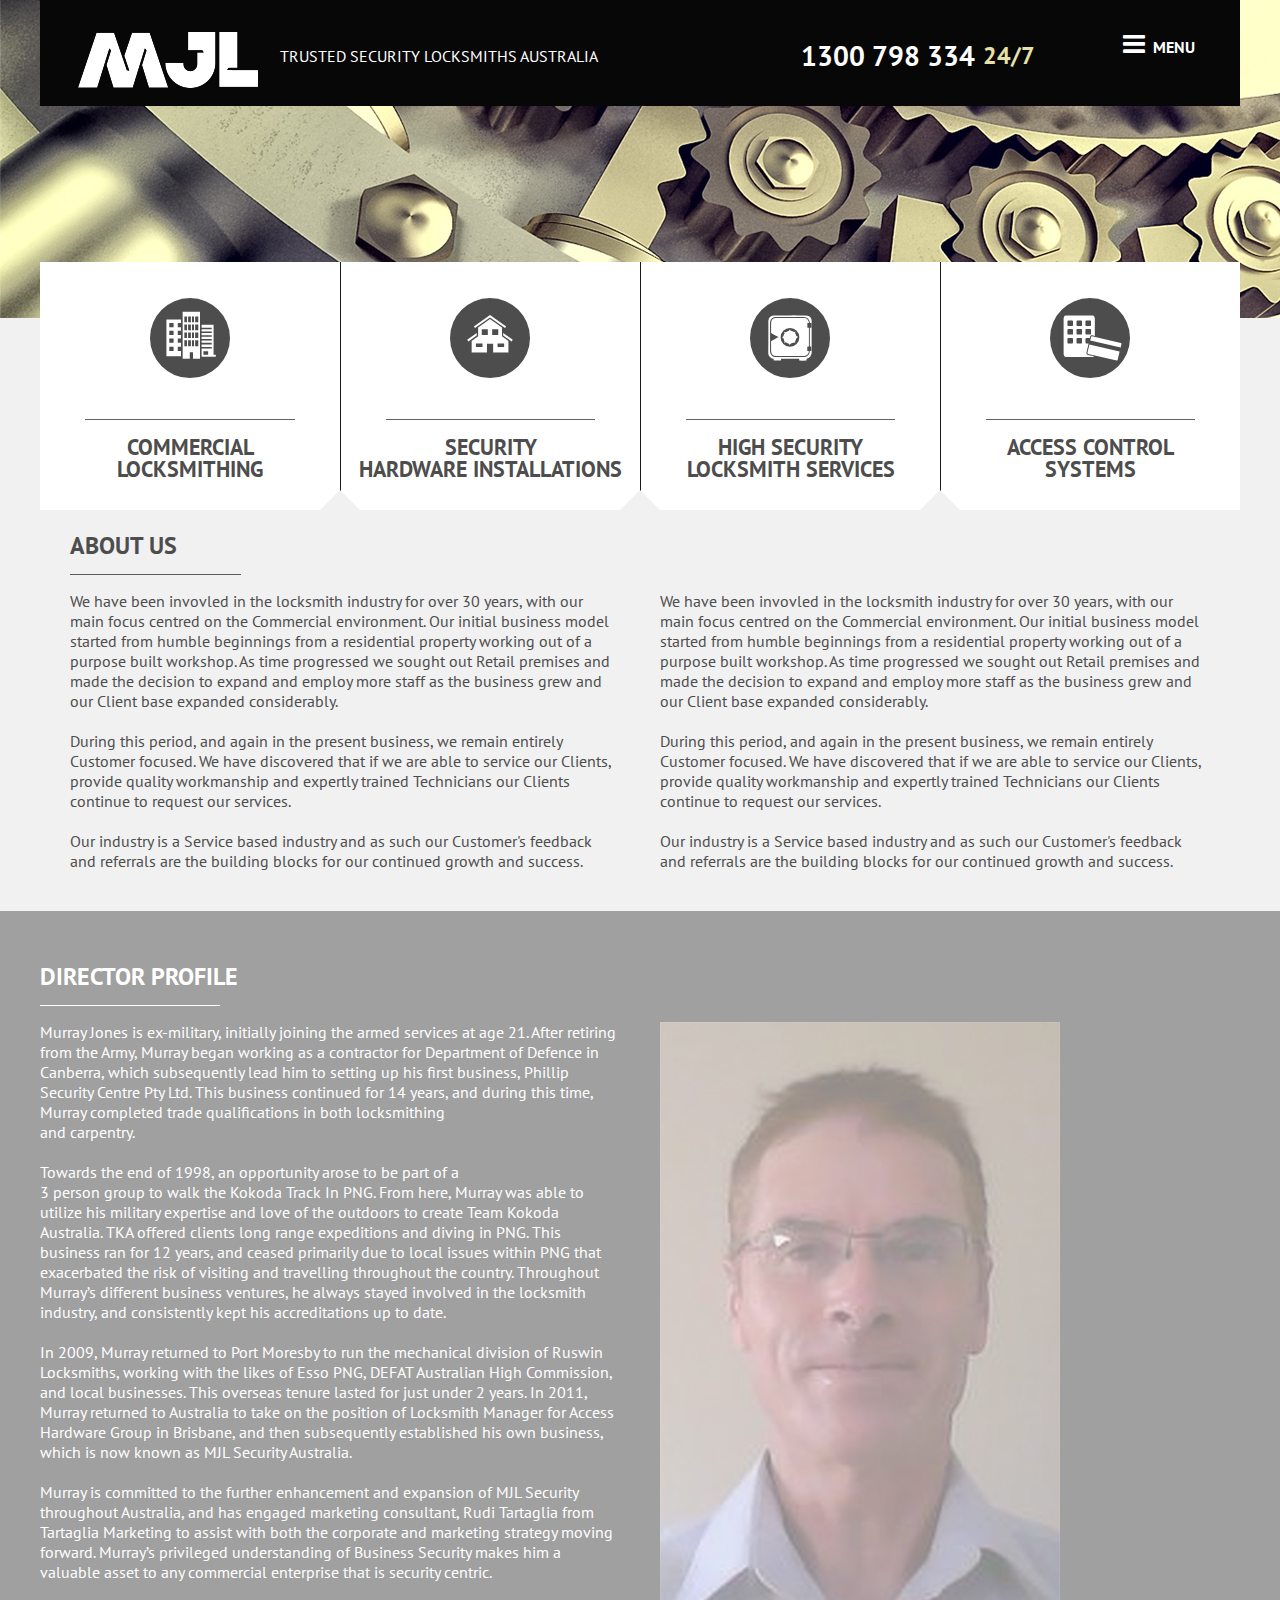
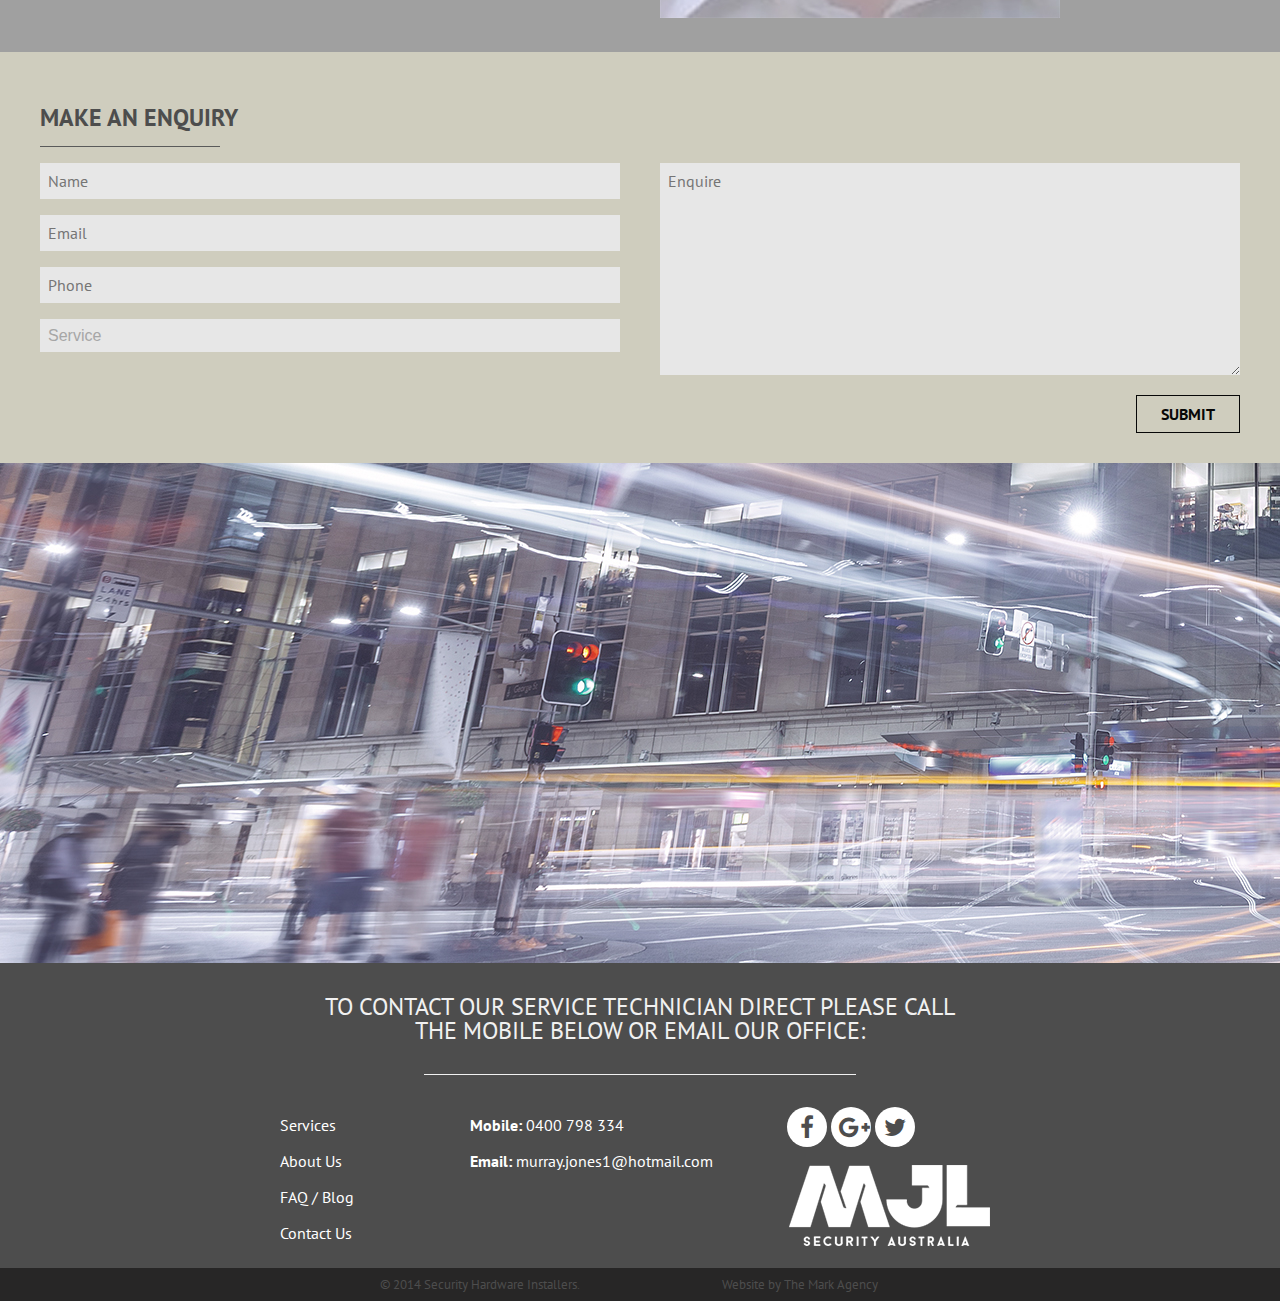
==== commit a0aeb078: "update fix bug mobile" ====
--- a/about-us.html
+++ b/about-us.html
@@ -143,6 +143,8 @@
 							Lorem ipsum dolor sit amet, consectetur adipisicing elit, sed do eiusmod tempor incididunt ut labore et dolore magna aliqua. Ut enim ad minim veniam, quis nostrud exercitation ullamco laboris nisi ut aliquip ex ea commodo consequat. Duis aute irure dolor in reprehenderit in voluptate velit esse cillum dolore eu fugiat nulla pariatur. Excepteur sint occaecat cupidatat non proident, sunt in culpa qui officia deserunt mollit anim id est laborum. <br><br>
 
 Sed ut perspiciatis unde omnis iste natus error sit voluptatem accusantium doloremque laudantium, totam rem aperiam, eaque ipsa quae ab illo inventore veritatis et quasi architecto beatae vitae dicta sunt explicabo. Nemo enim ipsam voluptatem quia voluptas sit aspernatur aut odit aut fugit, sed quia consequuntur magni dolores eos qui ratione voluptatem sequi nesciunt. Neque porro quisquam est, qui dolorem ipsum quia dolor sit amet, consectetur, adipisci velit, sed quia non numquam eius modi tempora incidunt ut labore et dolore magnam aliquam quaerat voluptatem. <br>
+<br>
+<div class="visible-xs"><a class="btn btn-outline" href="#">Read More</a></div>
 						</div>
 					</div>
 				</div>
@@ -164,6 +166,8 @@
 							Lorem ipsum dolor sit amet, consectetur adipisicing elit, sed do eiusmod tempor incididunt ut labore et dolore magna aliqua. Ut enim ad minim veniam, quis nostrud exercitation ullamco laboris nisi ut aliquip ex ea commodo consequat. Duis aute irure dolor in reprehenderit in voluptate velit esse cillum dolore eu fugiat nulla pariatur. Excepteur sint occaecat cupidatat non proident, sunt in culpa qui officia deserunt mollit anim id est laborum. <br><br>
 
 Sed ut perspiciatis unde omnis iste natus error sit voluptatem accusantium doloremque laudantium, totam rem aperiam, eaque ipsa quae ab illo inventore veritatis et quasi architecto beatae vitae dicta sunt explicabo. Nemo enim ipsam voluptatem quia voluptas sit aspernatur aut odit aut fugit, sed quia consequuntur magni dolores eos qui ratione voluptatem sequi nesciunt. Neque porro quisquam est, qui dolorem ipsum quia dolor sit amet, consectetur, adipisci velit, sed quia non numquam eius modi tempora incidunt ut labore et dolore magnam aliquam quaerat voluptatem. <br>
+<br>
+<div class="visible-xs"><a class="btn btn-outline" href="#">Read More</a></div>
 						</div>
 					</div>
 				</div>
@@ -185,6 +189,8 @@
 							Lorem ipsum dolor sit amet, consectetur adipisicing elit, sed do eiusmod tempor incididunt ut labore et dolore magna aliqua. Ut enim ad minim veniam, quis nostrud exercitation ullamco laboris nisi ut aliquip ex ea commodo consequat. Duis aute irure dolor in reprehenderit in voluptate velit esse cillum dolore eu fugiat nulla pariatur. Excepteur sint occaecat cupidatat non proident, sunt in culpa qui officia deserunt mollit anim id est laborum. <br><br>
 
 Sed ut perspiciatis unde omnis iste natus error sit voluptatem accusantium doloremque laudantium, totam rem aperiam, eaque ipsa quae ab illo inventore veritatis et quasi architecto beatae vitae dicta sunt explicabo. Nemo enim ipsam voluptatem quia voluptas sit aspernatur aut odit aut fugit, sed quia consequuntur magni dolores eos qui ratione voluptatem sequi nesciunt. Neque porro quisquam est, qui dolorem ipsum quia dolor sit amet, consectetur, adipisci velit, sed quia non numquam eius modi tempora incidunt ut labore et dolore magnam aliquam quaerat voluptatem. <br>
+<br>
+<div class="visible-xs"><a class="btn btn-outline" href="#">Read More</a></div>
 						</div>
 					</div>
 				</div>
@@ -206,6 +212,8 @@
 							Lorem ipsum dolor sit amet, consectetur adipisicing elit, sed do eiusmod tempor incididunt ut labore et dolore magna aliqua. Ut enim ad minim veniam, quis nostrud exercitation ullamco laboris nisi ut aliquip ex ea commodo consequat. Duis aute irure dolor in reprehenderit in voluptate velit esse cillum dolore eu fugiat nulla pariatur. Excepteur sint occaecat cupidatat non proident, sunt in culpa qui officia deserunt mollit anim id est laborum. <br><br>
 
 Sed ut perspiciatis unde omnis iste natus error sit voluptatem accusantium doloremque laudantium, totam rem aperiam, eaque ipsa quae ab illo inventore veritatis et quasi architecto beatae vitae dicta sunt explicabo. Nemo enim ipsam voluptatem quia voluptas sit aspernatur aut odit aut fugit, sed quia consequuntur magni dolores eos qui ratione voluptatem sequi nesciunt. Neque porro quisquam est, qui dolorem ipsum quia dolor sit amet, consectetur, adipisci velit, sed quia non numquam eius modi tempora incidunt ut labore et dolore magnam aliquam quaerat voluptatem. <br>
+<br>
+<div class="visible-xs"><a class="btn btn-outline" href="#">Read More</a></div>
 						</div>
 					</div>
 				</div>
@@ -233,7 +241,7 @@
 							
 							During this period, and again in the present business, we remain entirely Customer focused. We have discovered that if we are able to service our Clients, provide quality workmanship and expertly trained Technicians our Clients continue to request our services.<br><br>
 							
-							Our industry is a Service based industry and as such our Customer's feedback and referrals are the building blocks for our continued growth and success.
+							Our industry is a Service based industry and as such our Customer's feedback and referrals are the building blocks for our continued growth and success.<br><br>
 
 						</div>
 					</div>
--- a/css/style.css
+++ b/css/style.css
@@ -1,11 +1,11 @@
 @media screen and (min-width: 1590px) {
-  /* line 107, ../sass/_variables.scss */
+  /* line 108, ../sass/_variables.scss */
   html {
     font-size: 22px;
   }
 }
 @media screen and (max-width: 992px) {
-  /* line 107, ../sass/_variables.scss */
+  /* line 108, ../sass/_variables.scss */
   html {
     font-size: 14px;
   }
@@ -232,7 +232,7 @@
 /* line 20, ../sass/_button.scss */
 .read-more,
 .read-less {
-  display: block;
+  display: inline !important;
   margin-top: 1rem;
 }
 /* line 24, ../sass/_button.scss */
@@ -241,6 +241,7 @@
 .read-less .more-link,
 .read-less .less-link {
   margin-right: 0.5rem;
+  display: none;
 }
 
 @font-face {
@@ -712,30 +713,66 @@
   font-size: 3rem;
   text-transform: uppercase;
 }
-
-/* line 10, ../sass/_type.scss */
+@media (min-width: 1px) and (max-width: 760px) {
+  /* line 5, ../sass/_type.scss */
+  h1, .h1 {
+    font-size: 2rem;
+  }
+}
+
+/* line 13, ../sass/_type.scss */
 h2, .h2 {
   font-size: 2.75rem;
 }
-
-/* line 13, ../sass/_type.scss */
+@media (min-width: 1px) and (max-width: 760px) {
+  /* line 13, ../sass/_type.scss */
+  h2, .h2 {
+    font-size: 1.5rem;
+  }
+}
+
+/* line 19, ../sass/_type.scss */
 h3, .h3 {
   font-size: 2.5rem;
 }
-
-/* line 16, ../sass/_type.scss */
+@media (min-width: 1px) and (max-width: 760px) {
+  /* line 19, ../sass/_type.scss */
+  h3, .h3 {
+    font-size: 1rem;
+  }
+}
+
+/* line 25, ../sass/_type.scss */
 h4, .h4 {
   font-size: 2rem;
 }
-
-/* line 19, ../sass/_type.scss */
+@media (min-width: 1px) and (max-width: 760px) {
+  /* line 25, ../sass/_type.scss */
+  h4, .h4 {
+    font-size: 0.5rem;
+  }
+}
+
+/* line 31, ../sass/_type.scss */
 h5, .h5 {
   font-size: 1.75rem;
 }
-
-/* line 21, ../sass/_type.scss */
+@media (min-width: 1px) and (max-width: 760px) {
+  /* line 31, ../sass/_type.scss */
+  h5, .h5 {
+    font-size: 0.5rem;
+  }
+}
+
+/* line 36, ../sass/_type.scss */
 h6, .h6 {
   font-size: 1rem;
+}
+@media (min-width: 1px) and (max-width: 760px) {
+  /* line 36, ../sass/_type.scss */
+  h6, .h6 {
+    font-size: 0.5rem;
+  }
 }
 
 /* line 1, ../sass/_theme-styles.scss */
@@ -1034,10 +1071,7 @@
   text-decoration: none;
   font-weight: 700;
   float: right;
-  padding-top: 2rem;
-  padding-bottom: 3rem;
-  margin-left: 1rem;
-  margin-right: 18.04878%;
+  padding: 2rem 18.04878% 3rem 1rem;
   width: 5rem;
 }
 @media (min-width: 1px) and (max-width: 760px) {
@@ -1050,7 +1084,7 @@
   }
 }
 
-/* line 76, ../sass/page/_homepage.scss */
+/* line 73, ../sass/page/_homepage.scss */
 .humberger:hover, .humberger.active {
   background: #4d4d4d;
   padding-right: 18.04878%;
@@ -1058,7 +1092,7 @@
   margin: 0;
 }
 @media (min-width: 1px) and (max-width: 760px) {
-  /* line 76, ../sass/page/_homepage.scss */
+  /* line 73, ../sass/page/_homepage.scss */
   .humberger:hover, .humberger.active {
     padding-left: 1rem;
     background: #4d4d4d;
@@ -1066,45 +1100,45 @@
   }
 }
 
-/* line 88, ../sass/page/_homepage.scss */
+/* line 85, ../sass/page/_homepage.scss */
 .humberger > i {
   margin-right: 0.5rem;
   font-size: 1.6rem;
 }
 
-/* line 99, ../sass/page/_homepage.scss */
+/* line 96, ../sass/page/_homepage.scss */
 .menu-drop {
   position: absolute;
   right: 0;
   background: #4d4d4d;
   color: #fff;
 }
-/* line 105, ../sass/page/_homepage.scss */
+/* line 102, ../sass/page/_homepage.scss */
 .menu-drop ul {
   list-style: none;
   margin: 0;
   padding: 0;
 }
-/* line 109, ../sass/page/_homepage.scss */
+/* line 106, ../sass/page/_homepage.scss */
 .menu-drop ul > li {
   list-style: none;
   padding: 10px 0 10px 20px;
   border-bottom: solid 1px #343434;
   position: relative;
 }
-/* line 114, ../sass/page/_homepage.scss */
+/* line 111, ../sass/page/_homepage.scss */
 .menu-drop ul > li a {
   color: #fff;
   text-decoration: none;
   font-weight: 700;
 }
-/* line 119, ../sass/page/_homepage.scss */
+/* line 116, ../sass/page/_homepage.scss */
 .menu-drop ul > li .menu-child2 {
   position: absolute;
   background: #cfcdbe;
   top: 0;
 }
-/* line 123, ../sass/page/_homepage.scss */
+/* line 120, ../sass/page/_homepage.scss */
 .menu-drop ul > li .menu-child2 > li {
   font-weight: 400;
   border-bottom: solid 1px #f1f1f1;
@@ -1112,11 +1146,11 @@
   text-align: right;
   padding-right: 20px;
 }
-/* line 129, ../sass/page/_homepage.scss */
+/* line 126, ../sass/page/_homepage.scss */
 .menu-drop ul > li .menu-child2 > li a {
   color: #4d4d4d;
 }
-/* line 133, ../sass/page/_homepage.scss */
+/* line 130, ../sass/page/_homepage.scss */
 .menu-drop ul > li .menu-child2:after {
   width: 0;
   height: 0;
@@ -1129,24 +1163,24 @@
   top: 0;
 }
 
-/* line 151, ../sass/page/_homepage.scss */
+/* line 148, ../sass/page/_homepage.scss */
 .dis-none {
   display: none;
 }
 
-/* line 159, ../sass/page/_homepage.scss */
+/* line 156, ../sass/page/_homepage.scss */
 .home-block {
   background: #fff;
   margin-top: -5%;
   position: relative;
   z-index: 4;
 }
-/* line 164, ../sass/page/_homepage.scss */
+/* line 161, ../sass/page/_homepage.scss */
 .home-block .block-house {
   display: table;
   width: 100%;
 }
-/* line 167, ../sass/page/_homepage.scss */
+/* line 164, ../sass/page/_homepage.scss */
 .home-block .block-house .block-house1,
 .home-block .block-house .block-house2,
 .home-block .block-house .block-house3,
@@ -1156,15 +1190,26 @@
   vertical-align: middle;
   text-align: center;
 }
+/* line 173, ../sass/page/_homepage.scss */
+.home-block .block-house .block-element {
+  cursor: pointer;
+  position: relative;
+}
 /* line 176, ../sass/page/_homepage.scss */
-.home-block .block-house .block-element {
-  position: relative;
-}
-/* line 177, ../sass/page/_homepage.scss */
+.home-block .block-house .block-element:hover .house-element {
+  border-color: #cfcdbe;
+  color: #cfcdbe;
+  transform: scale(1.1);
+}
+/* line 184, ../sass/page/_homepage.scss */
+.home-block .block-house .block-element:hover .txt-title {
+  color: #cfcdbe;
+}
+/* line 188, ../sass/page/_homepage.scss */
 .home-block .block-house .block-element + .block-element {
   border-left: solid 1px #191919;
 }
-/* line 181, ../sass/page/_homepage.scss */
+/* line 192, ../sass/page/_homepage.scss */
 .home-block .block-house .block-element:after {
   width: 0;
   height: 0;
@@ -1177,12 +1222,13 @@
   bottom: 0;
   z-index: 2;
 }
-/* line 194, ../sass/page/_homepage.scss */
+/* line 205, ../sass/page/_homepage.scss */
 .home-block .block-house .block-element:last-child:after {
   border-bottom: 0;
 }
-/* line 199, ../sass/page/_homepage.scss */
+/* line 210, ../sass/page/_homepage.scss */
 .home-block .block-house .house-element {
+  transition: all .2s ease-in-out;
   width: 70%;
   border-bottom: solid 1px #636363;
   padding-bottom: 1.5rem;
@@ -1190,7 +1236,7 @@
   font-size: 5rem;
   color: #4d4d4d;
 }
-/* line 207, ../sass/page/_homepage.scss */
+/* line 219, ../sass/page/_homepage.scss */
 .home-block .block-house .txt-title {
   font-size: 1.4rem;
   font-weight: 700;
@@ -1202,7 +1248,7 @@
   line-height: 100%;
 }
 
-/* line 224, ../sass/page/_homepage.scss */
+/* line 236, ../sass/page/_homepage.scss */
 .rslides_tabs {
   position: absolute;
   bottom: 20%;
@@ -1216,13 +1262,13 @@
   margin: 0 auto;
 }
 @media (min-width: 1px) and (max-width: 760px) {
-  /* line 224, ../sass/page/_homepage.scss */
+  /* line 236, ../sass/page/_homepage.scss */
   .rslides_tabs {
     bottom: 15px;
   }
 }
 
-/* line 235, ../sass/page/_homepage.scss */
+/* line 247, ../sass/page/_homepage.scss */
 .rslides_tabs li {
   text-indent: -99999px;
   display: inline-block;
@@ -1233,28 +1279,28 @@
   background: #4d4d4d;
   margin: 0 5px;
 }
-/* line 243, ../sass/page/_homepage.scss */
+/* line 255, ../sass/page/_homepage.scss */
 .rslides_tabs li a {
   display: block;
 }
-/* line 246, ../sass/page/_homepage.scss */
+/* line 258, ../sass/page/_homepage.scss */
 .rslides_tabs li.rslides_here {
   background: #cfcdbe;
 }
 
-/* line 253, ../sass/page/_homepage.scss */
+/* line 265, ../sass/page/_homepage.scss */
 .logo-main {
   float: left;
 }
 
-/* line 257, ../sass/page/_homepage.scss */
+/* line 269, ../sass/page/_homepage.scss */
 .txt-trust {
   float: left;
   padding-top: 1rem;
   padding-left: 1.4rem;
 }
 
-/* line 263, ../sass/page/_homepage.scss */
+/* line 275, ../sass/page/_homepage.scss */
 .title-txt {
   border-bottom: solid 1px #595959;
   text-transform: uppercase;
@@ -1264,75 +1310,91 @@
   line-height: 100%;
 }
 
-/* line 272, ../sass/page/_homepage.scss */
+/* line 284, ../sass/page/_homepage.scss */
 .form-homepage {
   padding: 0 30px;
   padding-bottom: 20px;
   background: #f1f1f1;
 }
 @media (min-width: 1px) and (max-width: 760px) {
-  /* line 272, ../sass/page/_homepage.scss */
+  /* line 284, ../sass/page/_homepage.scss */
   .form-homepage {
     padding: 20px 0 0;
   }
 }
 
-/* line 280, ../sass/page/_homepage.scss */
+/* line 292, ../sass/page/_homepage.scss */
 .form-homepage.after-parellex {
   position: relative;
   bottom: -80px;
   z-index: 2;
 }
 @media (min-width: 1px) and (max-width: 760px) {
-  /* line 280, ../sass/page/_homepage.scss */
+  /* line 292, ../sass/page/_homepage.scss */
   .form-homepage.after-parellex {
     bottom: 0;
   }
 }
 
-/* line 289, ../sass/page/_homepage.scss */
+/* line 301, ../sass/page/_homepage.scss */
 .form-homepage .about-us {
   padding-right: 20px;
 }
 @media (min-width: 1px) and (max-width: 760px) {
-  /* line 289, ../sass/page/_homepage.scss */
+  /* line 301, ../sass/page/_homepage.scss */
   .form-homepage .about-us {
     padding-right: 0;
   }
 }
 
-/* line 295, ../sass/page/_homepage.scss */
+/* line 307, ../sass/page/_homepage.scss */
 .form-homepage .form-contact {
   padding-left: 20px;
   padding-bottom: 20px;
 }
 @media (min-width: 1px) and (max-width: 760px) {
-  /* line 295, ../sass/page/_homepage.scss */
+  /* line 307, ../sass/page/_homepage.scss */
   .form-homepage .form-contact {
     padding: 0;
   }
 }
 
-/* line 304, ../sass/page/_homepage.scss */
+/* line 316, ../sass/page/_homepage.scss */
 .btn-submit {
   float: right;
 }
 
-/* line 310, ../sass/page/_homepage.scss */
+/* line 322, ../sass/page/_homepage.scss */
 .parallax-content {
   position: relative;
   width: 100%;
   height: 500px;
   overflow: hidden;
 }
-/* line 316, ../sass/page/_homepage.scss */
+@media (min-width: 1px) and (max-width: 760px) {
+  /* line 322, ../sass/page/_homepage.scss */
+  .parallax-content {
+    height: 100%;
+    width: auto;
+  }
+}
+
+/* line 331, ../sass/page/_homepage.scss */
 .parallax-content img {
   position: absolute;
   bottom: 0;
   left: 0;
 }
-
-/* line 326, ../sass/page/_homepage.scss */
+@media (min-width: 1px) and (max-width: 760px) {
+  /* line 331, ../sass/page/_homepage.scss */
+  .parallax-content img {
+    position: static;
+    max-width: 100%;
+    display: block;
+  }
+}
+
+/* line 346, ../sass/page/_homepage.scss */
 .txt-header {
   border-bottom: solid 1px #565655;
   padding-bottom: 1.5rem;
@@ -1347,70 +1409,70 @@
   line-height: 100%;
 }
 @media (min-width: 1px) and (max-width: 760px) {
-  /* line 326, ../sass/page/_homepage.scss */
+  /* line 346, ../sass/page/_homepage.scss */
   .txt-header {
     width: 100%;
     text-align: left;
   }
 }
 
-/* line 344, ../sass/page/_homepage.scss */
+/* line 364, ../sass/page/_homepage.scss */
 .txt-year {
   font-size: 3rem;
   font-weight: 700;
   line-height: 100%;
 }
 @media (min-width: 761px) and (max-width: 991px) {
-  /* line 344, ../sass/page/_homepage.scss */
+  /* line 364, ../sass/page/_homepage.scss */
   .txt-year {
     font-size: 2rem;
   }
 }
 
 @media (min-width: 1px) and (max-width: 760px) {
-  /* line 344, ../sass/page/_homepage.scss */
+  /* line 364, ../sass/page/_homepage.scss */
   .txt-year {
     font-size: 2rem;
   }
 }
 
-/* line 356, ../sass/page/_homepage.scss */
+/* line 376, ../sass/page/_homepage.scss */
 .footer {
   background: #4d4d4d;
 }
-/* line 358, ../sass/page/_homepage.scss */
+/* line 378, ../sass/page/_homepage.scss */
 .footer .footer-copy {
   background: #272626;
   padding: 0.5rem 0;
   text-align: center;
 }
-/* line 362, ../sass/page/_homepage.scss */
+/* line 382, ../sass/page/_homepage.scss */
 .footer .footer-copy .txt-copyright {
   width: 50%;
   margin: 0 auto;
   font-size: 0.8rem;
 }
 @media (min-width: 1px) and (max-width: 760px) {
-  /* line 362, ../sass/page/_homepage.scss */
+  /* line 382, ../sass/page/_homepage.scss */
   .footer .footer-copy .txt-copyright {
     width: 100%;
   }
 }
 
-/* line 371, ../sass/page/_homepage.scss */
+/* line 391, ../sass/page/_homepage.scss */
 .footer .footer-top {
   width: 60%;
   padding-bottom: 1rem;
   margin: 0 auto;
 }
 @media (min-width: 1px) and (max-width: 760px) {
-  /* line 371, ../sass/page/_homepage.scss */
+  /* line 391, ../sass/page/_homepage.scss */
   .footer .footer-top {
     width: 100%;
   }
 }
 
-/* line 378, ../sass/page/_homepage.scss */
+/* line 398, ../sass/page/_homepage.scss */
 .footer .footer-top .txt-footer {
   color: #f1f1f1;
   font-size: 1.5rem;
@@ -1422,13 +1484,13 @@
   line-height: 100%;
 }
 @media (min-width: 1px) and (max-width: 760px) {
-  /* line 378, ../sass/page/_homepage.scss */
+  /* line 398, ../sass/page/_homepage.scss */
   .footer .footer-top .txt-footer {
     text-align: left;
   }
 }
 
-/* line 390, ../sass/page/_homepage.scss */
+/* line 410, ../sass/page/_homepage.scss */
 .footer .footer-top .txt-footer:after {
   content: "";
   background: #f1f1f1;
@@ -1444,36 +1506,36 @@
   transform: translate(-50%, 0);
 }
 @media (min-width: 1px) and (max-width: 760px) {
-  /* line 390, ../sass/page/_homepage.scss */
+  /* line 410, ../sass/page/_homepage.scss */
   .footer .footer-top .txt-footer:after {
     width: 100%;
   }
 }
 
-/* line 405, ../sass/page/_homepage.scss */
+/* line 425, ../sass/page/_homepage.scss */
 .footer .footer-top .txt-link-footer {
   color: #fff;
 }
-/* line 407, ../sass/page/_homepage.scss */
+/* line 427, ../sass/page/_homepage.scss */
 .footer .footer-top .txt-link-footer ul {
   list-style: none;
   margin: 0;
   padding: 0;
 }
-/* line 411, ../sass/page/_homepage.scss */
+/* line 431, ../sass/page/_homepage.scss */
 .footer .footer-top .txt-link-footer ul li {
   padding: 0.5rem 0;
 }
-/* line 413, ../sass/page/_homepage.scss */
+/* line 433, ../sass/page/_homepage.scss */
 .footer .footer-top .txt-link-footer ul li a {
   text-decoration: none;
   color: #fff;
 }
-/* line 419, ../sass/page/_homepage.scss */
+/* line 439, ../sass/page/_homepage.scss */
 .footer .footer-top .txt-link-footer .link-social {
   margin-bottom: 1rem;
 }
-/* line 421, ../sass/page/_homepage.scss */
+/* line 441, ../sass/page/_homepage.scss */
 .footer .footer-top .txt-link-footer .link-social .cirlce {
   border-radius: 100%;
   -webkit-border-radius: 100%;
@@ -1487,12 +1549,12 @@
   line-height: 100%;
   padding: 0.5rem;
 }
-/* line 432, ../sass/page/_homepage.scss */
+/* line 452, ../sass/page/_homepage.scss */
 .footer .footer-top .txt-link-footer .link-social .cirlce > i {
   color: #4d4d4d;
 }
 
-/* line 441, ../sass/page/_homepage.scss */
+/* line 461, ../sass/page/_homepage.scss */
 .banner-page {
   width: auto;
   overflow: hidden;
@@ -1588,8 +1650,40 @@
 .read-less .button-read .less-link {
   margin-right: 1rem;
 }
-
-/* line 73, ../sass/page/_service.scss */
+@media (min-width: 1px) and (max-width: 760px) {
+  /* line 71, ../sass/page/_service.scss */
+  .button-read .btn + .btn, .button-read .read-more .more-link + .btn, .read-more .button-read .more-link + .btn,
+  .button-read .read-more .less-link + .btn,
+  .read-more .button-read .less-link + .btn,
+  .button-read .read-less .more-link + .btn,
+  .read-less .button-read .more-link + .btn,
+  .button-read .read-less .less-link + .btn,
+  .read-less .button-read .less-link + .btn, .button-read .read-more .btn + .more-link, .read-more .button-read .btn + .more-link, .button-read .read-more .more-link + .more-link, .read-more .button-read .more-link + .more-link,
+  .button-read .read-more .less-link + .more-link,
+  .read-more .button-read .less-link + .more-link,
+  .button-read .read-more .btn + .less-link,
+  .read-more .button-read .btn + .less-link,
+  .button-read .read-more .more-link + .less-link,
+  .read-more .button-read .more-link + .less-link,
+  .button-read .read-more .less-link + .less-link,
+  .read-more .button-read .less-link + .less-link,
+  .button-read .read-less .btn + .more-link,
+  .read-less .button-read .btn + .more-link,
+  .button-read .read-less .more-link + .more-link,
+  .read-less .button-read .more-link + .more-link,
+  .button-read .read-less .less-link + .more-link,
+  .read-less .button-read .less-link + .more-link,
+  .button-read .read-less .btn + .less-link,
+  .read-less .button-read .btn + .less-link,
+  .button-read .read-less .more-link + .less-link,
+  .read-less .button-read .more-link + .less-link,
+  .button-read .read-less .less-link + .less-link,
+  .read-less .button-read .less-link + .less-link {
+    margin-top: 1rem;
+  }
+}
+
+/* line 78, ../sass/page/_service.scss */
 .block-service1 {
   background: #fff url("../images/bg-service1.png") no-repeat right center;
   background-size: auto 100%;
@@ -1597,21 +1691,21 @@
   position: relative;
 }
 @media (min-width: 761px) and (max-width: 991px) {
-  /* line 73, ../sass/page/_service.scss */
+  /* line 78, ../sass/page/_service.scss */
   .block-service1 {
     background: #fff;
   }
 }
 
 @media (min-width: 1px) and (max-width: 760px) {
-  /* line 73, ../sass/page/_service.scss */
+  /* line 78, ../sass/page/_service.scss */
   .block-service1 {
     background: none;
     padding-bottom: 0;
   }
 }
 
-/* line 86, ../sass/page/_service.scss */
+/* line 91, ../sass/page/_service.scss */
 .block-service2 {
   background: #f1f1f1 url("../images/bg-service2.png") no-repeat right center;
   background-size: auto 100%;
@@ -1619,21 +1713,21 @@
   position: relative;
 }
 @media (min-width: 761px) and (max-width: 991px) {
-  /* line 86, ../sass/page/_service.scss */
+  /* line 91, ../sass/page/_service.scss */
   .block-service2 {
     background: #f1f1f1;
   }
 }
 
 @media (min-width: 1px) and (max-width: 760px) {
-  /* line 86, ../sass/page/_service.scss */
+  /* line 91, ../sass/page/_service.scss */
   .block-service2 {
     background: #f1f1f1;
     padding-bottom: 0;
   }
 }
 
-/* line 100, ../sass/page/_service.scss */
+/* line 105, ../sass/page/_service.scss */
 .block-service3 {
   background: #e6e5e5 url("../images/bg-service3.png") no-repeat right center;
   background-size: auto 100%;
@@ -1641,14 +1735,14 @@
   position: relative;
 }
 @media (min-width: 761px) and (max-width: 991px) {
-  /* line 100, ../sass/page/_service.scss */
+  /* line 105, ../sass/page/_service.scss */
   .block-service3 {
     background: #e6e5e5;
   }
 }
 
 @media (min-width: 1px) and (max-width: 760px) {
-  /* line 100, ../sass/page/_service.scss */
+  /* line 105, ../sass/page/_service.scss */
   .block-service3 {
     background: #e6e5e5;
     padding-bottom: 0;
@@ -1665,9 +1759,13 @@
     padding-left: 0;
     padding-right: 0;
   }
-}
-
-/* line 9, ../sass/page/_blog.scss */
+  /* line 6, ../sass/page/_blog.scss */
+  .content-faq .blog-element-faq {
+    margin-bottom: 2rem;
+  }
+}
+
+/* line 12, ../sass/page/_blog.scss */
 .blog-element-faq {
   background: #fff;
   padding: 1rem;
@@ -1682,21 +1780,21 @@
   margin-bottom: 30px;
 }
 @media (min-width: 1px) and (max-width: 760px) {
-  /* line 9, ../sass/page/_blog.scss */
+  /* line 12, ../sass/page/_blog.scss */
   .blog-element-faq {
     padding: 1rem;
     margin-bottom: 0;
   }
 }
 
-/* line 21, ../sass/page/_blog.scss */
+/* line 25, ../sass/page/_blog.scss */
 .blog-element-faq .btn-blog {
   position: absolute;
   bottom: 20px;
   left: 20px;
 }
 @media (min-width: 1px) and (max-width: 760px) {
-  /* line 21, ../sass/page/_blog.scss */
+  /* line 25, ../sass/page/_blog.scss */
   .blog-element-faq .btn-blog {
     position: static;
     display: block;
@@ -1705,23 +1803,23 @@
   }
 }
 
-/* line 34, ../sass/page/_blog.scss */
+/* line 38, ../sass/page/_blog.scss */
 .content-blog {
   background: #e6e5e5;
   padding: 2rem 0 0;
 }
 @media (min-width: 1px) and (max-width: 760px) {
-  /* line 34, ../sass/page/_blog.scss */
+  /* line 38, ../sass/page/_blog.scss */
   .content-blog {
     padding: 1rem 0 0;
   }
 }
 
-/* line 41, ../sass/page/_blog.scss */
+/* line 45, ../sass/page/_blog.scss */
 .content-blog .block-toggle .btn-blog {
   margin-bottom: 1.5rem;
 }
-/* line 45, ../sass/page/_blog.scss */
+/* line 49, ../sass/page/_blog.scss */
 .content-blog .article-blog {
   width: 80%;
   border-bottom: solid 1px #585858;
@@ -1729,19 +1827,19 @@
   margin-bottom: 30px;
 }
 @media (min-width: 1px) and (max-width: 760px) {
-  /* line 45, ../sass/page/_blog.scss */
+  /* line 49, ../sass/page/_blog.scss */
   .content-blog .article-blog {
     width: 100%;
   }
 }
 
-/* line 54, ../sass/page/_blog.scss */
+/* line 58, ../sass/page/_blog.scss */
 .content-blog .article-blog .header-title .title-article {
   font-weight: 700;
   text-transform: uppercase;
   font-size: 26px;
 }
-/* line 59, ../sass/page/_blog.scss */
+/* line 63, ../sass/page/_blog.scss */
 .content-blog .article-blog .header-title .date-time {
   font-size: 14px;
   color: #989898;
@@ -1827,7 +1925,7 @@
   .block-toggle .txt-four-block {
     color: #4d4d4d;
     float: left;
-    font-size: 20px;
+    font-size: 1.5rem;
     font-weight: 700;
     text-transform: uppercase;
   }
@@ -1840,13 +1938,14 @@
     padding-right: 20px;
     padding-top: 20px;
     position: relative;
-  }
-  /* line 93, ../sass/page/_mobile.scss */
+    cursor: pointer;
+  }
+  /* line 94, ../sass/page/_mobile.scss */
   .block-toggle .header-toggle hr {
     height: 0;
     margin: 0;
   }
-  /* line 97, ../sass/page/_mobile.scss */
+  /* line 98, ../sass/page/_mobile.scss */
   .block-toggle .header-toggle .arrown-mobile {
     font-size: 22px;
     position: absolute;
@@ -1854,7 +1953,7 @@
     top: 20px;
     display: block;
   }
-  /* line 105, ../sass/page/_mobile.scss */
+  /* line 106, ../sass/page/_mobile.scss */
   .block-toggle .conten-toggle {
     padding: 20px;
     display: none;
@@ -1862,21 +1961,21 @@
     margin-left: -1rem;
     margin-right: -1rem;
   }
-  /* line 113, ../sass/page/_mobile.scss */
+  /* line 114, ../sass/page/_mobile.scss */
   .block-toggle .dis-block {
     display: block;
   }
 
-  /* line 119, ../sass/page/_mobile.scss */
+  /* line 120, ../sass/page/_mobile.scss */
   .form-contact-mobile .header-toggle {
     background: #cfcdbe;
   }
 
-  /* line 125, ../sass/page/_mobile.scss */
+  /* line 126, ../sass/page/_mobile.scss */
   .title-mobile {
     margin-top: 1rem;
   }
-  /* line 127, ../sass/page/_mobile.scss */
+  /* line 128, ../sass/page/_mobile.scss */
   .title-mobile i {
     font-size: 60px;
     display: inline-block;
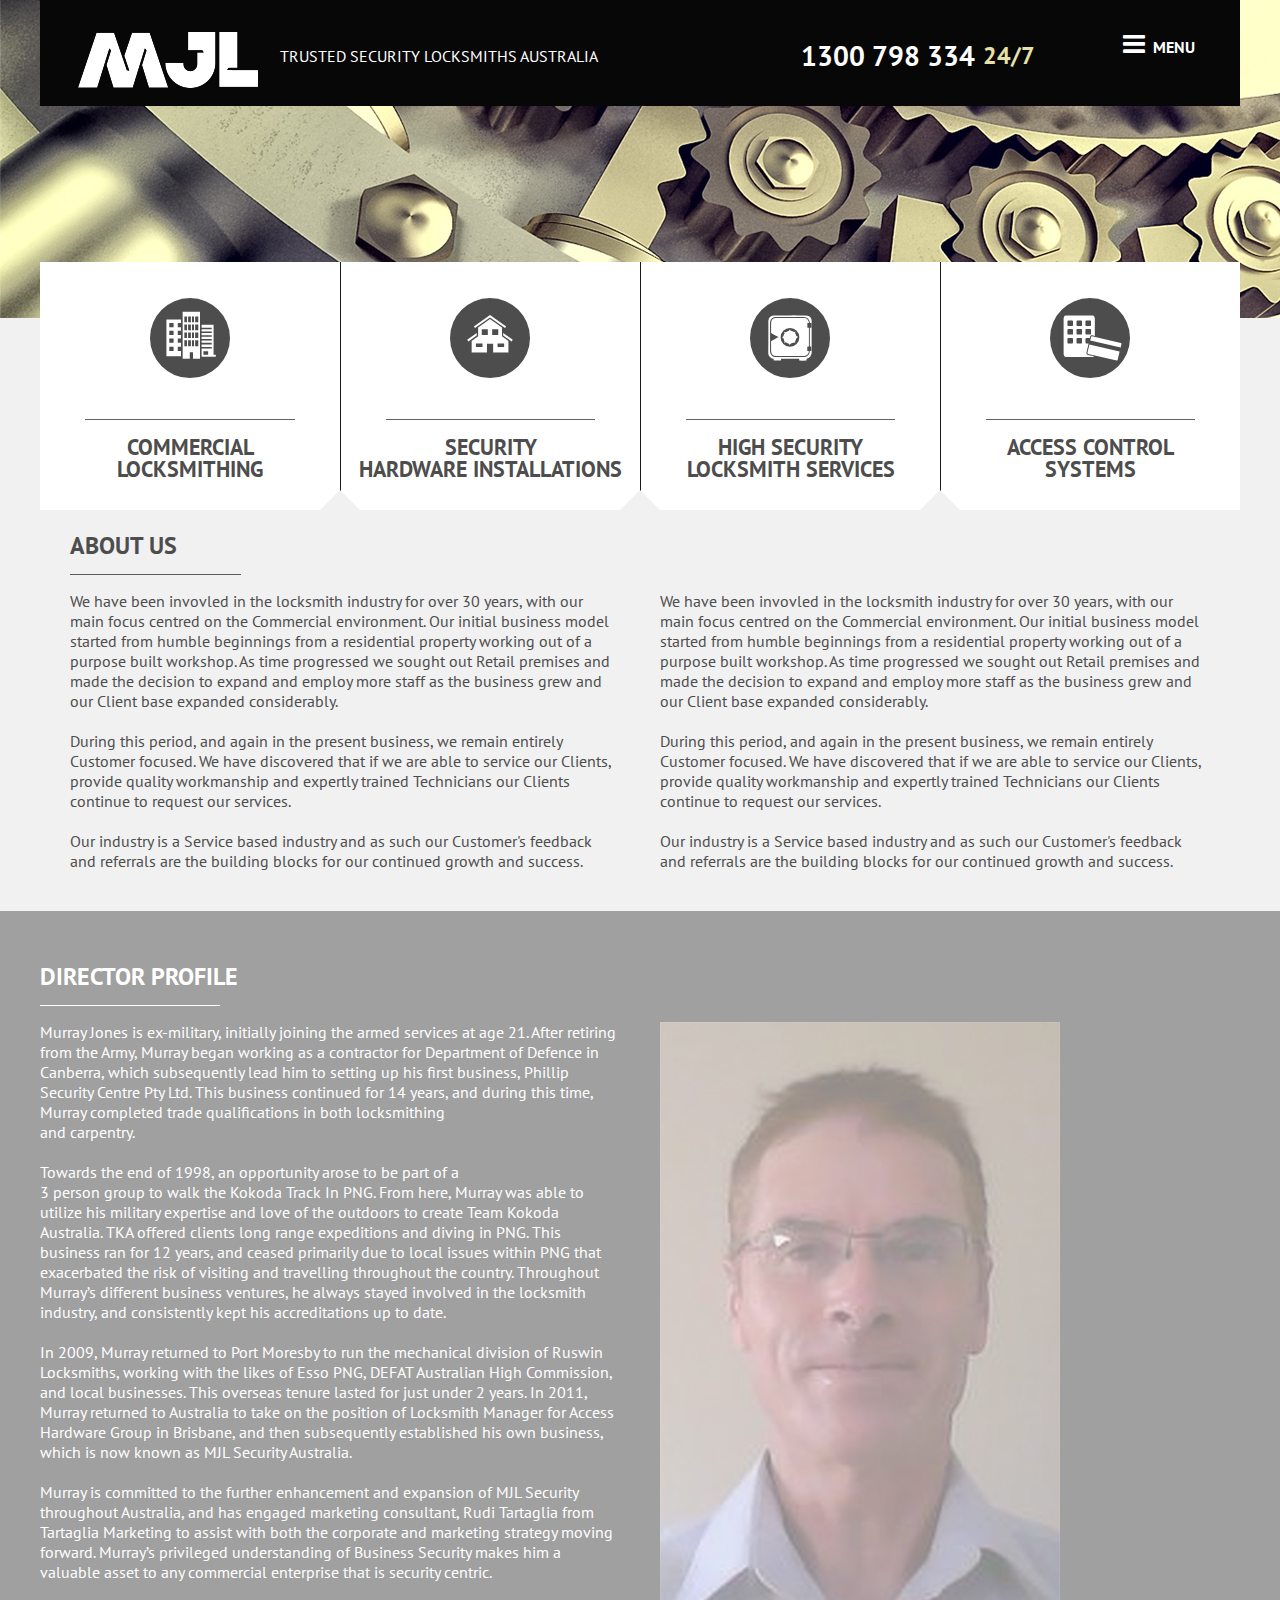
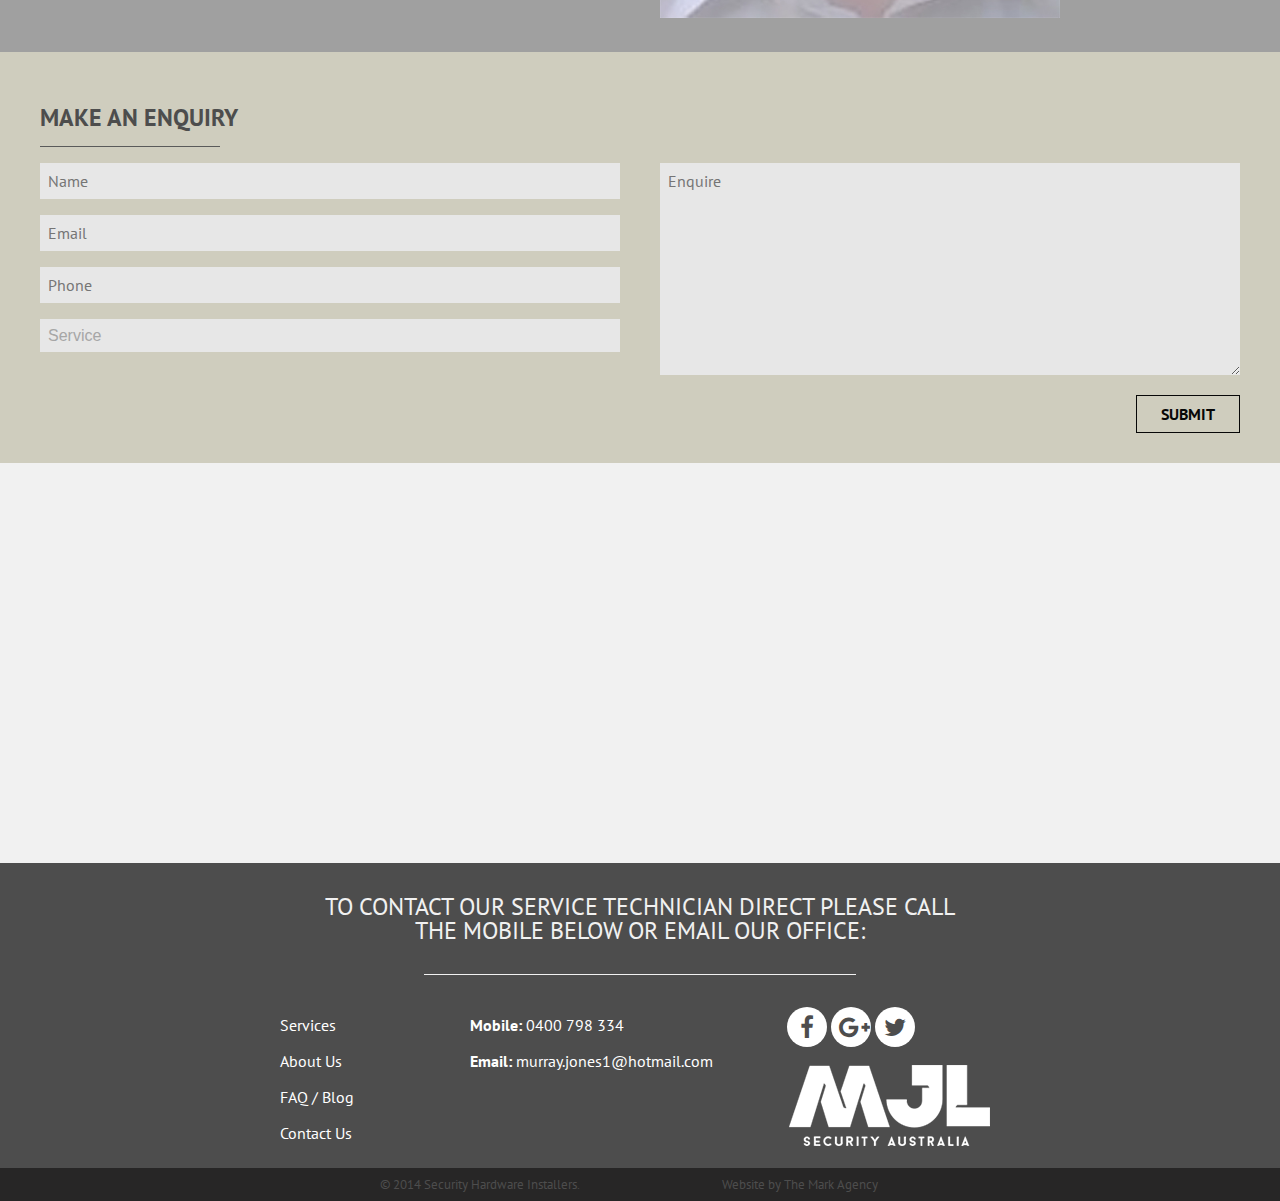
==== commit c708dec1: "update fix parallax" ====
--- a/about-us.html
+++ b/about-us.html
@@ -10,6 +10,7 @@
 <meta name="viewport" content="width=device-width, initial-scale=1, maximum-scale=1, user-scalable=no">
 <title>About us</title>
 <link href="css/style.css" rel="stylesheet" />
+<link href="css/overrive.css" rel="stylesheet" />
 <link href="css/slideshow.css" rel="stylesheet" />
 <link href="css/animate.css" rel="stylesheet" />
 <link href='https://fonts.googleapis.com/css?family=PT+Sans:400,700' rel='stylesheet' type='text/css'>
@@ -139,12 +140,11 @@
 								<i class="fa fa-chevron-down"></i>
 							</div>
 						</div>
-						<div class="conten-toggle">
+						<div class="conten-toggle expander-services">
 							Lorem ipsum dolor sit amet, consectetur adipisicing elit, sed do eiusmod tempor incididunt ut labore et dolore magna aliqua. Ut enim ad minim veniam, quis nostrud exercitation ullamco laboris nisi ut aliquip ex ea commodo consequat. Duis aute irure dolor in reprehenderit in voluptate velit esse cillum dolore eu fugiat nulla pariatur. Excepteur sint occaecat cupidatat non proident, sunt in culpa qui officia deserunt mollit anim id est laborum. <br><br>
 
 Sed ut perspiciatis unde omnis iste natus error sit voluptatem accusantium doloremque laudantium, totam rem aperiam, eaque ipsa quae ab illo inventore veritatis et quasi architecto beatae vitae dicta sunt explicabo. Nemo enim ipsam voluptatem quia voluptas sit aspernatur aut odit aut fugit, sed quia consequuntur magni dolores eos qui ratione voluptatem sequi nesciunt. Neque porro quisquam est, qui dolorem ipsum quia dolor sit amet, consectetur, adipisci velit, sed quia non numquam eius modi tempora incidunt ut labore et dolore magnam aliquam quaerat voluptatem. <br>
 <br>
-<div class="visible-xs"><a class="btn btn-outline" href="#">Read More</a></div>
 						</div>
 					</div>
 				</div>
@@ -162,12 +162,11 @@
 								<i class="fa fa-chevron-down"></i>
 							</div>
 						</div>
-						<div class="conten-toggle">
+						<div class="conten-toggle expander-services">
 							Lorem ipsum dolor sit amet, consectetur adipisicing elit, sed do eiusmod tempor incididunt ut labore et dolore magna aliqua. Ut enim ad minim veniam, quis nostrud exercitation ullamco laboris nisi ut aliquip ex ea commodo consequat. Duis aute irure dolor in reprehenderit in voluptate velit esse cillum dolore eu fugiat nulla pariatur. Excepteur sint occaecat cupidatat non proident, sunt in culpa qui officia deserunt mollit anim id est laborum. <br><br>
 
 Sed ut perspiciatis unde omnis iste natus error sit voluptatem accusantium doloremque laudantium, totam rem aperiam, eaque ipsa quae ab illo inventore veritatis et quasi architecto beatae vitae dicta sunt explicabo. Nemo enim ipsam voluptatem quia voluptas sit aspernatur aut odit aut fugit, sed quia consequuntur magni dolores eos qui ratione voluptatem sequi nesciunt. Neque porro quisquam est, qui dolorem ipsum quia dolor sit amet, consectetur, adipisci velit, sed quia non numquam eius modi tempora incidunt ut labore et dolore magnam aliquam quaerat voluptatem. <br>
 <br>
-<div class="visible-xs"><a class="btn btn-outline" href="#">Read More</a></div>
 						</div>
 					</div>
 				</div>
@@ -185,12 +184,12 @@
 								<i class="fa fa-chevron-down"></i>
 							</div>
 						</div>
-						<div class="conten-toggle">
+						<div class="conten-toggle expander-services">
 							Lorem ipsum dolor sit amet, consectetur adipisicing elit, sed do eiusmod tempor incididunt ut labore et dolore magna aliqua. Ut enim ad minim veniam, quis nostrud exercitation ullamco laboris nisi ut aliquip ex ea commodo consequat. Duis aute irure dolor in reprehenderit in voluptate velit esse cillum dolore eu fugiat nulla pariatur. Excepteur sint occaecat cupidatat non proident, sunt in culpa qui officia deserunt mollit anim id est laborum. <br><br>
 
 Sed ut perspiciatis unde omnis iste natus error sit voluptatem accusantium doloremque laudantium, totam rem aperiam, eaque ipsa quae ab illo inventore veritatis et quasi architecto beatae vitae dicta sunt explicabo. Nemo enim ipsam voluptatem quia voluptas sit aspernatur aut odit aut fugit, sed quia consequuntur magni dolores eos qui ratione voluptatem sequi nesciunt. Neque porro quisquam est, qui dolorem ipsum quia dolor sit amet, consectetur, adipisci velit, sed quia non numquam eius modi tempora incidunt ut labore et dolore magnam aliquam quaerat voluptatem. <br>
 <br>
-<div class="visible-xs"><a class="btn btn-outline" href="#">Read More</a></div>
+
 						</div>
 					</div>
 				</div>
@@ -208,12 +207,11 @@
 								<i class="fa fa-chevron-down"></i>
 							</div>
 						</div>
-						<div class="conten-toggle">
+						<div class="conten-toggle expander-services">
 							Lorem ipsum dolor sit amet, consectetur adipisicing elit, sed do eiusmod tempor incididunt ut labore et dolore magna aliqua. Ut enim ad minim veniam, quis nostrud exercitation ullamco laboris nisi ut aliquip ex ea commodo consequat. Duis aute irure dolor in reprehenderit in voluptate velit esse cillum dolore eu fugiat nulla pariatur. Excepteur sint occaecat cupidatat non proident, sunt in culpa qui officia deserunt mollit anim id est laborum. <br><br>
 
 Sed ut perspiciatis unde omnis iste natus error sit voluptatem accusantium doloremque laudantium, totam rem aperiam, eaque ipsa quae ab illo inventore veritatis et quasi architecto beatae vitae dicta sunt explicabo. Nemo enim ipsam voluptatem quia voluptas sit aspernatur aut odit aut fugit, sed quia consequuntur magni dolores eos qui ratione voluptatem sequi nesciunt. Neque porro quisquam est, qui dolorem ipsum quia dolor sit amet, consectetur, adipisci velit, sed quia non numquam eius modi tempora incidunt ut labore et dolore magnam aliquam quaerat voluptatem. <br>
 <br>
-<div class="visible-xs"><a class="btn btn-outline" href="#">Read More</a></div>
 						</div>
 					</div>
 				</div>
@@ -339,9 +337,13 @@
 				</div>
 			</div>
 
-			<div class="parallax-content">
-				<img data-parallax='{"y": 300}' src="images/parallax.jpg"/></img>
-			</div>
+			
+			<!-- Parralax -->
+			<section>
+				<div class="parallax bgparallax"></div>
+			</section>
+
+			<!-- end -->
 
 			<!-- Footer -->
 			<div class="footer">
@@ -404,7 +406,6 @@
 	
 <script src="js/jquery-2.1.3.min.js"></script>
 <script src="js/responsiveslides.js"></script>
-<script src="js/jquery.parallax-scroll.js"></script>
 <script src="js/main.js"></script>
 </body>
 </html>--- a/css/style.css
+++ b/css/style.css
@@ -232,7 +232,7 @@
 /* line 20, ../sass/_button.scss */
 .read-more,
 .read-less {
-  display: inline !important;
+  display: inline;
   margin-top: 1rem;
 }
 /* line 24, ../sass/_button.scss */
@@ -241,6 +241,39 @@
 .read-less .more-link,
 .read-less .less-link {
   margin-right: 0.5rem;
+}
+
+/* line 33, ../sass/_button.scss */
+.read-more .more-link {
+  display: block;
+  width: 78px;
+  padding: 0.5rem 1.5rem;
+  text-transform: uppercase;
+  font-size: 1rem;
+  font-weight: 700;
+  text-decoration: none;
+  color: #070707;
+  line-height: 16px;
+  margin-top: 20px;
+}
+
+/* line 45, ../sass/_button.scss */
+.container-service .read-more .more-link,
+.container-service .read-more .less-link,
+.container-service .read-less .more-link,
+.container-service .read-less .less-link {
+  display: inline-block;
+}
+
+/* line 56, ../sass/_button.scss */
+.service-page .read-more .more-link,
+.service-page .read-more .less-link,
+.service-page .read-less .more-link,
+.service-page .read-less .less-link,
+.blog-page .read-more .more-link,
+.blog-page .read-more .less-link,
+.blog-page .read-less .more-link,
+.blog-page .read-less .less-link {
   display: none;
 }
 
@@ -1561,6 +1594,31 @@
   text-align: center;
 }
 
+/* line 467, ../sass/page/_homepage.scss */
+.bgparallax {
+  background: url("../images/parallax.jpg");
+}
+
+/* line 471, ../sass/page/_homepage.scss */
+.parallax {
+  background-position-x: 50% !important;
+  background-position-y: 0;
+  -webkit-background-size: cover;
+  -moz-background-size: cover;
+  -o-background-size: cover;
+  background-size: cover;
+  background-attachment: fixed;
+  min-height: 400px;
+  position: relative;
+}
+@media (min-width: 1px) and (max-width: 760px) {
+  /* line 471, ../sass/page/_homepage.scss */
+  .parallax {
+    min-height: 300px;
+    background-attachment: local;
+  }
+}
+
 /* line 2, ../sass/page/_service.scss */
 .service-page .block-our {
   background: #a0a0a0 url("../images/lock-service.png") no-repeat right center;
@@ -1651,7 +1709,17 @@
   margin-right: 1rem;
 }
 @media (min-width: 1px) and (max-width: 760px) {
-  /* line 71, ../sass/page/_service.scss */
+  /* line 68, ../sass/page/_service.scss */
+  .button-read .btn, .button-read .read-more .more-link, .read-more .button-read .more-link,
+  .button-read .read-more .less-link,
+  .read-more .button-read .less-link,
+  .button-read .read-less .more-link,
+  .read-less .button-read .more-link,
+  .button-read .read-less .less-link,
+  .read-less .button-read .less-link {
+    margin-right: 0;
+  }
+  /* line 72, ../sass/page/_service.scss */
   .button-read .btn + .btn, .button-read .read-more .more-link + .btn, .read-more .button-read .more-link + .btn,
   .button-read .read-more .less-link + .btn,
   .read-more .button-read .less-link + .btn,
@@ -1683,66 +1751,78 @@
   }
 }
 
-/* line 78, ../sass/page/_service.scss */
+/* line 79, ../sass/page/_service.scss */
 .block-service1 {
   background: #fff url("../images/bg-service1.png") no-repeat right center;
   background-size: auto 100%;
   padding-bottom: 1rem;
   position: relative;
+  transition: all 2s ease;
+  -webkit-transition: all 2s ease;
+  -o-transition: all 2s ease;
+  -moz-transition: all 2s ease;
 }
 @media (min-width: 761px) and (max-width: 991px) {
-  /* line 78, ../sass/page/_service.scss */
+  /* line 79, ../sass/page/_service.scss */
   .block-service1 {
     background: #fff;
   }
 }
 
 @media (min-width: 1px) and (max-width: 760px) {
-  /* line 78, ../sass/page/_service.scss */
+  /* line 79, ../sass/page/_service.scss */
   .block-service1 {
     background: none;
     padding-bottom: 0;
   }
 }
 
-/* line 91, ../sass/page/_service.scss */
+/* line 96, ../sass/page/_service.scss */
 .block-service2 {
   background: #f1f1f1 url("../images/bg-service2.png") no-repeat right center;
   background-size: auto 100%;
   padding-bottom: 1rem;
   position: relative;
+  -moz-transition: all 3s ease;
+  -o-transition: all 3s ease;
+  -webkit-transition: all 3s ease;
+  transition: all 3s ease;
 }
 @media (min-width: 761px) and (max-width: 991px) {
-  /* line 91, ../sass/page/_service.scss */
+  /* line 96, ../sass/page/_service.scss */
   .block-service2 {
     background: #f1f1f1;
   }
 }
 
 @media (min-width: 1px) and (max-width: 760px) {
-  /* line 91, ../sass/page/_service.scss */
+  /* line 96, ../sass/page/_service.scss */
   .block-service2 {
     background: #f1f1f1;
     padding-bottom: 0;
   }
 }
 
-/* line 105, ../sass/page/_service.scss */
+/* line 111, ../sass/page/_service.scss */
 .block-service3 {
   background: #e6e5e5 url("../images/bg-service3.png") no-repeat right center;
   background-size: auto 100%;
   padding-bottom: 1rem;
   position: relative;
+  -moz-transition: all 3s ease;
+  -o-transition: all 3s ease;
+  -webkit-transition: all 3s ease;
+  transition: all 3s ease;
 }
 @media (min-width: 761px) and (max-width: 991px) {
-  /* line 105, ../sass/page/_service.scss */
+  /* line 111, ../sass/page/_service.scss */
   .block-service3 {
     background: #e6e5e5;
   }
 }
 
 @media (min-width: 1px) and (max-width: 760px) {
-  /* line 105, ../sass/page/_service.scss */
+  /* line 111, ../sass/page/_service.scss */
   .block-service3 {
     background: #e6e5e5;
     padding-bottom: 0;
@@ -1850,7 +1930,7 @@
 .header-mobile {
   color: #fff;
   float: left;
-  padding-top: 15px;
+  padding-top: 5px;
   padding-left: 20px;
 }
 /* line 7, ../sass/page/_mobile.scss */
@@ -1890,38 +1970,44 @@
 }
 
 @media (min-width: 1px) and (max-width: 760px) {
-  /* line 41, ../sass/page/_mobile.scss */
+  /* line 42, ../sass/page/_mobile.scss */
+  .service-page .block-toggle .dis-block {
+    padding-left: 0;
+    padding-right: 0;
+  }
+
+  /* line 48, ../sass/page/_mobile.scss */
   .banner-page {
     overflow: hidden;
   }
-  /* line 43, ../sass/page/_mobile.scss */
+  /* line 50, ../sass/page/_mobile.scss */
   .banner-page .respon-img {
     max-width: none;
     width: auto;
     max-height: 200px;
   }
 
-  /* line 55, ../sass/page/_mobile.scss */
+  /* line 62, ../sass/page/_mobile.scss */
   .block-header .container {
     margin-left: -20px;
     margin-right: -20px;
   }
 
-  /* line 62, ../sass/page/_mobile.scss */
+  /* line 69, ../sass/page/_mobile.scss */
   .rslides li img {
     height: 200px;
     width: auto;
     text-align: center;
   }
 
-  /* line 72, ../sass/page/_mobile.scss */
+  /* line 79, ../sass/page/_mobile.scss */
   .block-toggle .icon-four {
     font-size: 4rem;
     color: #4d4d4d;
     float: left;
     margin-right: 10px;
   }
-  /* line 78, ../sass/page/_mobile.scss */
+  /* line 85, ../sass/page/_mobile.scss */
   .block-toggle .txt-four-block {
     color: #4d4d4d;
     float: left;
@@ -1929,7 +2015,7 @@
     font-weight: 700;
     text-transform: uppercase;
   }
-  /* line 85, ../sass/page/_mobile.scss */
+  /* line 92, ../sass/page/_mobile.scss */
   .block-toggle .header-toggle {
     border-bottom: solid 1px #d2d1c3;
     padding-bottom: 20px;
@@ -1940,12 +2026,12 @@
     position: relative;
     cursor: pointer;
   }
-  /* line 94, ../sass/page/_mobile.scss */
+  /* line 101, ../sass/page/_mobile.scss */
   .block-toggle .header-toggle hr {
     height: 0;
     margin: 0;
   }
-  /* line 98, ../sass/page/_mobile.scss */
+  /* line 105, ../sass/page/_mobile.scss */
   .block-toggle .header-toggle .arrown-mobile {
     font-size: 22px;
     position: absolute;
@@ -1953,33 +2039,41 @@
     top: 20px;
     display: block;
   }
-  /* line 106, ../sass/page/_mobile.scss */
+  /* line 113, ../sass/page/_mobile.scss */
   .block-toggle .conten-toggle {
     padding: 20px;
     display: none;
     background: #fff;
-    margin-left: -1rem;
-    margin-right: -1rem;
-  }
-  /* line 114, ../sass/page/_mobile.scss */
+    margin-left: -1.3rem;
+    margin-right: -1.3rem;
+  }
+  /* line 121, ../sass/page/_mobile.scss */
   .block-toggle .dis-block {
     display: block;
   }
 
-  /* line 120, ../sass/page/_mobile.scss */
+  /* line 127, ../sass/page/_mobile.scss */
   .form-contact-mobile .header-toggle {
     background: #cfcdbe;
   }
 
-  /* line 126, ../sass/page/_mobile.scss */
+  /* line 133, ../sass/page/_mobile.scss */
   .title-mobile {
     margin-top: 1rem;
   }
-  /* line 128, ../sass/page/_mobile.scss */
+  /* line 135, ../sass/page/_mobile.scss */
   .title-mobile i {
     font-size: 60px;
     display: inline-block;
     vertical-align: middle;
     margin-right: 10px;
   }
-}
+
+  /* line 145, ../sass/page/_mobile.scss */
+  .service-page .read-more .more-link,
+  .service-page .read-more .less-link,
+  .service-page .read-less .more-link,
+  .service-page .read-less .less-link {
+    display: none;
+  }
+}
